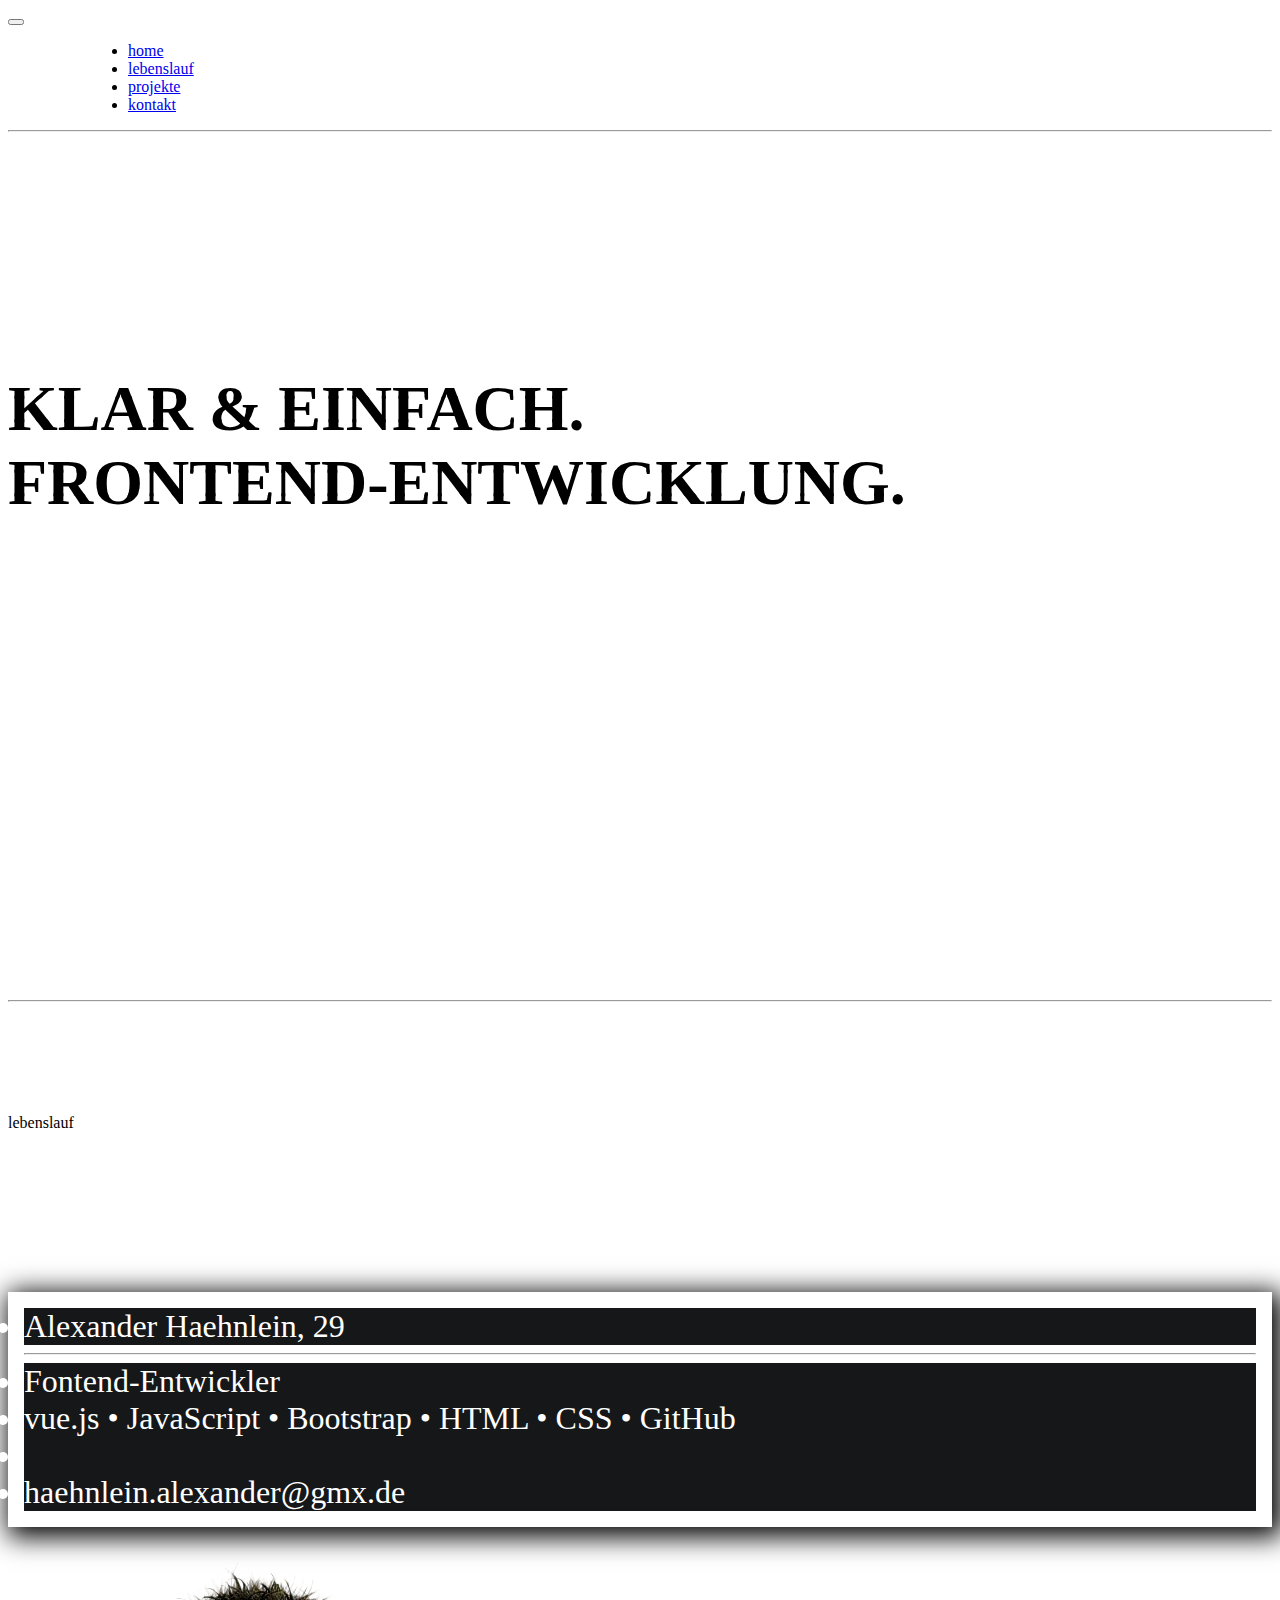
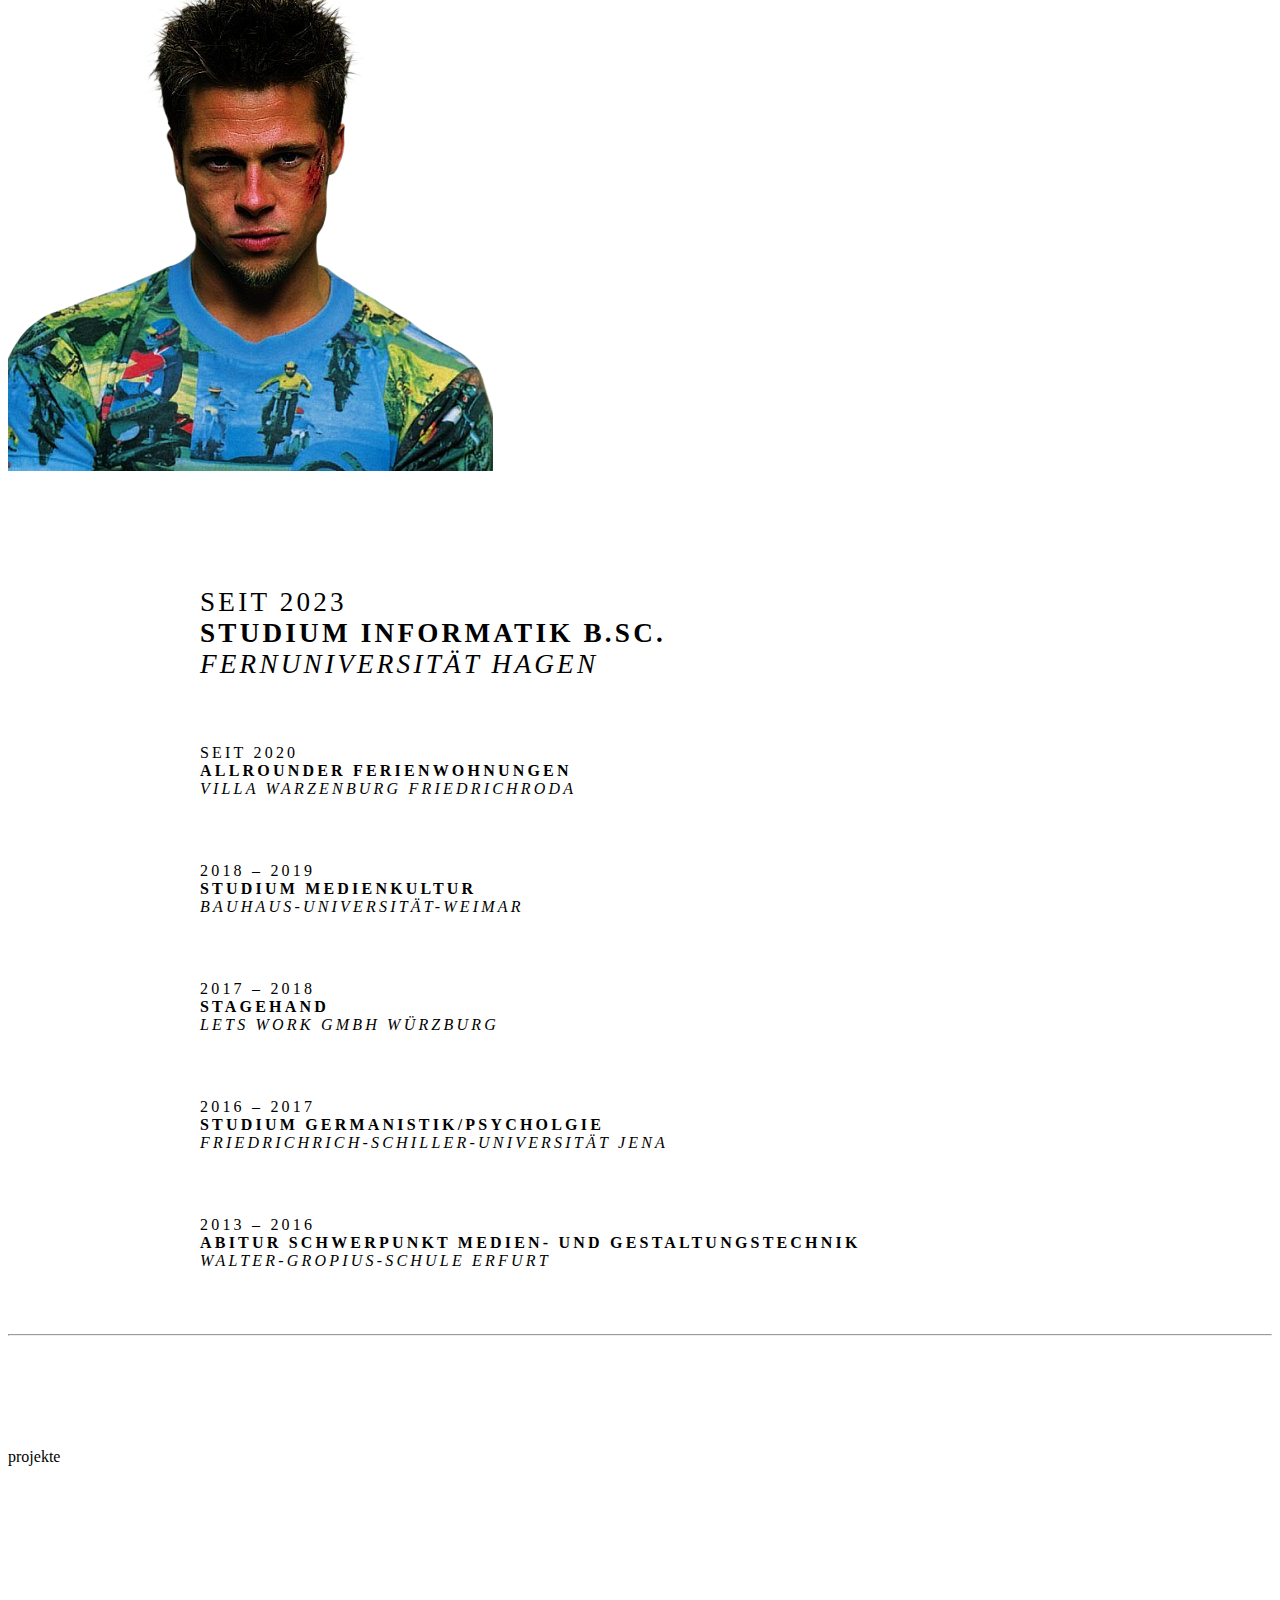
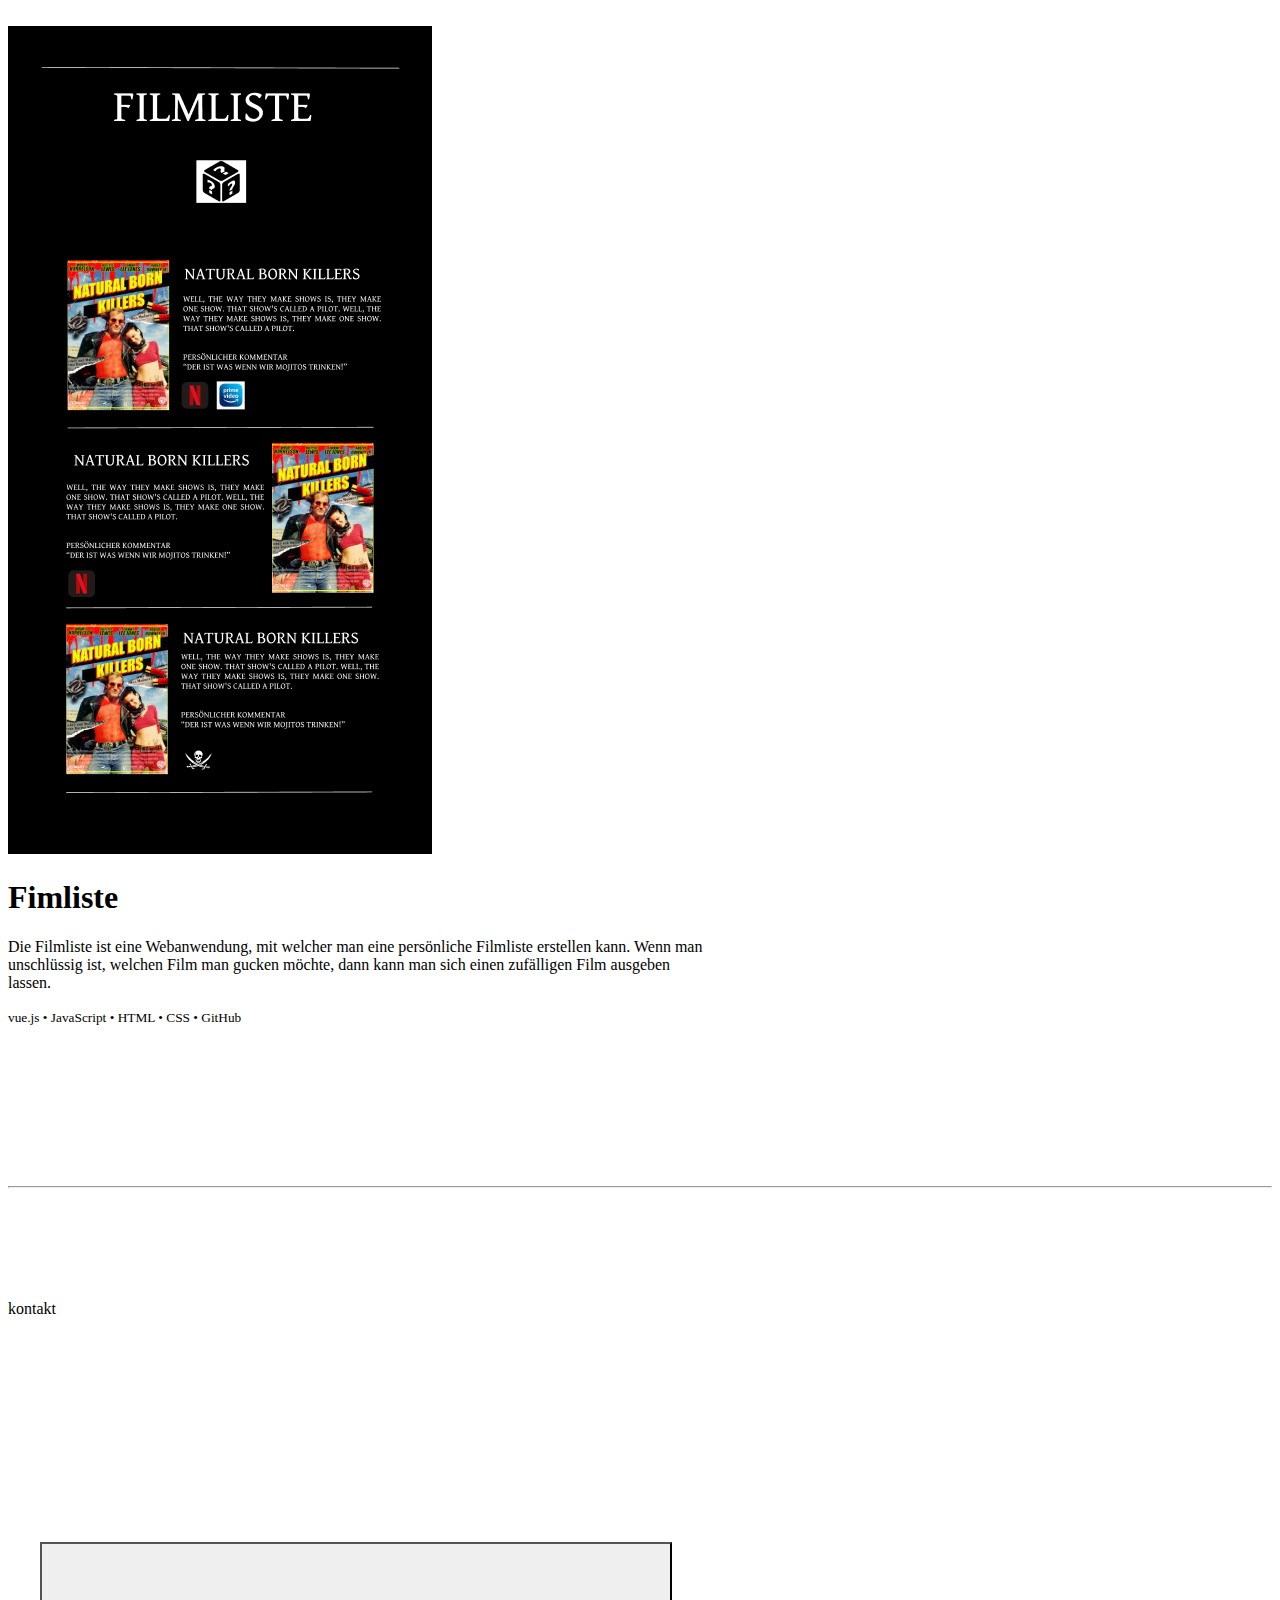
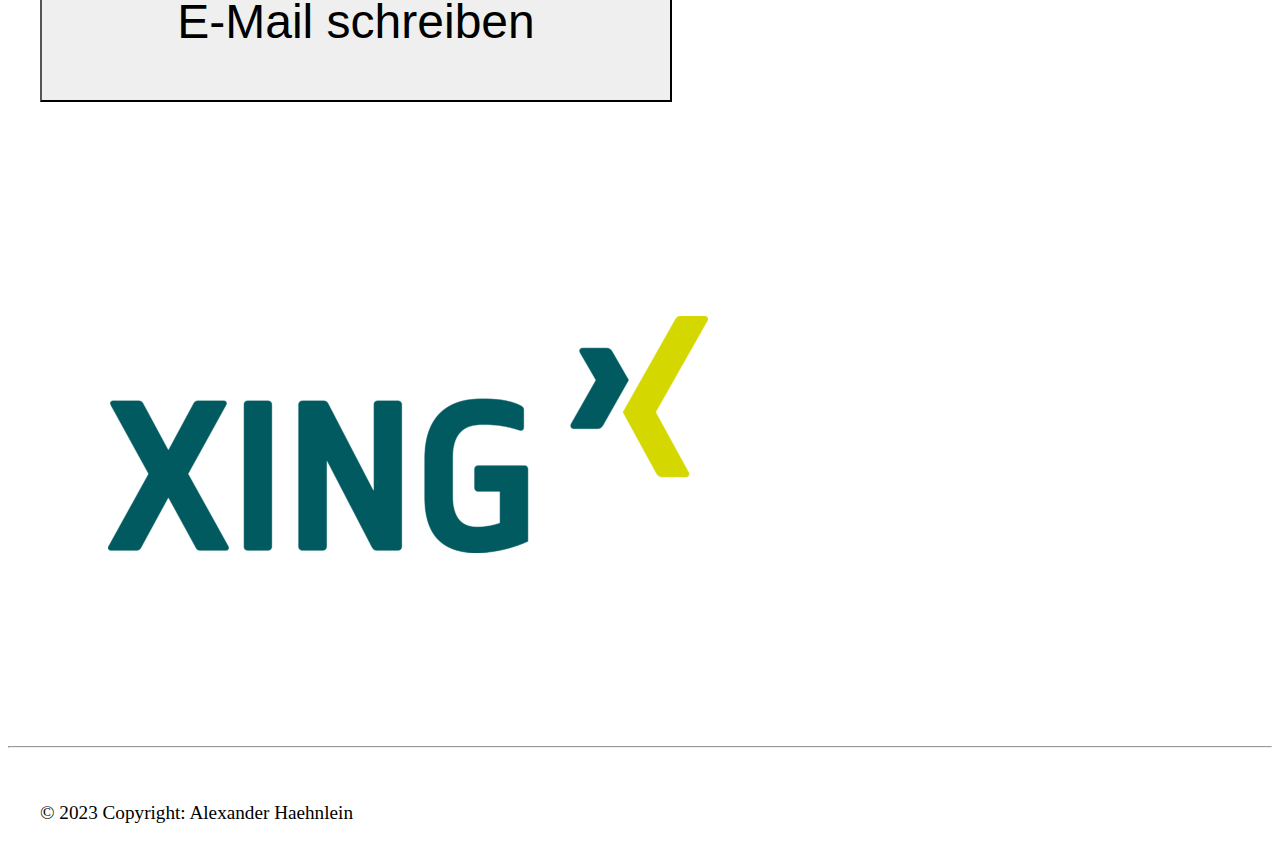
==== index.html @ 3c0e20c6 "Grob fertig" ====
<!DOCTYPE html>
<html lang="en" data-bs-theme="dark">
<head>
    <meta charset="UTF-8">
    <meta name="viewport" content="width=device-width, initial-scale=1.0">
    <title>index</title>
    
    <link href="https://cdn.jsdelivr.net/npm/bootstrap@5.3.0/dist/css/bootstrap.min.css" rel="stylesheet" integrity="sha384-9ndCyUaIbzAi2FUVXJi0CjmCapSmO7SnpJef0486qhLnuZ2cdeRhO02iuK6FUUVM" crossorigin="anonymous">
    <script src="https://cdn.jsdelivr.net/npm/bootstrap@5.3.0/dist/js/bootstrap.bundle.min.js" integrity="sha384-geWF76RCwLtnZ8qwWowPQNguL3RmwHVBC9FhGdlKrxdiJJigb/j/68SIy3Te4Bkz" crossorigin="anonymous"></script>
    <!-- <script src="https://cdnjs.cloudflare.com/ajax/libs/jquery/3.7.0/jquery.min.js" integrity="sha512-3gJwYpMe3QewGELv8k/BX9vcqhryRdzRMxVfq6ngyWXwo03GFEzjsUm8Q7RZcHPHksttq7/GFoxjCVUjkjvPdw==" crossorigin="anonymous" referrerpolicy="no-referrer"></script> -->
    <script src="index.js"></script>
    <link rel="stylesheet" href="style.css">
    
</head>

<body class="bg-secondary-subtle text-body-emphasis">

  <!-- NAVBAR  -->

  <div id="nav">
    
      <nav class="navbar navbar-expand-lg fs-3 m-3 font-monospace">
      <div class="container-fluid">
      <a class="navbar-brand" href="#"></a>
      <button class="navbar-toggler" type="button" data-bs-toggle="collapse" data-bs-target="#navbarNav" aria-controls="navbarNav" aria-expanded="false" aria-label="Toggle navigation">
        <span class="navbar-toggler-icon"></span>
      </button>

        <div class="collapse navbar-collapse " id="navbarNav">
          <ul class="navbar-nav">

            <li class="nav-item">
              <a class="nav-link active" href="#home">home</a>
            </li>
            
            <li class="nav-item">
              <a class="nav-link active" href="#cv">lebenslauf</a>
            </li>

            <li class="nav-item">
              <a class="nav-link active" href="#projects">projekte</a>
            </li>

            <li class="nav-item">
              <a class="nav-link active" href="#contact">kontakt</a>
            </li>

          </ul>
        </div>
    </div>
  </nav>
  </div>
  <hr>
 
<!-- Vorstellungsseite -->

  <div class="container containerEffect" id="home">
  
    <div class="stack text-center" style="--stacks: 3;">
      <span style="--index: 0;">klar & einfach.</span>
      <span style="--index: 1;">klar & einfach.</span>
      <span style="--index: 2;">klar & einfach.</span>
      <div class="stack text-center" style="--stacks: 3;">
        <span style="--index: 0;"></span>
        <span style="--index: 1;"></span>
        <span style="--index: 2;"></span>
      </div>
      <div class="stack text-center" style="--stacks: 3;">
        <span style="--index: 0;">Frontend-Entwicklung.</span>
        <span style="--index: 1;">Frontend-Entwicklung.</span>
        <span style="--index: 2;">Frontend-Entwicklung.</span>
      </div>
    </div>
  </div>

<!-- lebenslauf -->

<hr>
<div class="container" id="cv">
  <div class="display-1 text-center">lebenslauf</div>
   </div>

   <div class="container px-4 text-center" id="cv-person">
    <div class="row gx-5">
      <div class="col">
       <div class="p-3">
        <ul class="list-group border">
          <li class="list-group-item fs-2 text">Alexander Haehnlein, 29</li>
          <hr>
          <li class="list-group-item fs-1 text">Fontend-Entwickler</li>
          <li class="list-group-item fs-5 text">vue.js &bull; JavaScript &bull; Bootstrap &bull;  HTML &bull; CSS &bull; GitHub </li>
          <li class="list-group-item fs-4 text"></li>
          <li class="list-group-item fs-5 text text-end">haehnlein.alexander@gmx.de </li>
        </ul>
      </div>
      </div>
      <div class="col">
        <div class="p-3"><img src="./src/img/me2.png" alt="Portrait"></div>
      </div>
    </div>
  </div>
   
  <div class="container text-center">
   <div id="cv-item" class="cv-item1">seit 2023 <br><b> Studium Informatik B.Sc.</b><br><i>Fernuniversität Hagen</i></div>
  <div id="cv-item" class="cv-item2">seit 2020  <br><b>Allrounder ferienwohnungen</b><br><i>Villa Warzenburg Friedrichroda</i></div>
  <div id="cv-item" class="cv-item3">2018 &ndash; 2019  <br><b>Studium Medienkultur</b><br><i>Bauhaus-universität-weimar</i></div>
  <div id="cv-item" class="cv-item4">2017 &ndash; 2018  <br><b>Stagehand</b><br><i>Lets Work GmbH Würzburg</i></div>
  <div id="cv-item" class="cv-item5">2016 &ndash; 2017  <br><b>STUDIUM Germanistik/Psycholgie</b><br><i>Friedrichrich-schiller-universität jena</i></div>
  <div id="cv-item" class="cv-item6">2013 &ndash; 2016  <br><b>Abitur schwerpunkt medien- und gestaltungstechnik</b><br><i>Walter-gropius-schule erfurt</i></div>
</div>

<hr>

<!-- Projekte -->

<div class="container" id="projects">
  <div class="display-1 text-center">projekte</div>

  <div class="card p-5 text-bg-dark border-dark mb-3" style="max-width: 700px;" id="filmlist-box">
    <div class="row g-0">
      <div class="col-md-4">
        <img src="/src/img/filmliste.png" class="img-fluid rounded-start" alt="...">
      </div>
      <div class="col-md-8">
        <div class="card-body">
          <h1 class="card-title text-center">Fimliste</h1>
          <p class="card-text">Die Filmliste ist eine Webanwendung, mit welcher man eine persönliche Filmliste erstellen kann. Wenn man unschlüssig ist, welchen Film man gucken möchte, dann kann man sich einen zufälligen Film ausgeben lassen.</p>
          <p class="card-text"><small class="text-body-secondary">vue.js &bull; JavaScript &bull; HTML &bull; CSS &bull; GitHub</small></p>
        </div>
      </div>
    </div>
  </div>
</div>

<hr>
<!-- Contact -->
<div class="container" id="contact">
<div class="display-1 text-center">kontakt</div>


<div class="text-center">
      <a class="btn-email" href="mailto:haehnlein.alexander@gmx.de">
          <button type="button" id="contact-btn" class="btn btn-primary btn-lg btn btn-outline-light bg-secondary-subtle">E-Mail schreiben</button>
      </a>
  </div>   
  <div class="text-center">
        <a target="_blank" href="https://www.xing.com/profile/Alexander_Haehnlein2/cv"><img class="rounded float-center img-fluid" src="./src/img/xing-logo.png" alt="xing-logo"></a>
      </div>
      </div>
      

      <hr>
      
      


      <!-- Impressum -->
      
      <div class="d-flex" id="footer">
        <div class="p-2 flex-grow-1"><a class="text-body-emphasis " href="">Impressum</a></div>
        <div class="p-2 justify-content-center">&copy; 2023 Copyright: Alexander Haehnlein</div>
      </div>

</body>

</html>
---- style.css ----
#nav li {
    margin-left:5rem;
}

#home {
    margin-top:15rem !important;
    margin-bottom:30rem;
}

#quote {
    margin-right:7rem;
    margin-bottom:28rem;
}

/* CV */

#cv {
  margin-bottom:10rem;
}

#cv .display-1 {
    margin-bottom:10rem !important;
    margin-top:7rem;
}

#cv-person {
  margin-bottom:7rem;
}

#cv-person ul {
  border:solid white 1px !important;
  border:0 !important;
  border-radius:0;
  margin-top:8rem;
  padding:1rem;
  box-shadow: 5px 5px 25px 5px #000000;
}


#cv-person li {
 
 
  font-size:2rem;
  text-align:start;
  border:0;
  border-radius:0;
  background-color:#161719 !important;
  color:white !important;

}

#cv-item {
  margin-bottom:4rem;
  margin-left:12rem;
  text-transform: uppercase;
  text-align:left;
  font-weight:400;
  letter-spacing:.2rem;
}

.cv-item1 {
   font-size:1.7rem;
    
}

#cv .h1 {
    margin-bottom:10rem;
}

/* FLIP */



/* projects */

#projects {
  margin-bottom:10rem;
}

#projects .display-1 {
    margin-bottom:10rem !important;
    margin-top:7rem;
}

#projects-item {
    text-transform: uppercase;
    margin-left:20rem;
}


#filmlist-box:hover {
	transform: scale(110%);
  transition: all .4s;
  cursor:pointer;
}
/* EFFEKT */

.containerEffect {
    color: var(--color);
    font-size: 1.5rem;
    display: flex;
    flex-direction: column;
    text-transform:uppercase;
  }

.rightEffect {
    text-align: right;
    width: 100%;
  }
  
  .stack {
    display: grid;
    grid-template-columns: 1fr;
  }
  
  .stack span {
    font-weight: bold;
    grid-row-start: 1;
    grid-column-start: 1;
    font-size: 4rem;
    --stack-height: calc(100% / var(--stacks) - 1px);
    --inverse-index: calc(calc(var(--stacks) - 1) - var(--index));
    --clip-top: calc(var(--stack-height) * var(--index));
    --clip-bottom: calc(var(--stack-height) * var(--inverse-index));
    clip-path: inset(var(--clip-top) 0 var(--clip-bottom) 0);
    animation: stack 340ms cubic-bezier(.46,.29,0,1.24) 1 backwards calc(var(--index) * 120ms), glitch 2s ease infinite 2s alternate-reverse;
  }
  
  .stack span:nth-child(odd) { --glitch-translate: 8px; }
  .stack span:nth-child(even) { --glitch-translate: -8px; }
  
  @keyframes stack {
    0% {
      opacity: 0;
      transform: translateX(-50%);
      text-shadow: -2px 3px 0 rgb(0, 0, 0), 2px -3px 0 rgb(0, 0, 0);
    };
    60% {
      opacity: 0.5;
      transform: translateX(50%);
    }
    80% {
      transform: none;
      opacity: 1;
      text-shadow: 2px -3px 0 rgb(0, 0, 0), -2px 3px 0 rgb(0, 0, 0);
    }
    100% {
      text-shadow: none;
    }
  }
  
  @keyframes glitch {
    0% {
      text-shadow: -2px 3px 0 rgb(0, 0, 0), 2px -3px 0 rgb(0, 0, 0);
      transform: translate(var(--glitch-translate));
    }
    2% {
      text-shadow: 2px -3px 0 rgb(0, 0, 0), -2px 3px 0 rgb(0, 0, 0);
    }
    4%, 100% {  text-shadow: none; transform: none; }
  }


  /* Kontakt */

  #contact {
    margin-top:7rem;
  }
  
  #contact .display-1 {
    margin-bottom:6rem;
  }

  #contact img:hover {
    transform: scale(110%);
    transition: all .4s;
  }

  #contact-btn {
    margin:2rem;
    margin-top:8rem;
    width:50%;
    height:10rem;
    border-radius:0;
    font-size:3rem;  
    
  }

  #contact-btn:hover{
    transform: scale(110%);
    color:white !important;
    transition: all .4s;
  }
/* footer */

#footer {
  margin:2rem;
  font-size:1.2rem;
}

#footer a {
  text-decoration: none;
  color:rgba(255, 255, 255, 0.809) !important;
}

#footer a:hover {
  color:white !important;
}
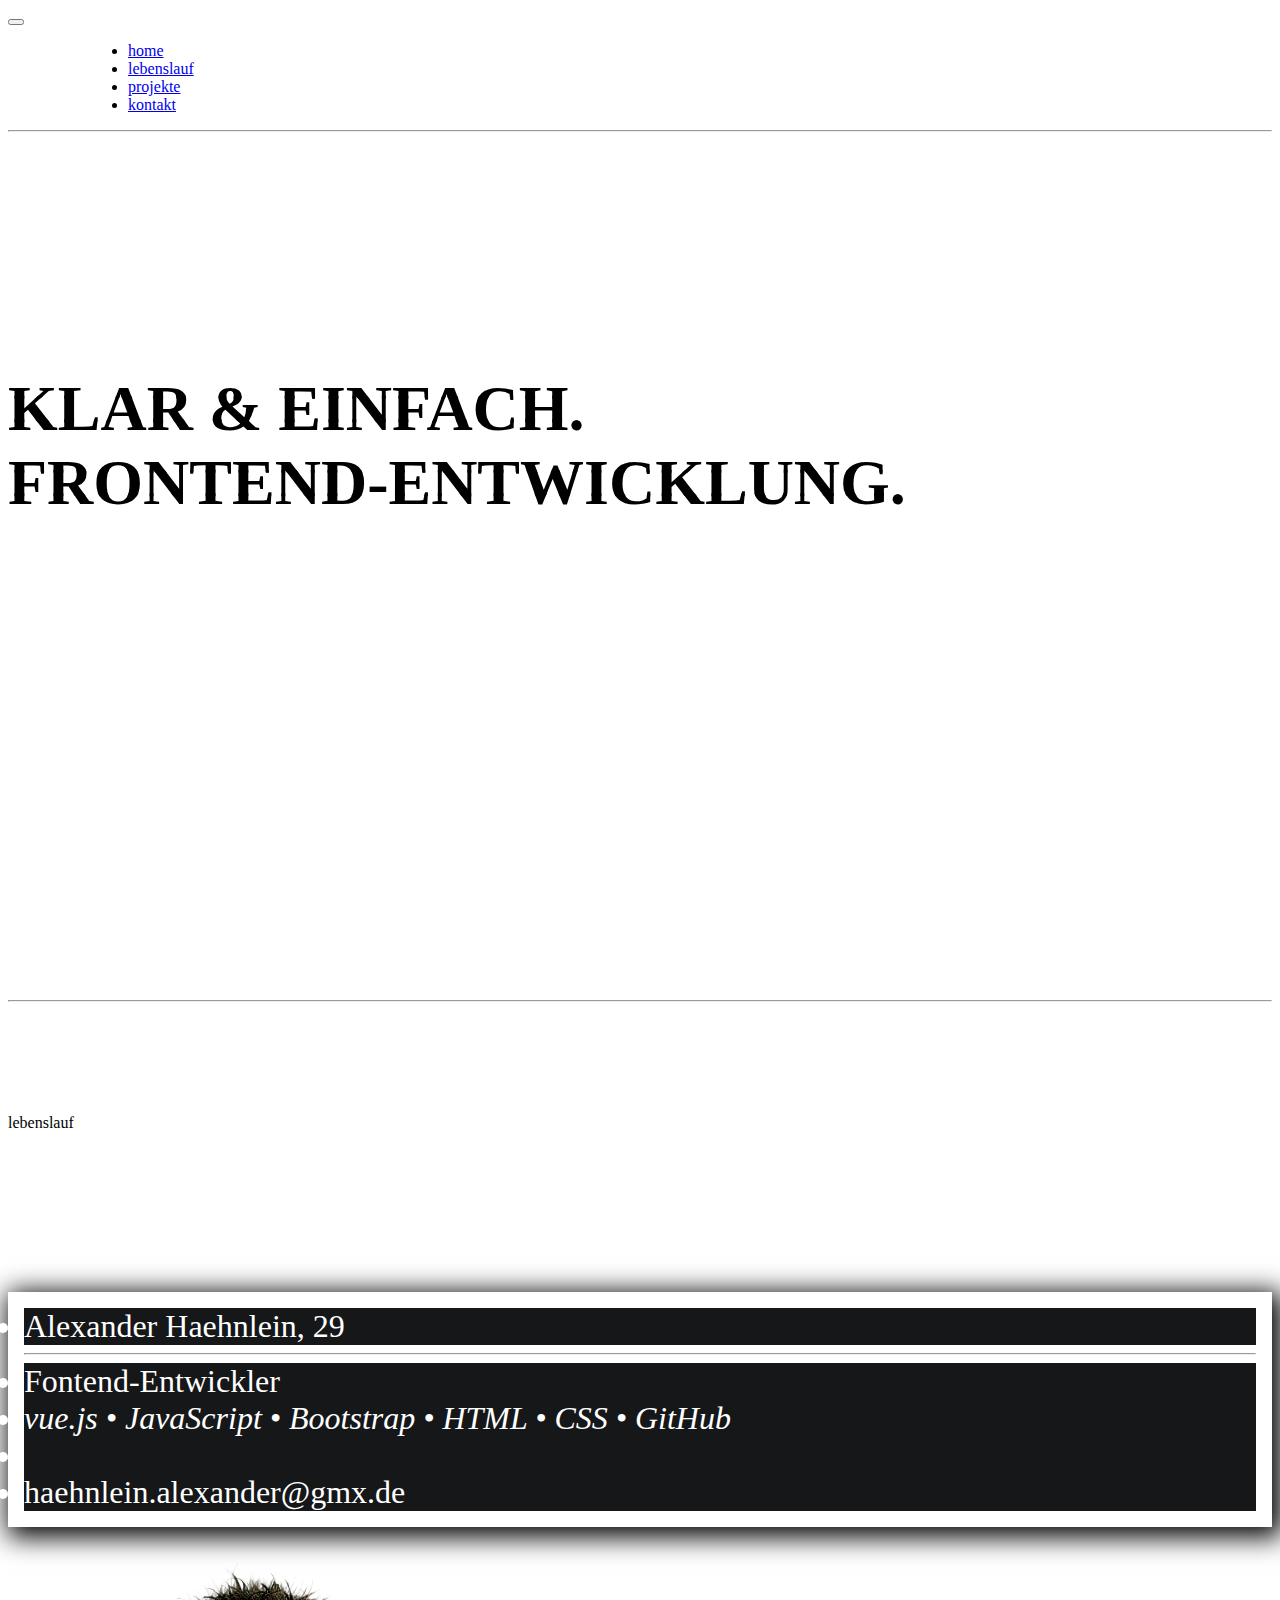
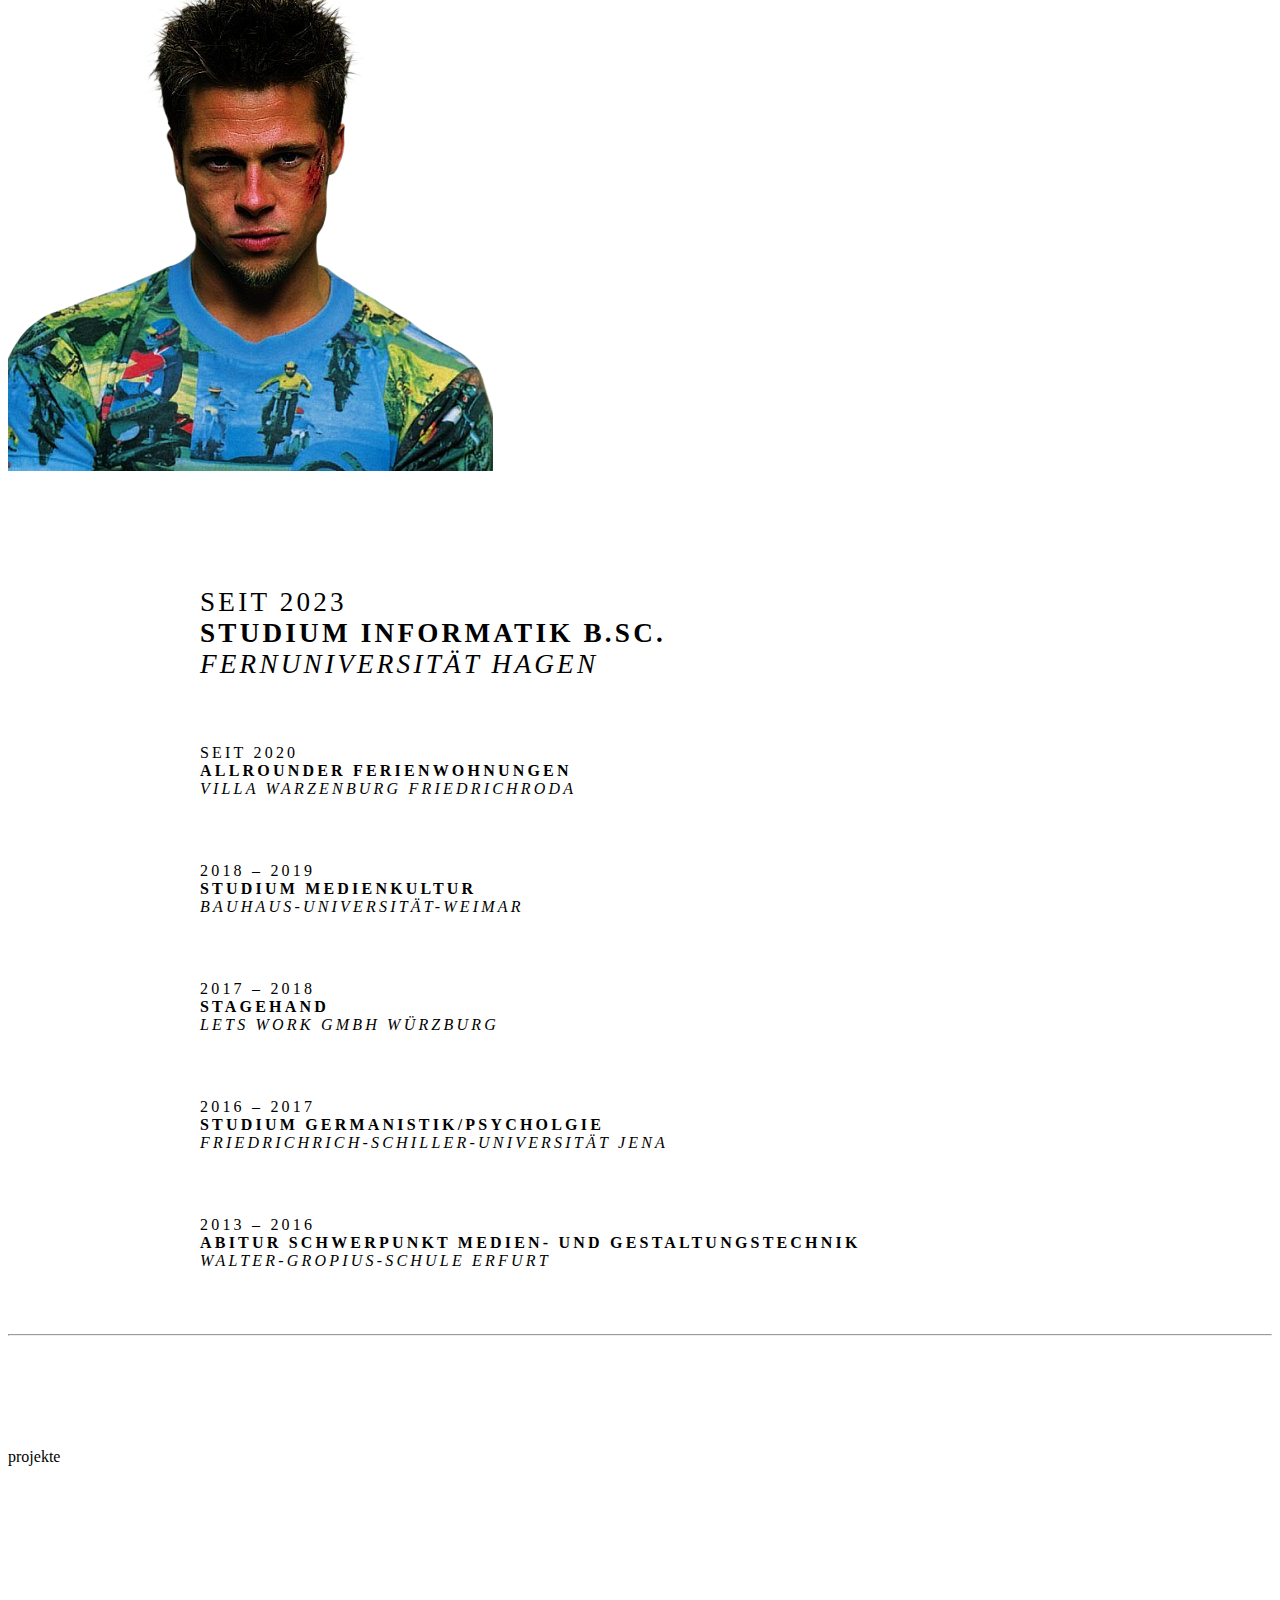
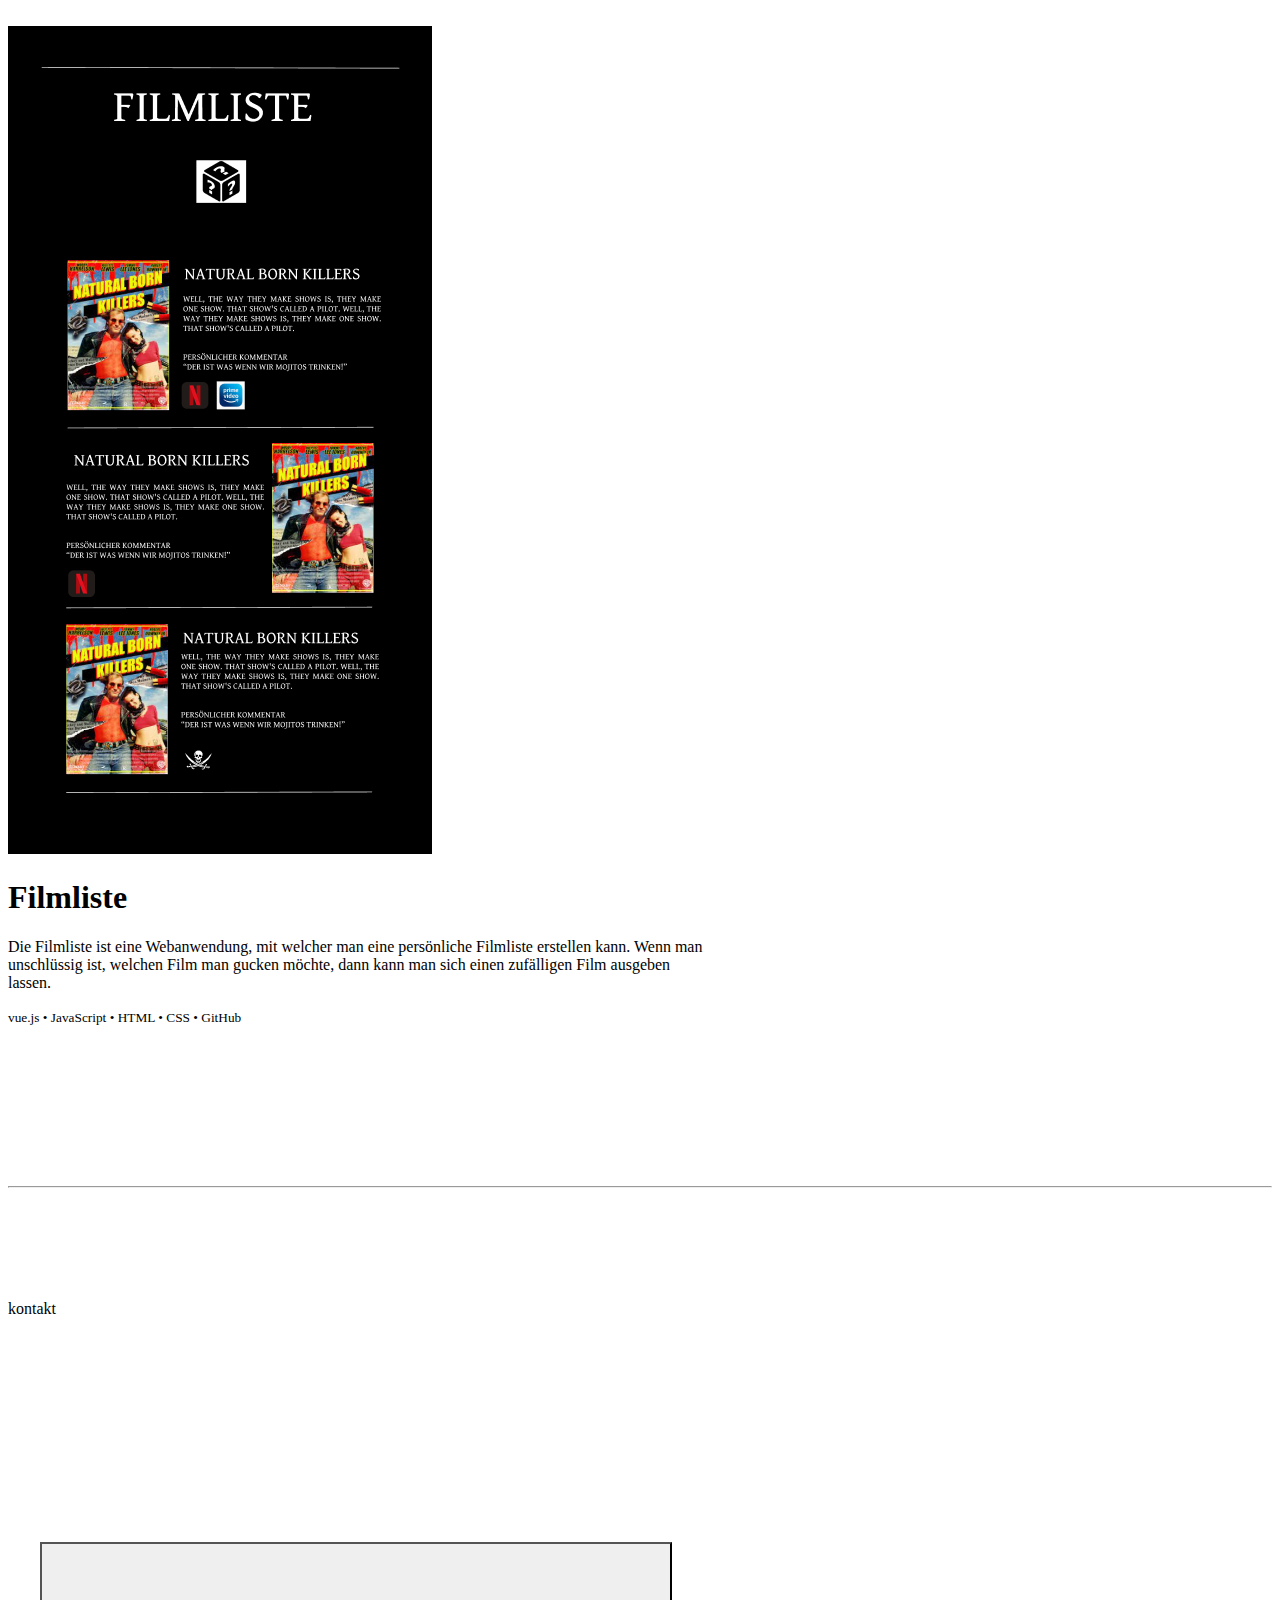
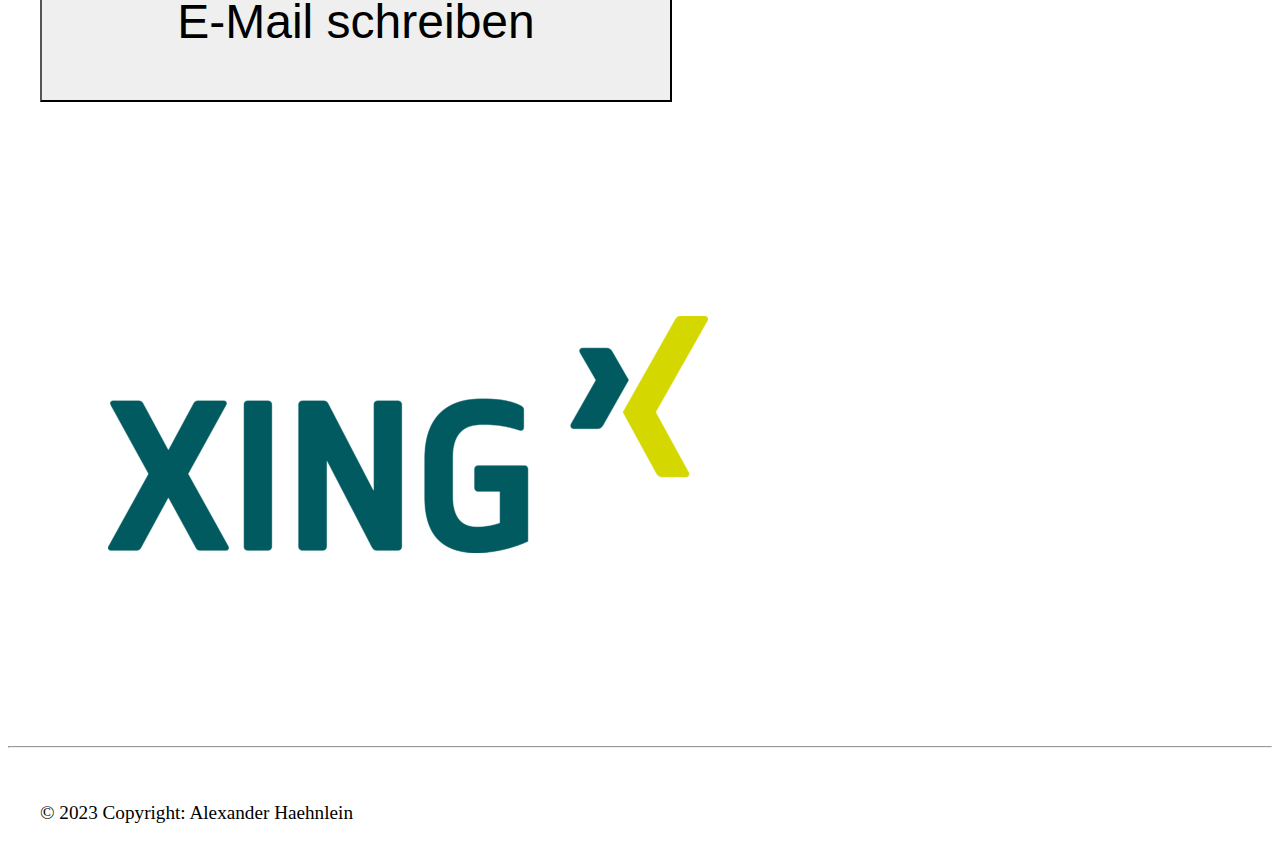
==== commit ab6e1934: "Impressum hinzugefügt" ====
--- a/index.html
+++ b/index.html
@@ -88,7 +88,7 @@
           <li class="list-group-item fs-2 text">Alexander Haehnlein, 29</li>
           <hr>
           <li class="list-group-item fs-1 text">Fontend-Entwickler</li>
-          <li class="list-group-item fs-5 text">vue.js &bull; JavaScript &bull; Bootstrap &bull;  HTML &bull; CSS &bull; GitHub </li>
+          <li class="list-group-item fs-5 text"><i>vue.js &bull; JavaScript &bull; Bootstrap &bull;  HTML &bull; CSS &bull; GitHub </i></li>
           <li class="list-group-item fs-4 text"></li>
           <li class="list-group-item fs-5 text text-end">haehnlein.alexander@gmx.de </li>
         </ul>
@@ -123,7 +123,7 @@
       </div>
       <div class="col-md-8">
         <div class="card-body">
-          <h1 class="card-title text-center">Fimliste</h1>
+          <h1 class="card-title text-center">Filmliste</h1>
           <p class="card-text">Die Filmliste ist eine Webanwendung, mit welcher man eine persönliche Filmliste erstellen kann. Wenn man unschlüssig ist, welchen Film man gucken möchte, dann kann man sich einen zufälligen Film ausgeben lassen.</p>
           <p class="card-text"><small class="text-body-secondary">vue.js &bull; JavaScript &bull; HTML &bull; CSS &bull; GitHub</small></p>
         </div>
@@ -157,7 +157,7 @@
       <!-- Impressum -->
       
       <div class="d-flex" id="footer">
-        <div class="p-2 flex-grow-1"><a class="text-body-emphasis " href="">Impressum</a></div>
+        <div class="p-2 flex-grow-1"><a class="text-body-emphasis " href="/impressum.html">Impressum</a></div>
         <div class="p-2 justify-content-center">&copy; 2023 Copyright: Alexander Haehnlein</div>
       </div>
 
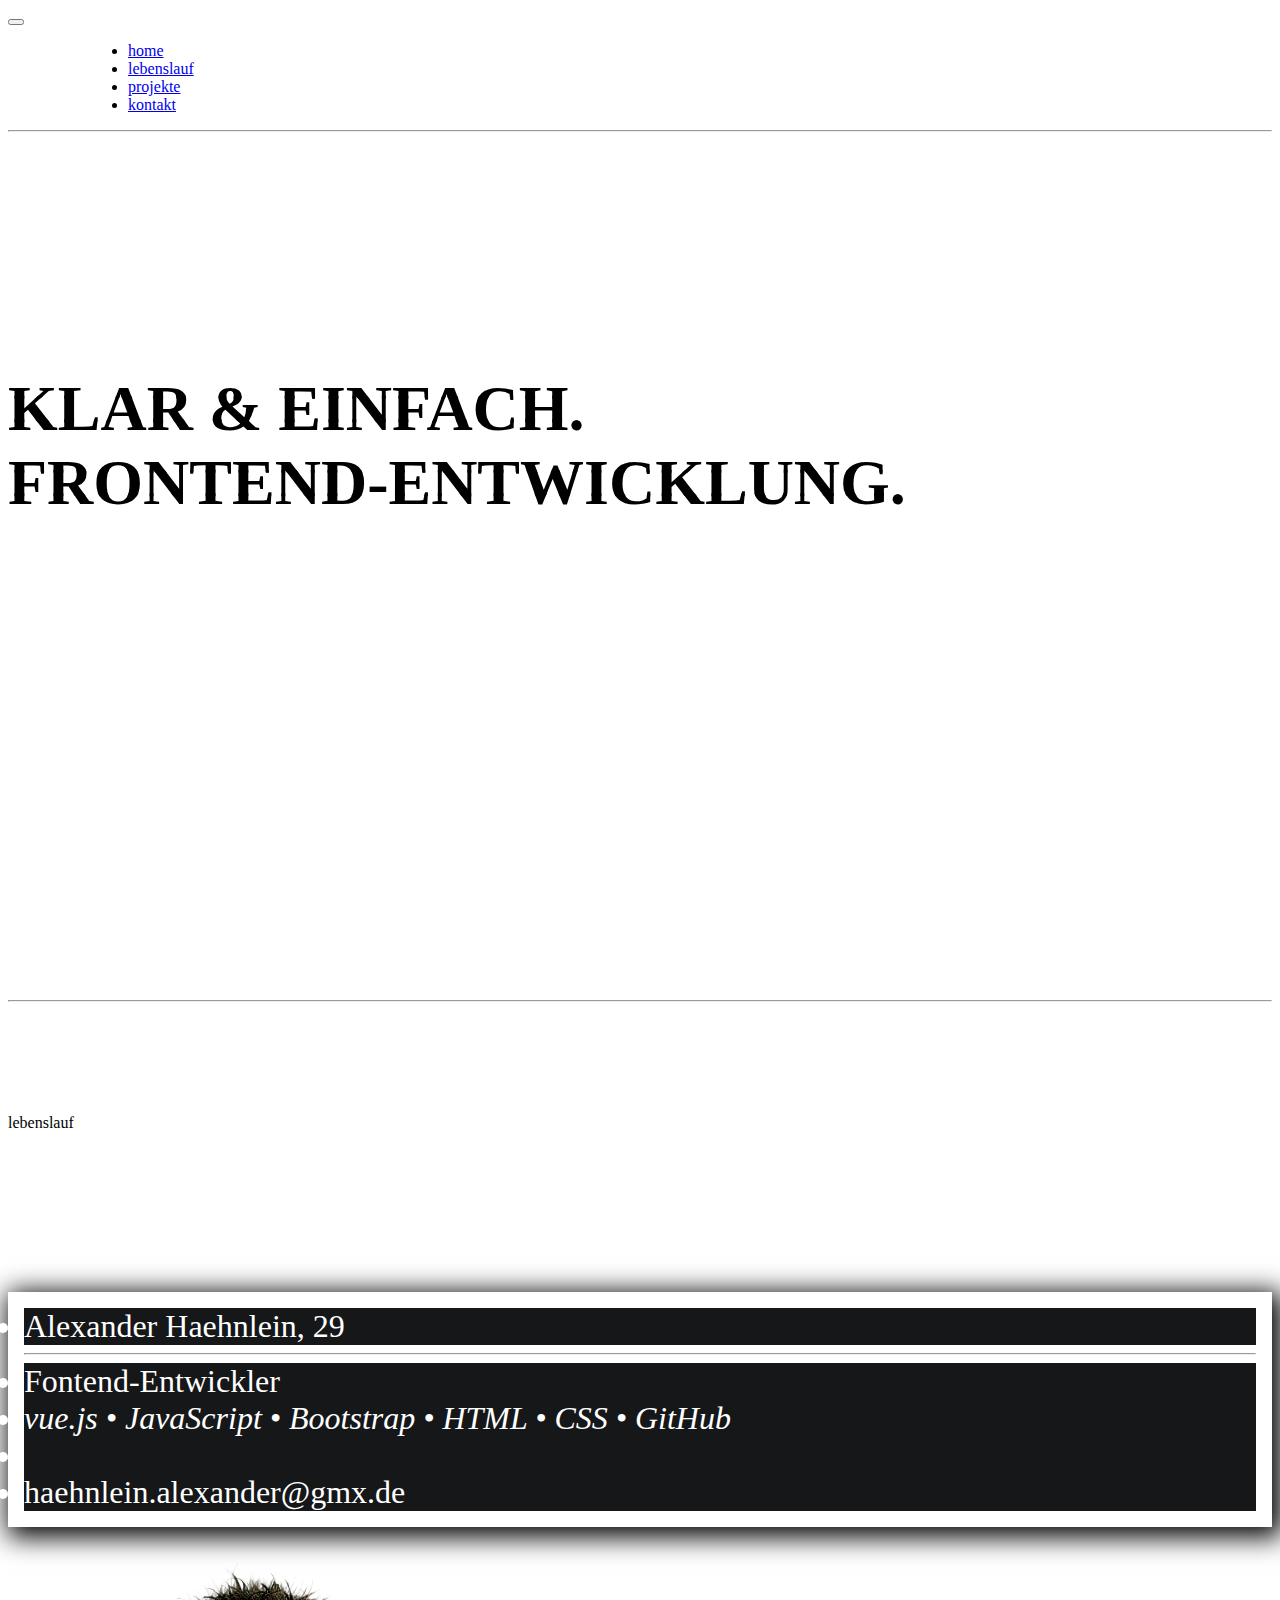
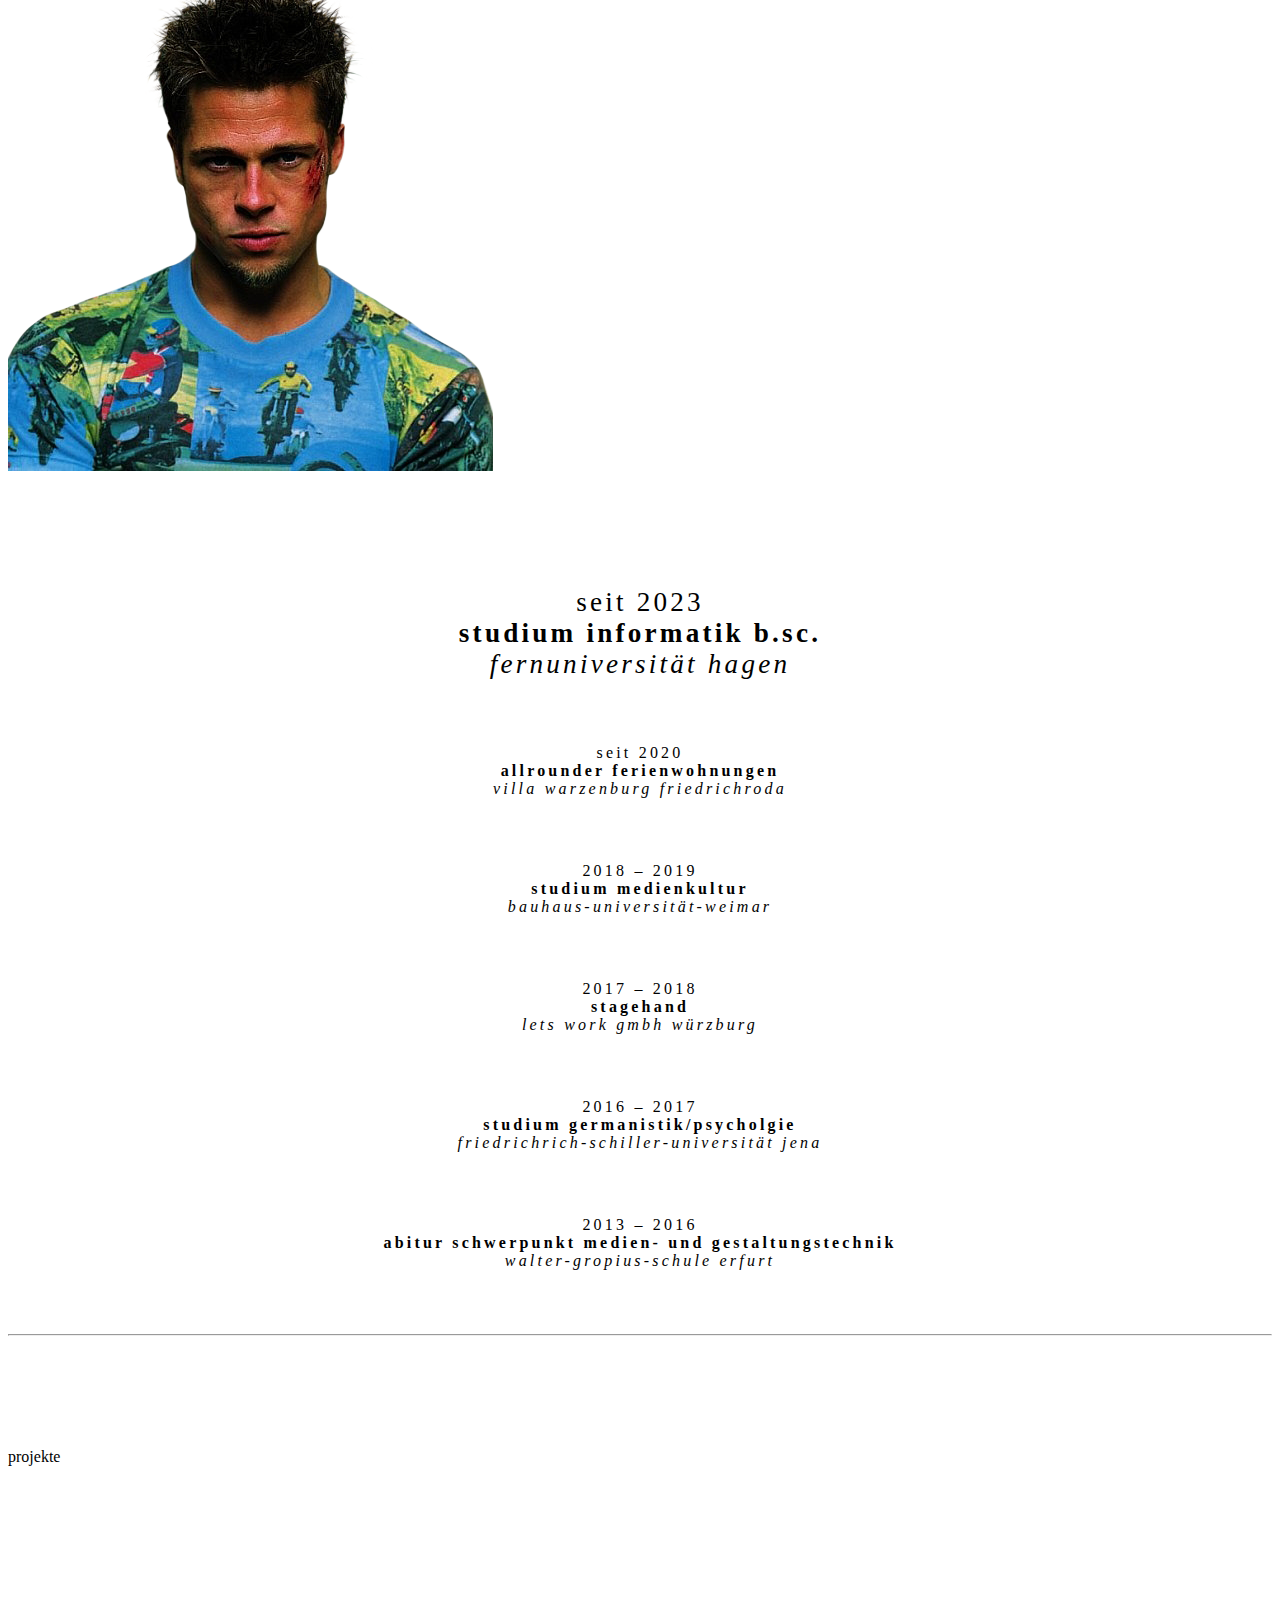
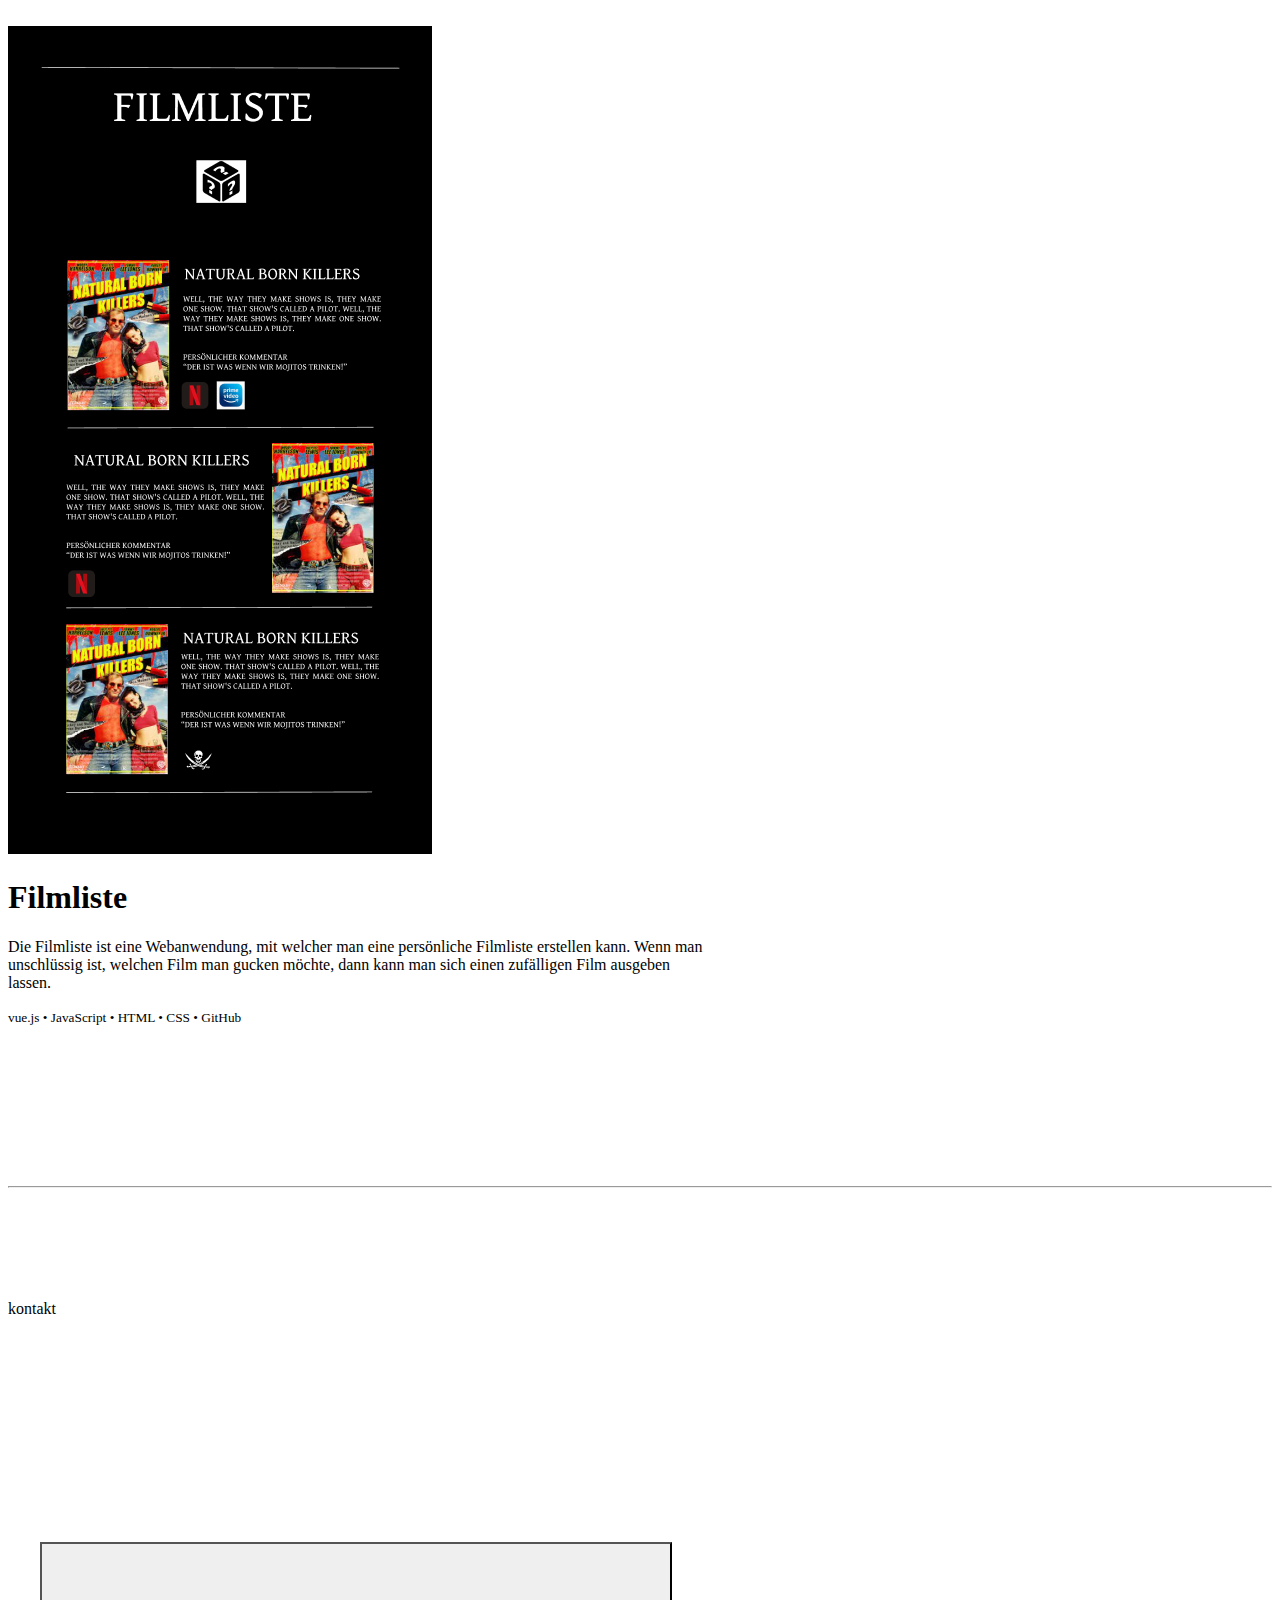
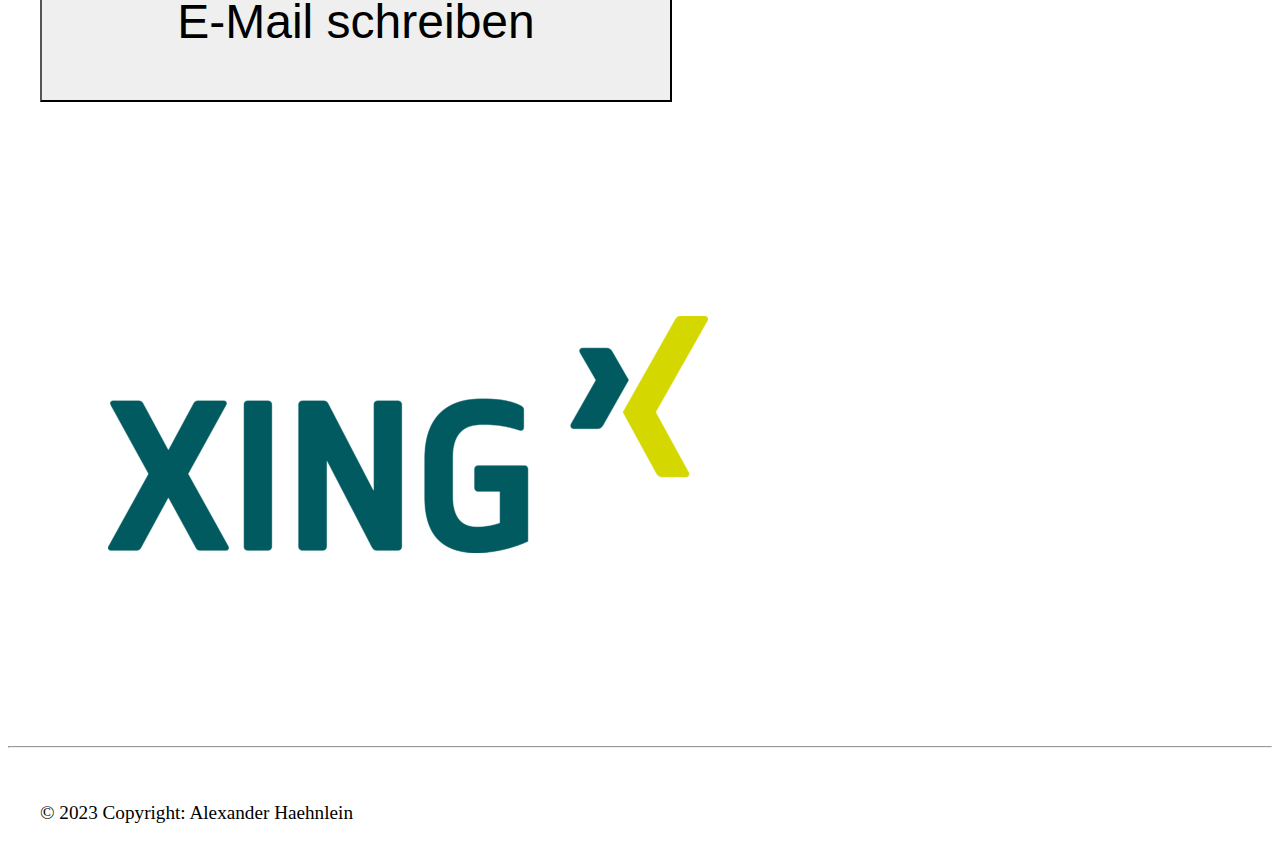
==== commit dc84d9f1: "Impressum fertig" ====
--- a/index.html
+++ b/index.html
@@ -3,7 +3,7 @@
 <head>
     <meta charset="UTF-8">
     <meta name="viewport" content="width=device-width, initial-scale=1.0">
-    <title>index</title>
+    <title>Alexander Haehnlein</title>
     
     <link href="https://cdn.jsdelivr.net/npm/bootstrap@5.3.0/dist/css/bootstrap.min.css" rel="stylesheet" integrity="sha384-9ndCyUaIbzAi2FUVXJi0CjmCapSmO7SnpJef0486qhLnuZ2cdeRhO02iuK6FUUVM" crossorigin="anonymous">
     <script src="https://cdn.jsdelivr.net/npm/bootstrap@5.3.0/dist/js/bootstrap.bundle.min.js" integrity="sha384-geWF76RCwLtnZ8qwWowPQNguL3RmwHVBC9FhGdlKrxdiJJigb/j/68SIy3Te4Bkz" crossorigin="anonymous"></script>
@@ -100,7 +100,7 @@
     </div>
   </div>
    
-  <div class="container text-center">
+  <div class="container">
    <div id="cv-item" class="cv-item1">seit 2023 <br><b> Studium Informatik B.Sc.</b><br><i>Fernuniversität Hagen</i></div>
   <div id="cv-item" class="cv-item2">seit 2020  <br><b>Allrounder ferienwohnungen</b><br><i>Villa Warzenburg Friedrichroda</i></div>
   <div id="cv-item" class="cv-item3">2018 &ndash; 2019  <br><b>Studium Medienkultur</b><br><i>Bauhaus-universität-weimar</i></div>
--- a/style.css
+++ b/style.css
@@ -1,3 +1,7 @@
+body {
+ 
+}
+
 #nav li {
     margin-left:5rem;
 }
@@ -51,9 +55,9 @@
 
 #cv-item {
   margin-bottom:4rem;
-  margin-left:12rem;
-  text-transform: uppercase;
-  text-align:left;
+  
+  text-transform: lowercase;
+  text-align:center;
   font-weight:400;
   letter-spacing:.2rem;
 }
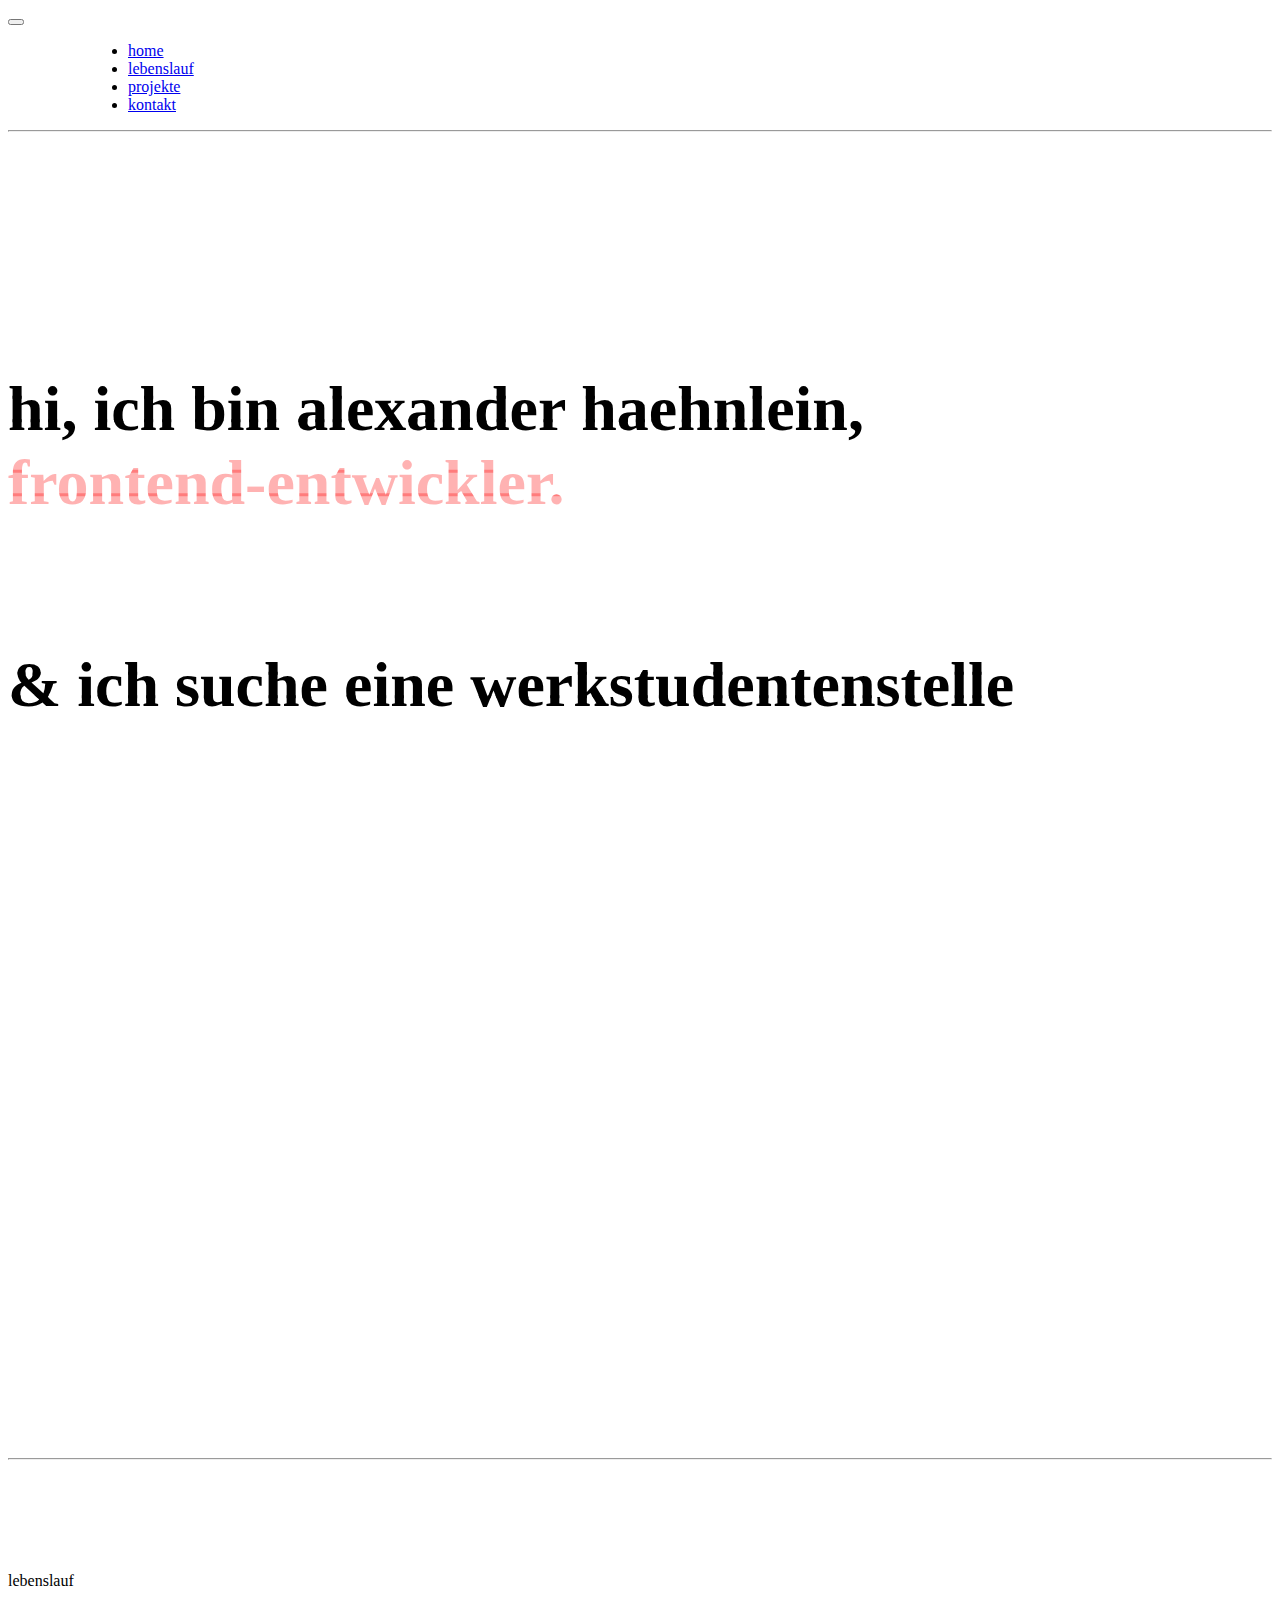
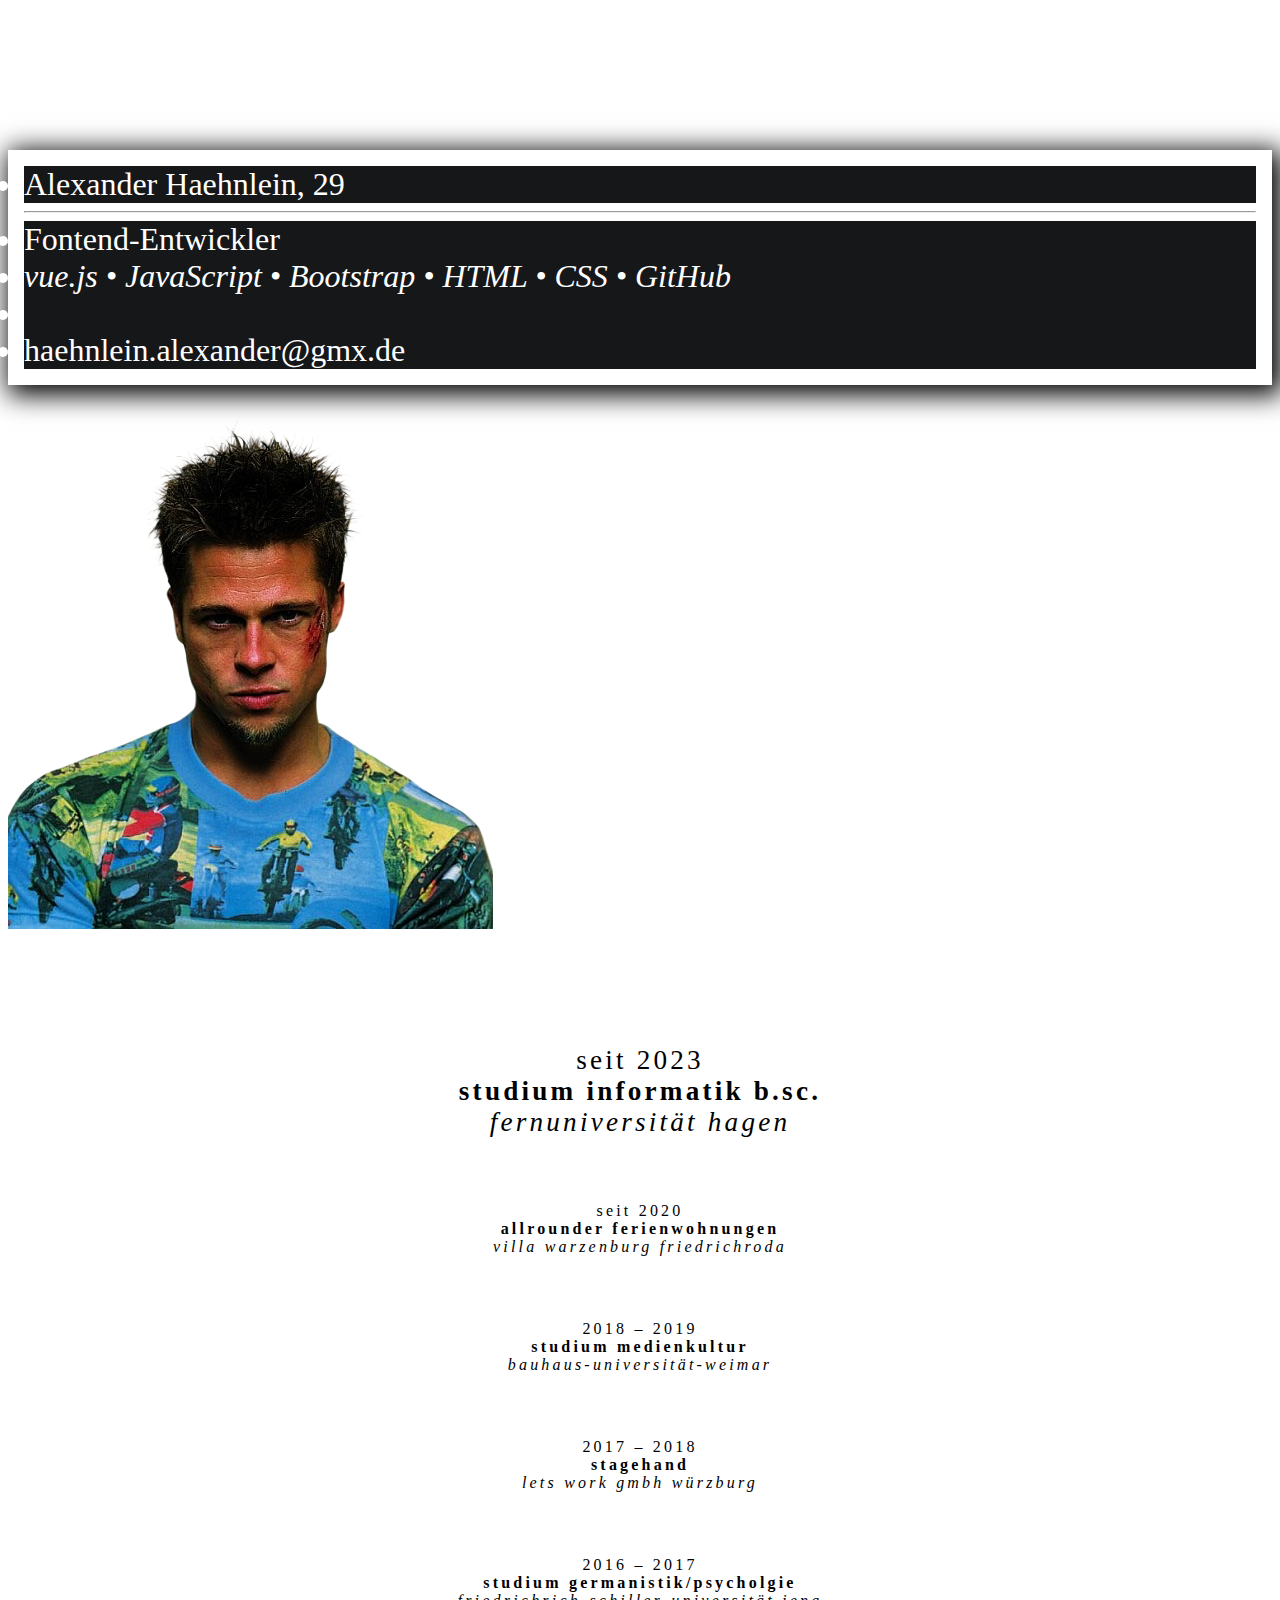
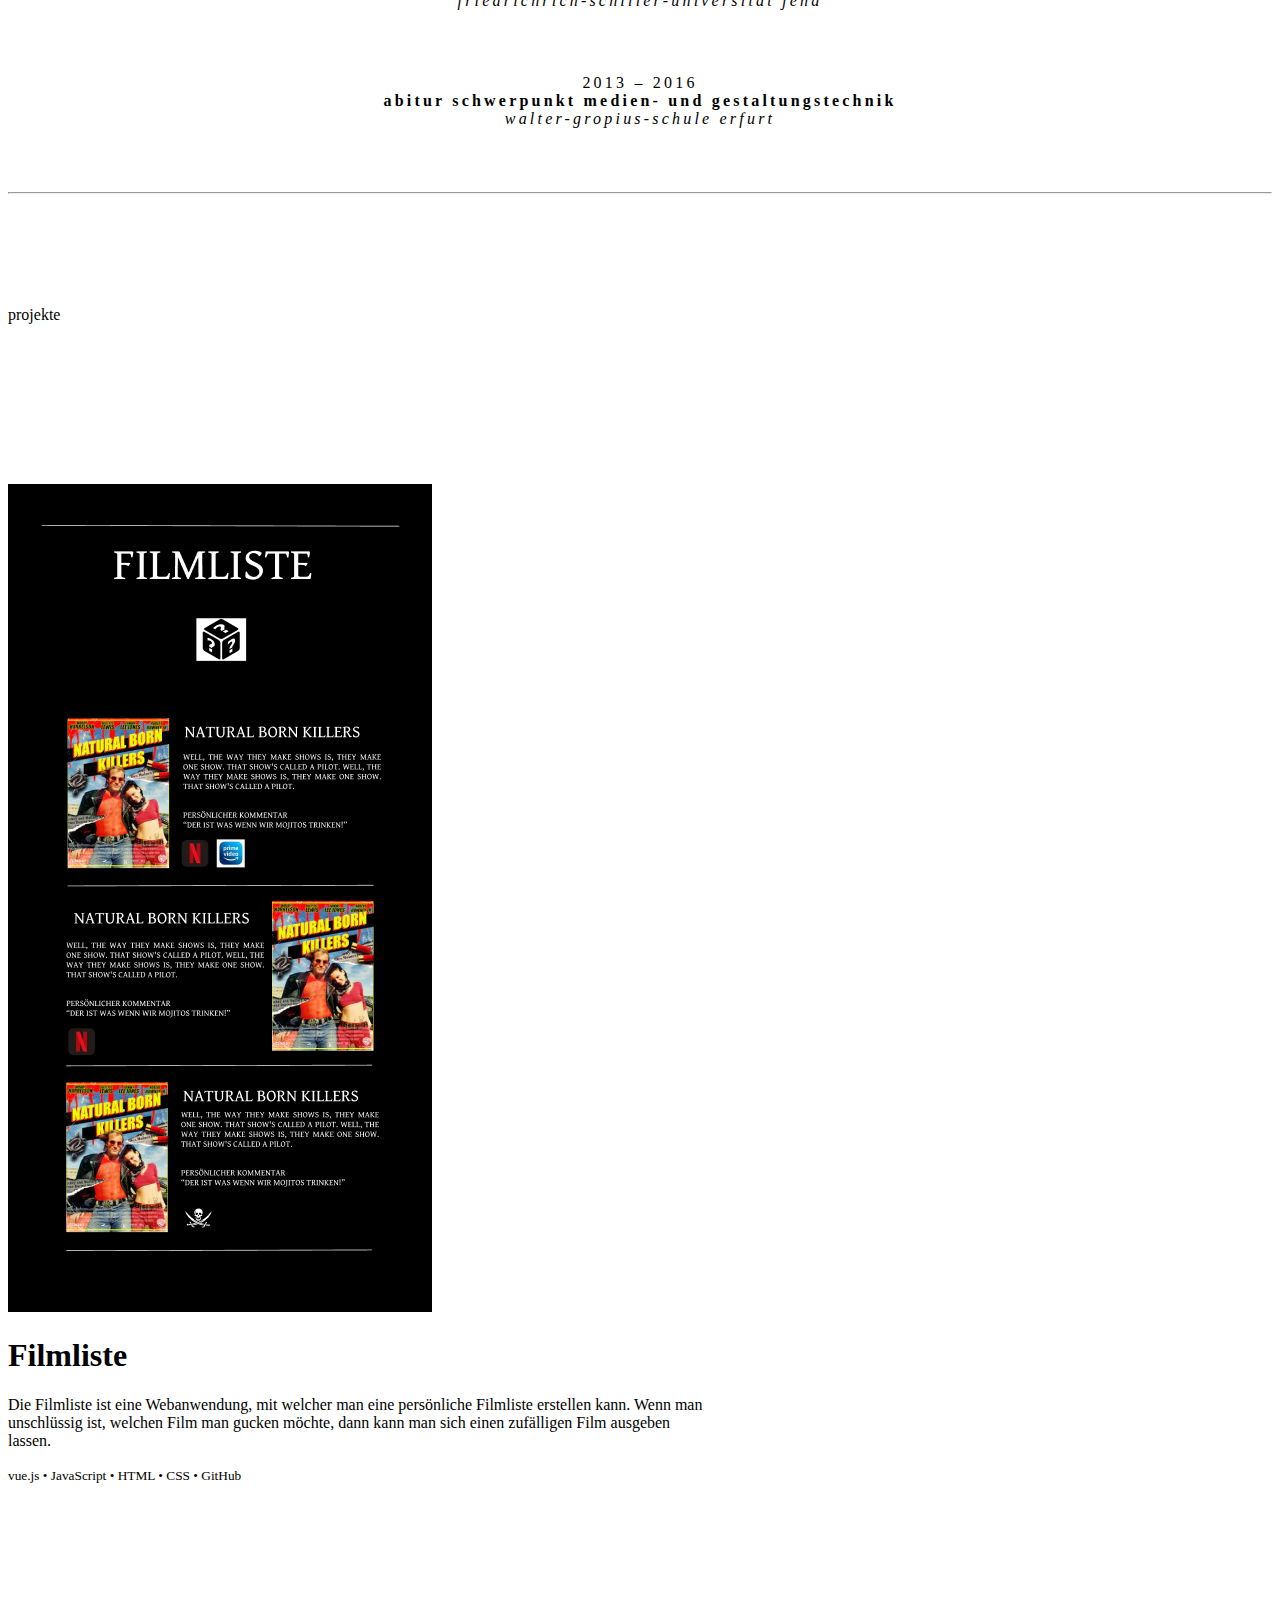
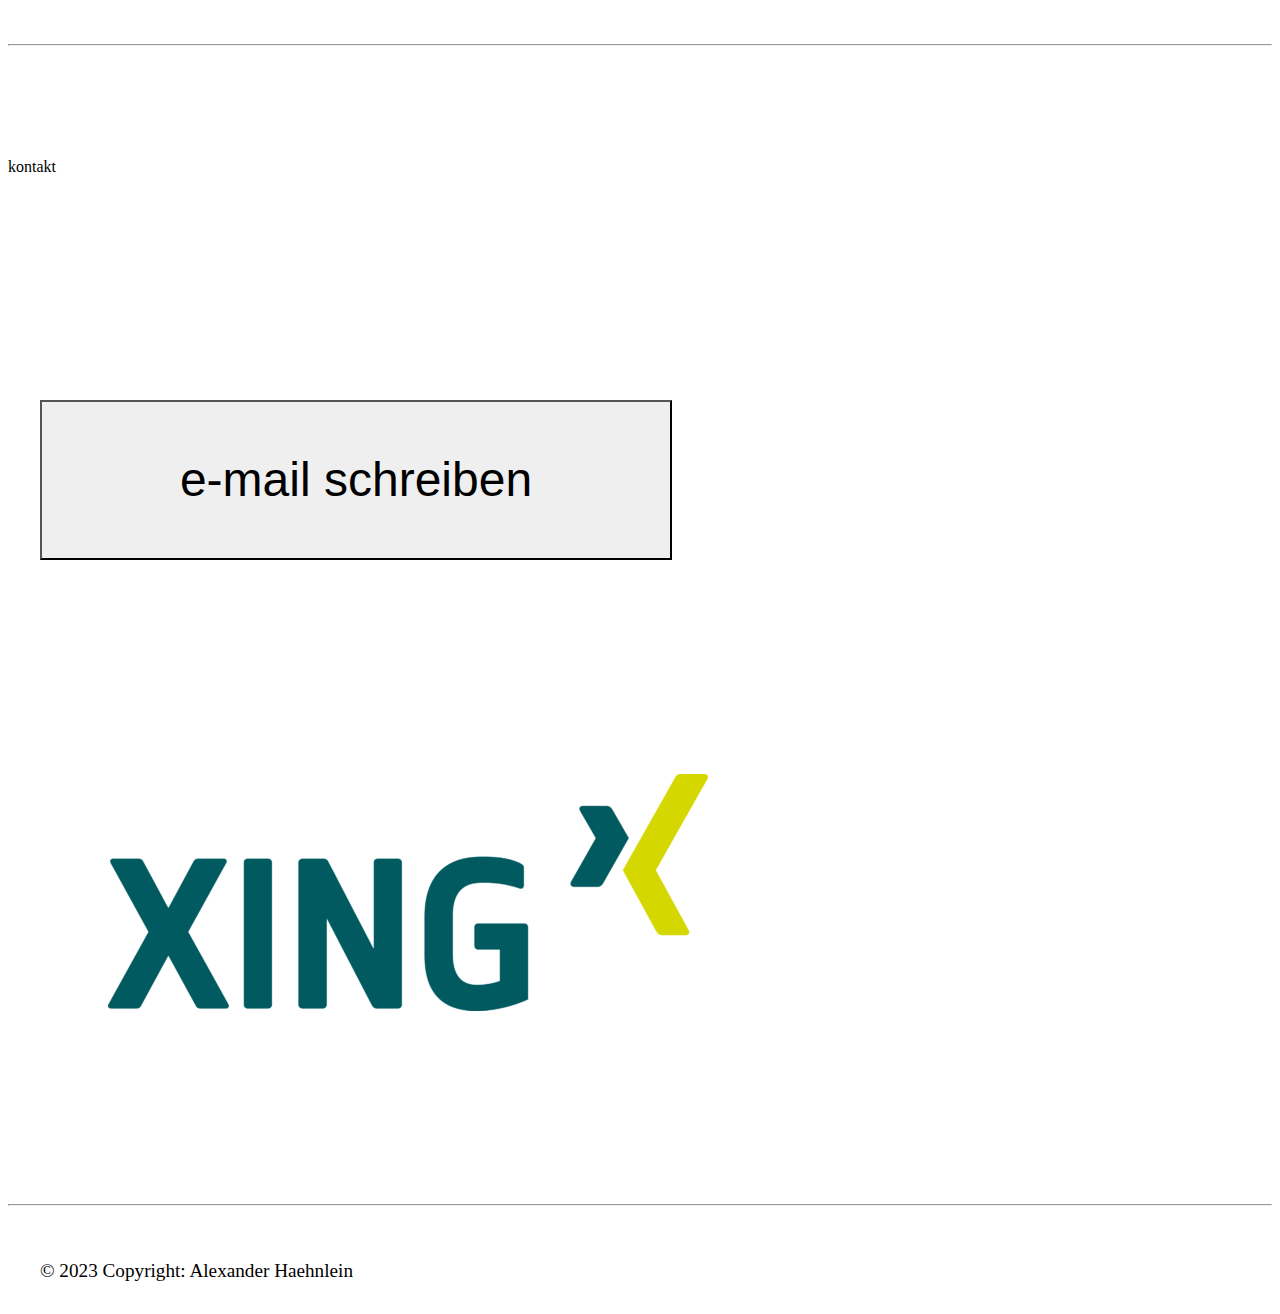
==== commit 09c2540f: "mediaqueries erstellt" ====
--- a/index.html
+++ b/index.html
@@ -56,19 +56,19 @@
 
   <div class="container containerEffect" id="home">
   
-    <div class="stack text-center" style="--stacks: 3;">
-      <span style="--index: 0;">klar & einfach.</span>
-      <span style="--index: 1;">klar & einfach.</span>
-      <span style="--index: 2;">klar & einfach.</span>
-      <div class="stack text-center" style="--stacks: 3;">
-        <span style="--index: 0;"></span>
-        <span style="--index: 1;"></span>
-        <span style="--index: 2;"></span>
+    <div class="stack text-start" style="--stacks: 3;">
+      <span style="--index: 0;">Hi, ich bin Alexander Haehnlein,</span>
+      <span style="--index: 1;">Hi, ich bin Alexander Haehnlein,</span>
+      <span style="--index: 2;">Hi, ich bin Alexander Haehnlein,</span>
+      <div class="stack text-end" style="--stacks: 3; color:rgba(255, 0, 0, 0.303);">
+        <span style="--index: 0;">Frontend-Entwickler.</span>
+        <span style="--index: 1;">Frontend-Entwickler.</span>
+        <span style="--index: 2;">Frontend-Entwickler.</span>
       </div>
       <div class="stack text-center" style="--stacks: 3;">
-        <span style="--index: 0;">Frontend-Entwicklung.</span>
-        <span style="--index: 1;">Frontend-Entwicklung.</span>
-        <span style="--index: 2;">Frontend-Entwicklung.</span>
+        <span style="--index: 0;">& Ich suche eine Werkstudentenstelle</span>
+        <span style="--index: 1;">& Ich suche eine Werkstudentenstelle</span>
+        <span style="--index: 2;">& Ich suche eine Werkstudentenstelle</span>
       </div>
     </div>
   </div>
@@ -140,7 +140,7 @@
 
 <div class="text-center">
       <a class="btn-email" href="mailto:haehnlein.alexander@gmx.de">
-          <button type="button" id="contact-btn" class="btn btn-primary btn-lg btn btn-outline-light bg-secondary-subtle">E-Mail schreiben</button>
+          <button type="button" id="contact-btn" class="btn btn-primary btn-lg btn btn-outline-light bg-secondary-subtle">e-mail schreiben</button>
       </a>
   </div>   
   <div class="text-center">
--- a/style.css
+++ b/style.css
@@ -9,6 +9,28 @@
 #home {
     margin-top:15rem !important;
     margin-bottom:30rem;
+    text-transform:lowercase;
+}
+
+@media (max-width:768px) {
+  #home span {
+    font-size:3rem;
+  }
+}
+
+@media (max-width:480px) {
+  #home span {
+    font-size:2rem;
+    text-align:left !important;
+  }
+  .btn-outline-light {
+    border:0;
+  }
+}
+
+#home .stack {
+  margin-bottom:8rem;
+  
 }
 
 #quote {
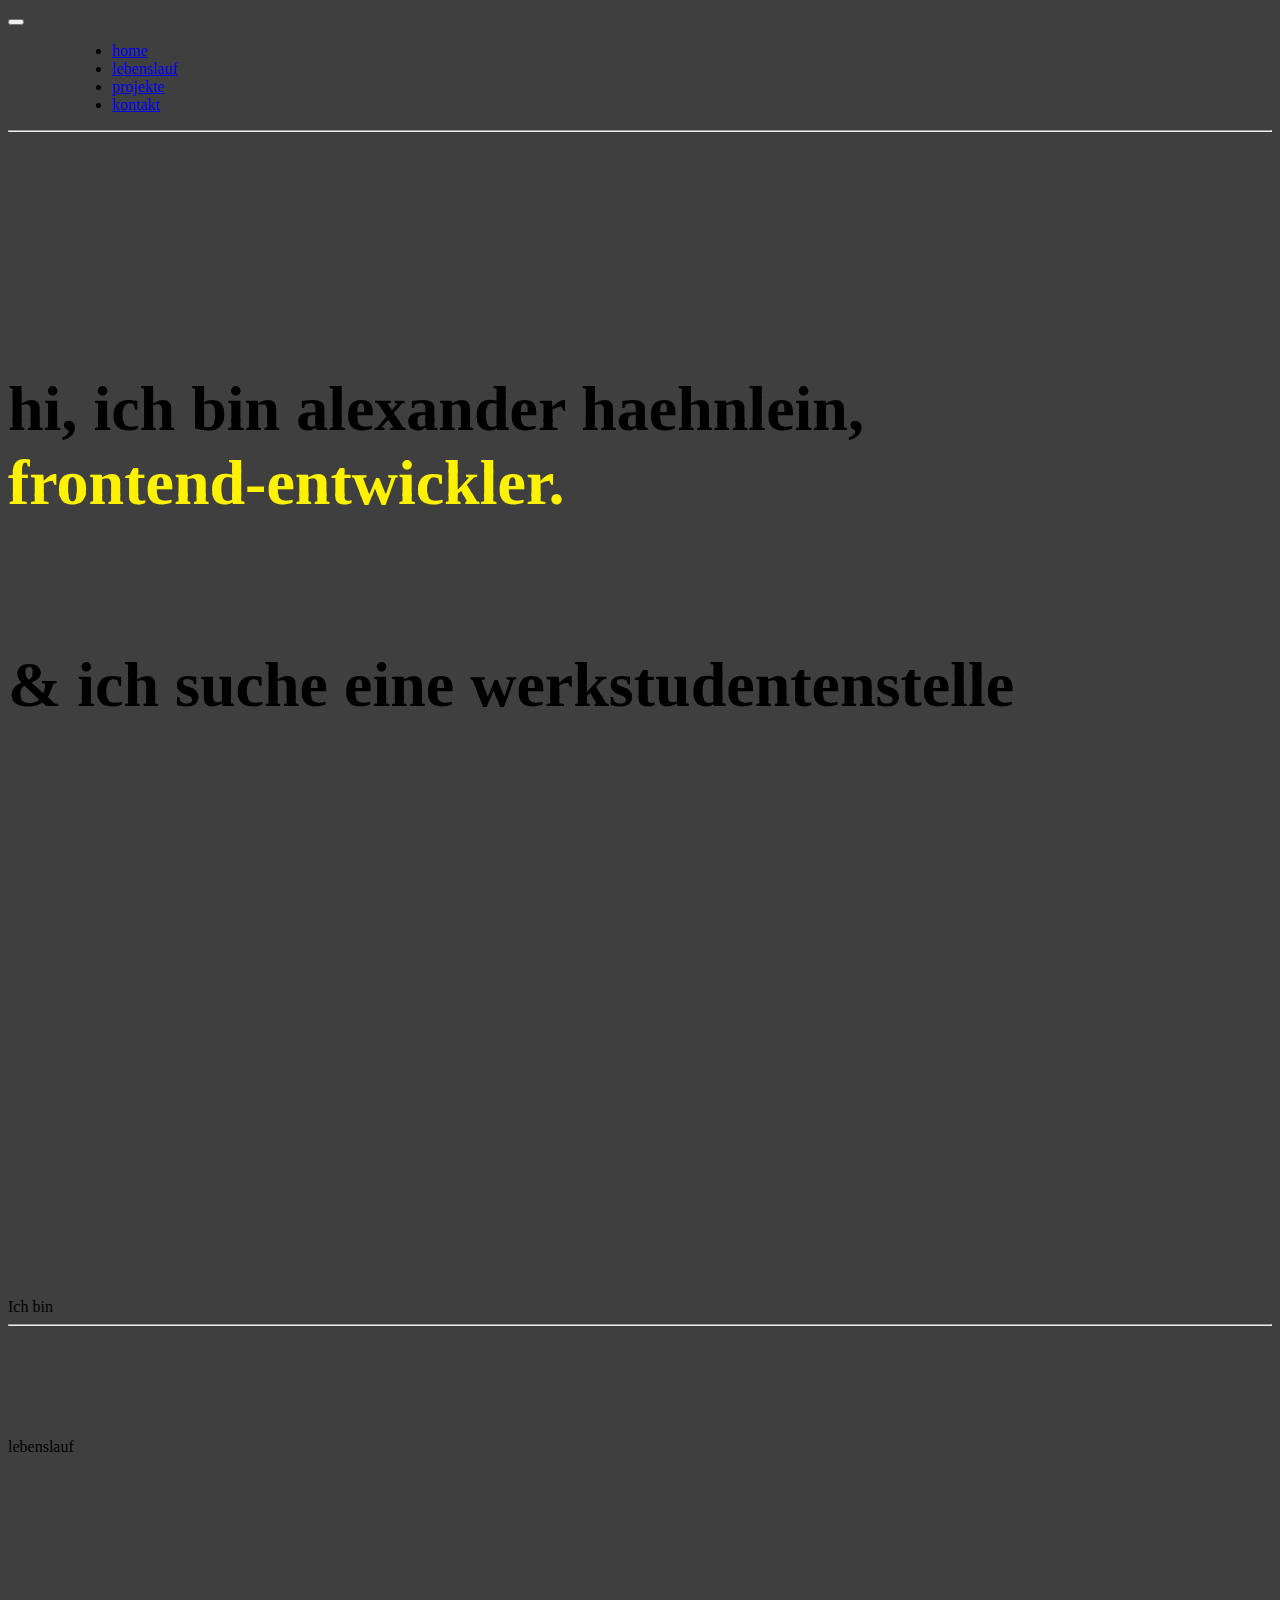
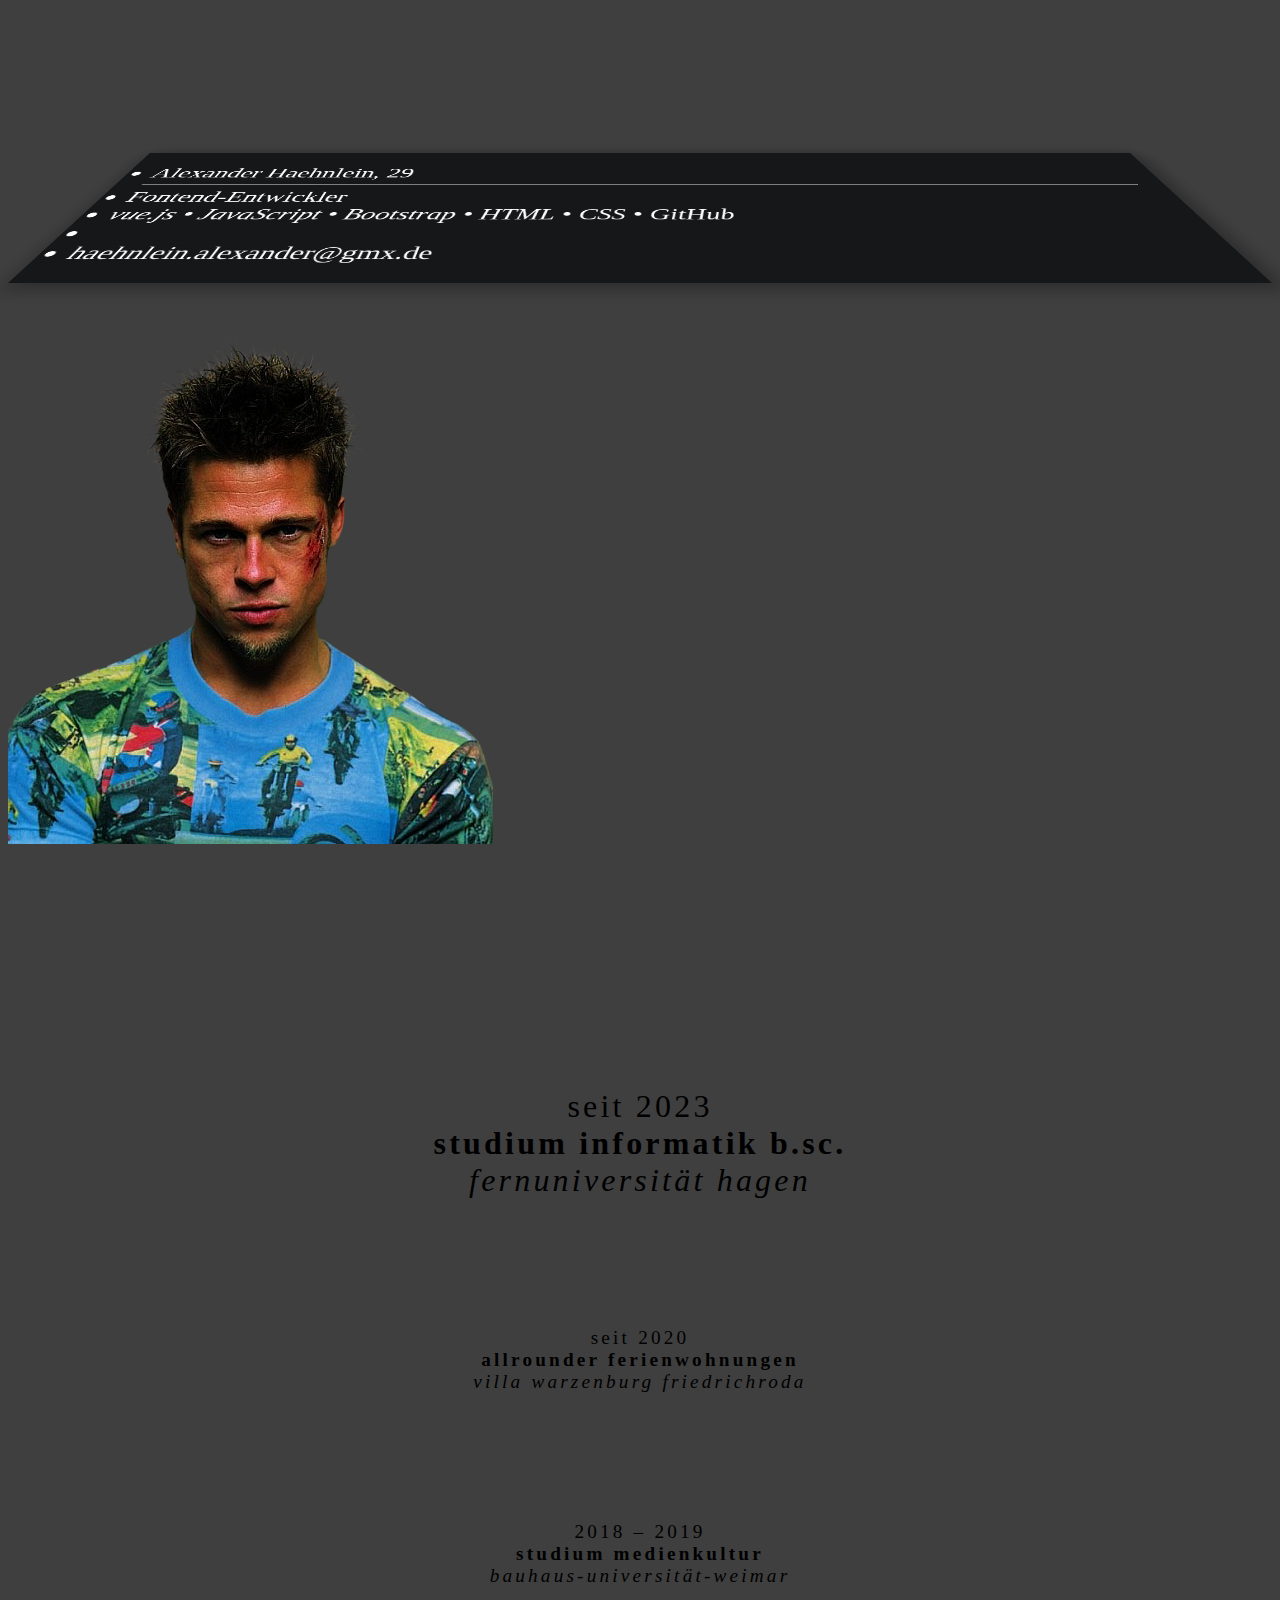
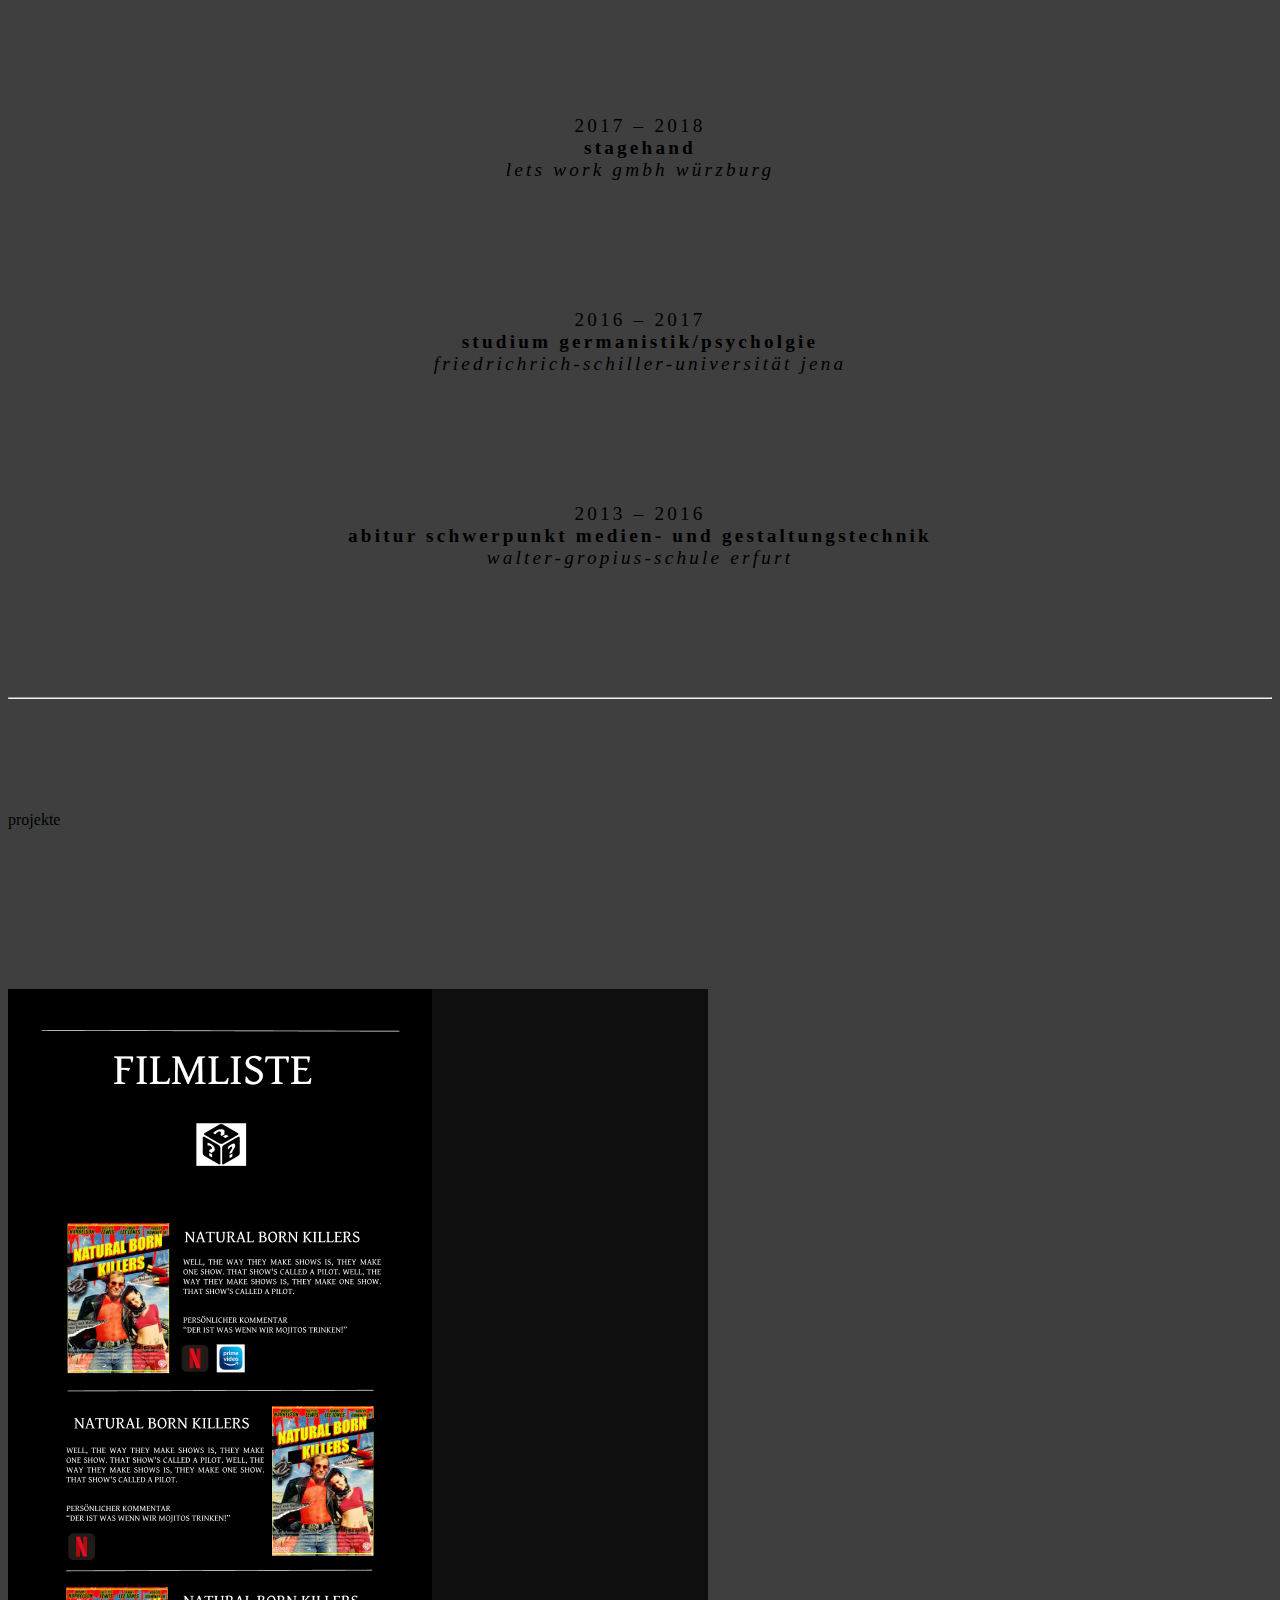
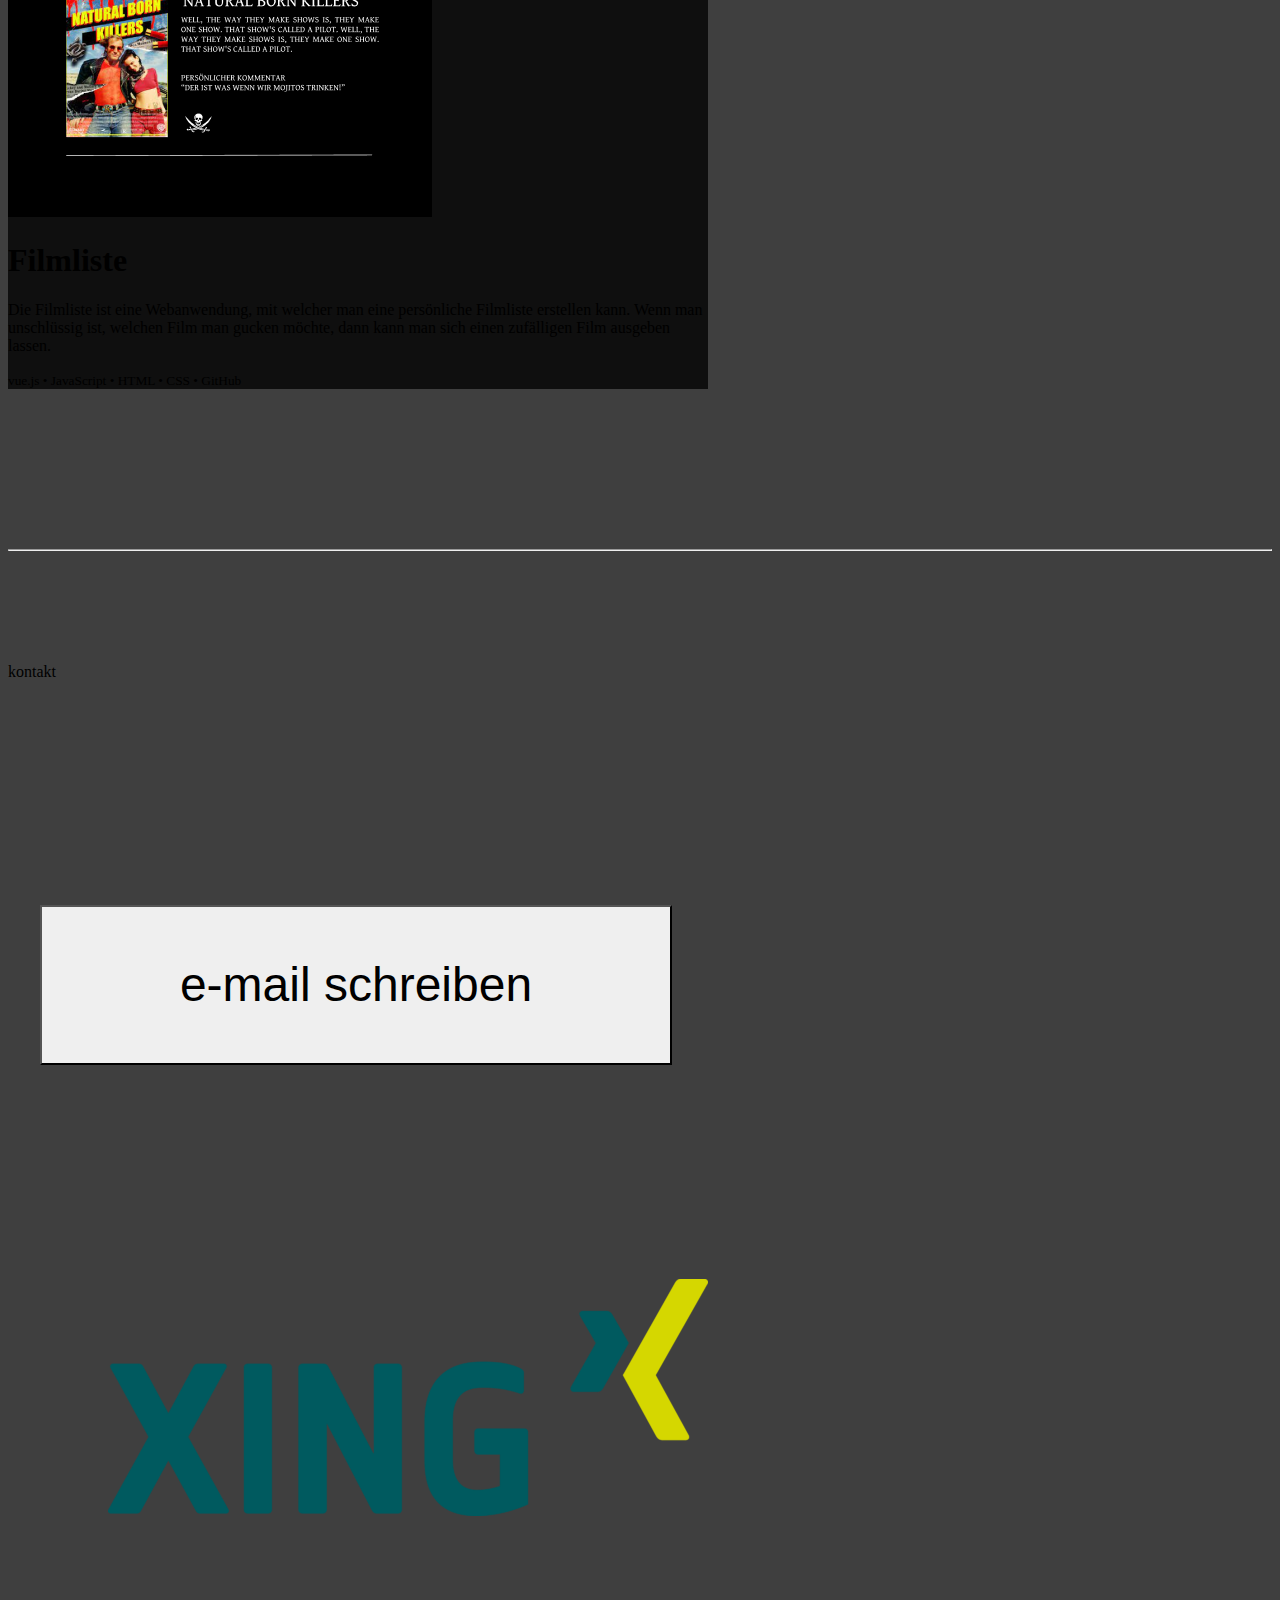
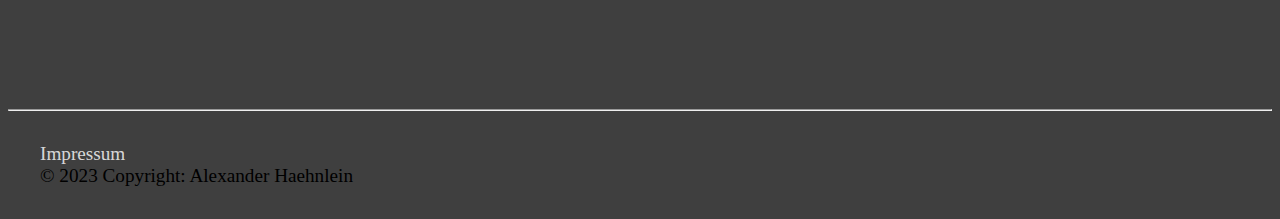
==== commit 280f81ea: "Website Stage" ====
--- a/index.html
+++ b/index.html
@@ -13,7 +13,7 @@
     
 </head>
 
-<body class="bg-secondary-subtle text-body-emphasis">
+<body class=" text-body-emphasis">
 
   <!-- NAVBAR  -->
 
@@ -60,7 +60,7 @@
       <span style="--index: 0;">Hi, ich bin Alexander Haehnlein,</span>
       <span style="--index: 1;">Hi, ich bin Alexander Haehnlein,</span>
       <span style="--index: 2;">Hi, ich bin Alexander Haehnlein,</span>
-      <div class="stack text-end" style="--stacks: 3; color:rgba(255, 0, 0, 0.303);">
+      <div class="stack text-end" style="--stacks: 3; color:rgb(255, 242, 0);">
         <span style="--index: 0;">Frontend-Entwickler.</span>
         <span style="--index: 1;">Frontend-Entwickler.</span>
         <span style="--index: 2;">Frontend-Entwickler.</span>
@@ -73,6 +73,8 @@
     </div>
   </div>
 
+<div class="container h1">Ich bin</div>
+
 <!-- lebenslauf -->
 
 <hr>
@@ -80,26 +82,38 @@
   <div class="display-1 text-center">lebenslauf</div>
    </div>
 
-   <div class="container px-4 text-center" id="cv-person">
-    <div class="row gx-5">
-      <div class="col">
-       <div class="p-3">
-        <ul class="list-group border">
-          <li class="list-group-item fs-2 text">Alexander Haehnlein, 29</li>
-          <hr>
-          <li class="list-group-item fs-1 text">Fontend-Entwickler</li>
-          <li class="list-group-item fs-5 text"><i>vue.js &bull; JavaScript &bull; Bootstrap &bull;  HTML &bull; CSS &bull; GitHub </i></li>
-          <li class="list-group-item fs-4 text"></li>
-          <li class="list-group-item fs-5 text text-end">haehnlein.alexander@gmx.de </li>
-        </ul>
-      </div>
-      </div>
-      <div class="col">
-        <div class="p-3"><img src="./src/img/me2.png" alt="Portrait"></div>
+  <!-- card -->
+
+    <div class="container px-4 text-center" id="cv-person">
+      <div class="row gx-5 ">
+        <div class="col">
+        <div class="p-3 thumb">
+          <ul class="list-group border">
+            <li class="list-group-item fs-2 text-center">Alexander Haehnlein, 29</li>
+            <hr>
+            <li class="list-group-item fs-1 text-center">Fontend-Entwickler</li>
+            <li class="list-group-item fs-5 text"><i>vue.js &bull; JavaScript &bull; Bootstrap &bull;  HTML &bull; CSS &bull; GitHub </i></li>
+            <li class="list-group-item fs-4 text"></li>
+            <li class="list-group-item fs-5 text text-center">haehnlein.alexander@gmx.de </li>
+          </ul>
+        </div>
+        </div>
+        <div class="col">
+          <div class="p-3" id=""><img src="./src/img/me2.png" alt="Portrait"></div>
+
+        </div>
       </div>
     </div>
-  </div>
-   
+
+    
+      
+
+
+
+
+    <!-- end-card -->
+
+    
   <div class="container">
    <div id="cv-item" class="cv-item1">seit 2023 <br><b> Studium Informatik B.Sc.</b><br><i>Fernuniversität Hagen</i></div>
   <div id="cv-item" class="cv-item2">seit 2020  <br><b>Allrounder ferienwohnungen</b><br><i>Villa Warzenburg Friedrichroda</i></div>
@@ -116,7 +130,7 @@
 <div class="container" id="projects">
   <div class="display-1 text-center">projekte</div>
 
-  <div class="card p-5 text-bg-dark border-dark mb-3" style="max-width: 700px;" id="filmlist-box">
+  <div class="card p-5  border-dark mb-3" style="max-width: 700px;" id="filmlist-box">
     <div class="row g-0">
       <div class="col-md-4">
         <img src="/src/img/filmliste.png" class="img-fluid rounded-start" alt="...">
--- a/style.css
+++ b/style.css
@@ -1,15 +1,17 @@
 body {
+ background-color:rgba(0, 0, 0, 0.752);
  
 }
 
 #nav li {
-    margin-left:5rem;
+    margin-left:4rem;
 }
 
 #home {
     margin-top:15rem !important;
-    margin-bottom:30rem;
+    margin-bottom:20rem;
     text-transform:lowercase;
+    
 }
 
 @media (max-width:768px) {
@@ -33,10 +35,7 @@
   
 }
 
-#quote {
-    margin-right:7rem;
-    margin-bottom:28rem;
-}
+
 
 /* CV */
 
@@ -50,34 +49,62 @@
 }
 
 #cv-person {
-  margin-bottom:7rem;
+  margin-bottom:15rem;
 }
 
 #cv-person ul {
-  border:solid white 1px !important;
+  background-color:#161719;
   border:0 !important;
   border-radius:0;
   margin-top:8rem;
-  padding:1rem;
-  box-shadow: 5px 5px 25px 5px #000000;
+  padding:2rem;
+  box-shadow: 5px 5px 25px 5px #00000050;
+  
 }
 
 
 #cv-person li {
- 
- 
   font-size:2rem;
   text-align:start;
   border:0;
   border-radius:0;
   background-color:#161719 !important;
   color:white !important;
-
-}
+  
+}
+
+#cv-person img {
+
+}
+
+
+.thumb { 
+  height: 300px;
+  perspective: 800px;
+  
+}
+
+.thumb ul {
+  
+  transform: rotateX(60deg) rotateY(0deg) ;
+  transform-origin: bottom;
+  transform-style: preserve-3d;
+  transition: all 0.6s;
+}
+
+.thumb:hover ul {
+  transform: rotateX(0deg) rotateY(0deg);
+  transform-origin: bottom;
+}
+
+/* Card Flip */
+
+
+
+/* cv list */
 
 #cv-item {
-  margin-bottom:4rem;
-  
+  margin-bottom:8rem;
   text-transform: lowercase;
   text-align:center;
   font-weight:400;
@@ -85,8 +112,11 @@
 }
 
 .cv-item1 {
-   font-size:1.7rem;
-    
+   font-size:2rem;   
+}
+
+.cv-item2, .cv-item3, .cv-item4, .cv-item5, .cv-item6 {
+  font-size:1.2rem;
 }
 
 #cv .h1 {
@@ -113,6 +143,11 @@
     margin-left:20rem;
 }
 
+#filmlist-box {
+  border-radius:0px;
+  border:0;
+  background-color:rgba(0, 0, 0, 0.752);
+}
 
 #filmlist-box:hover {
 	transform: scale(110%);
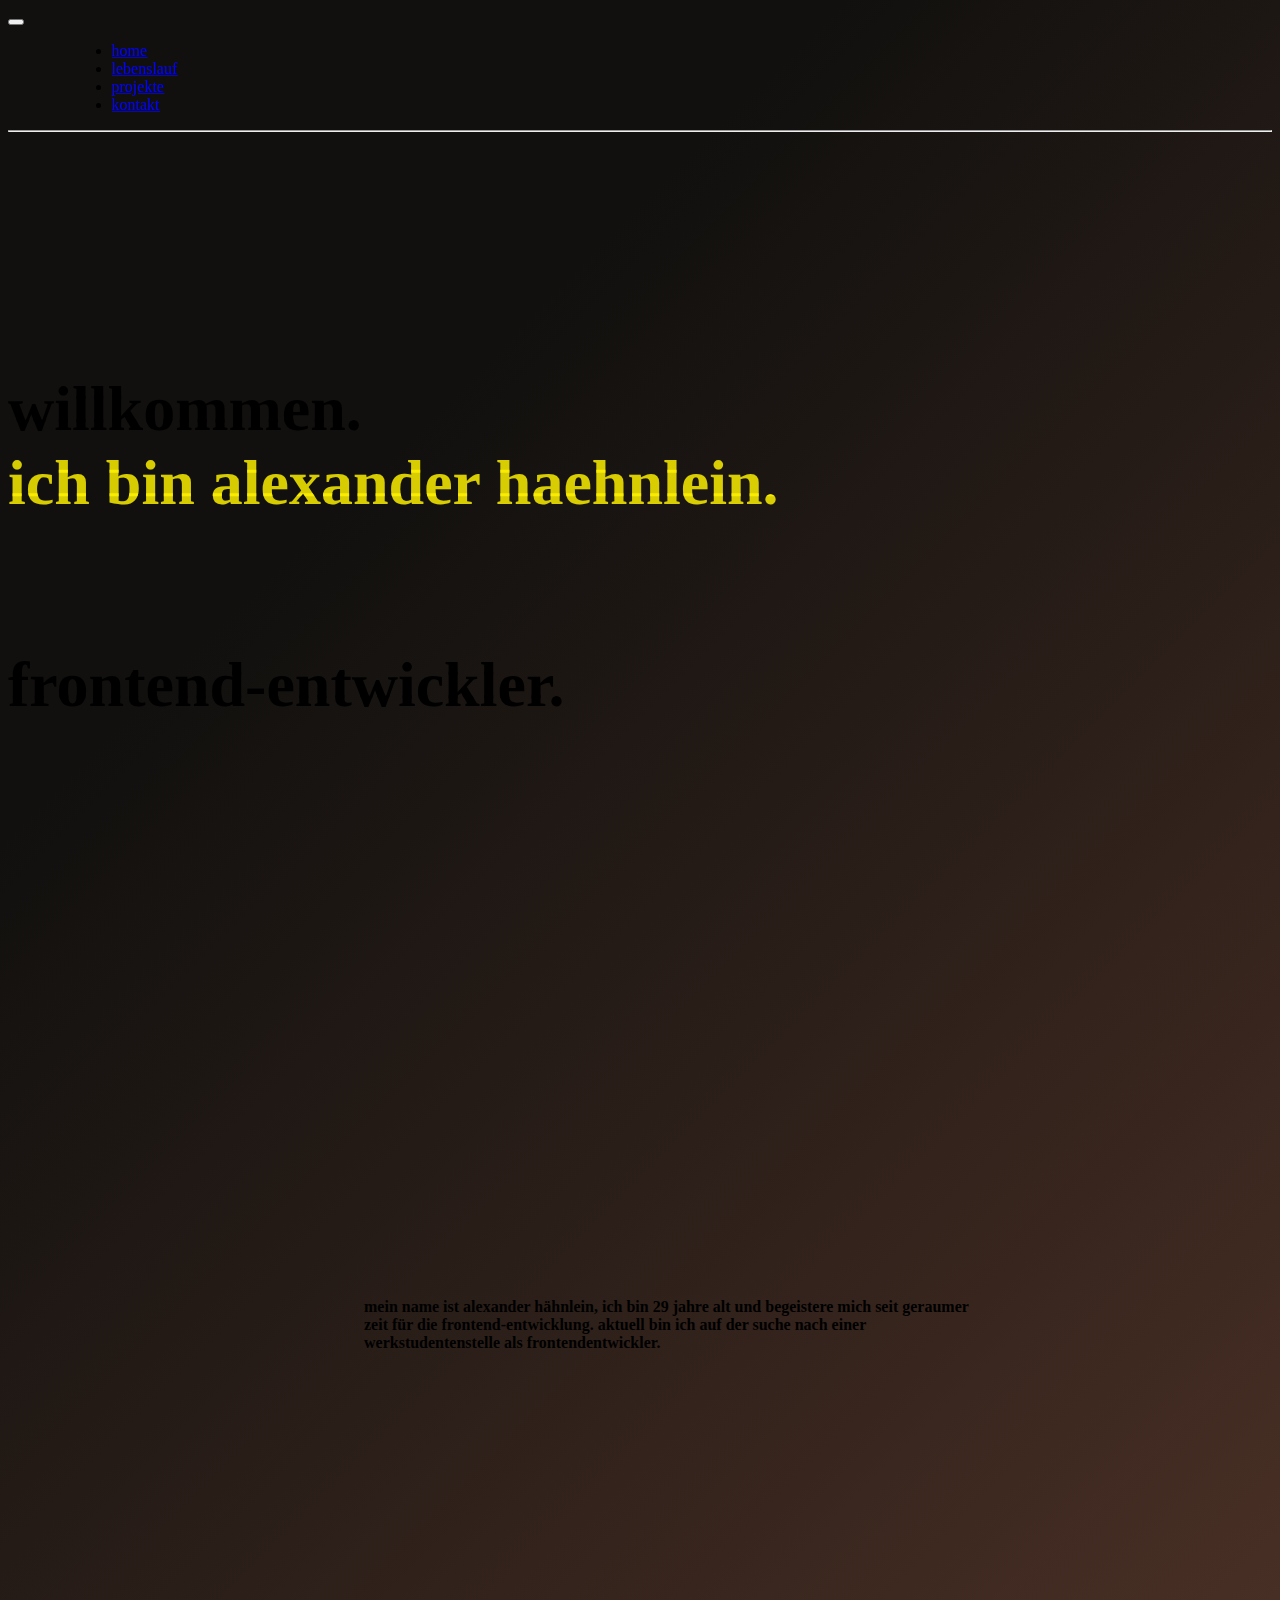
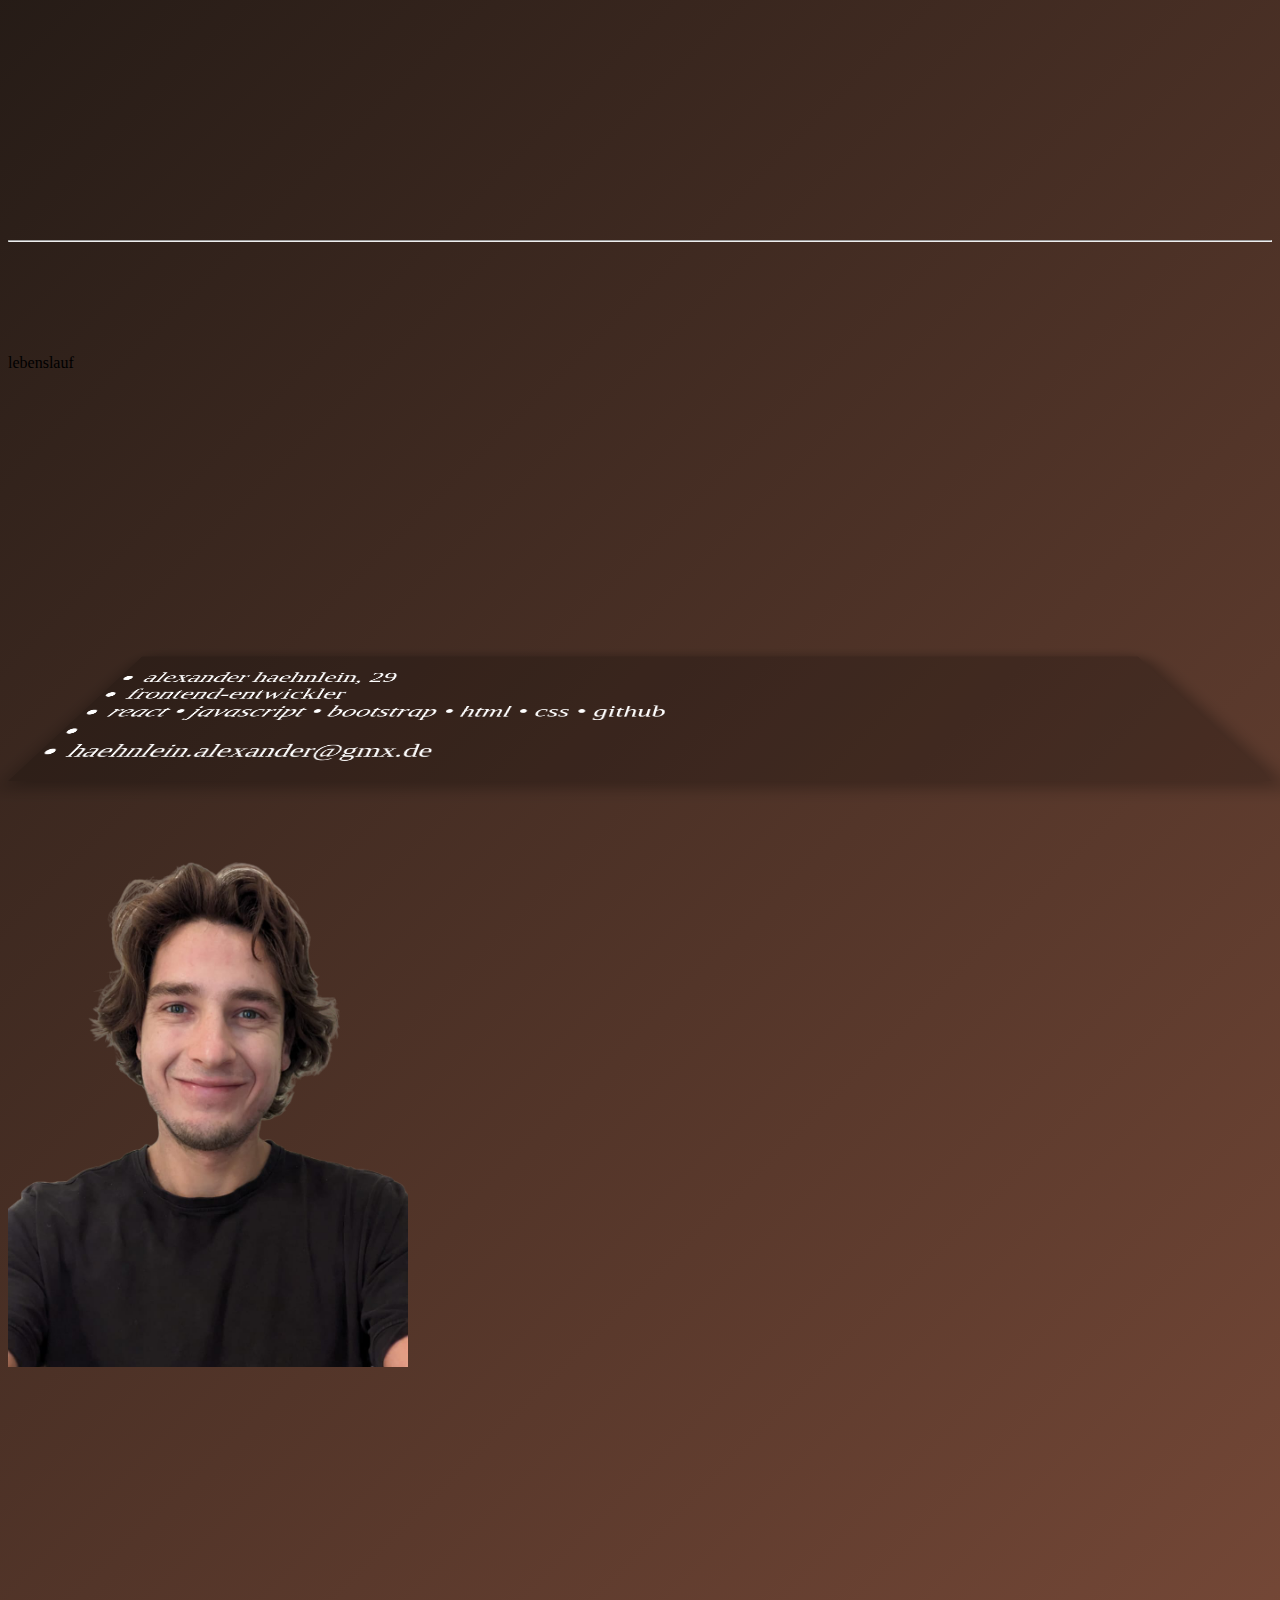
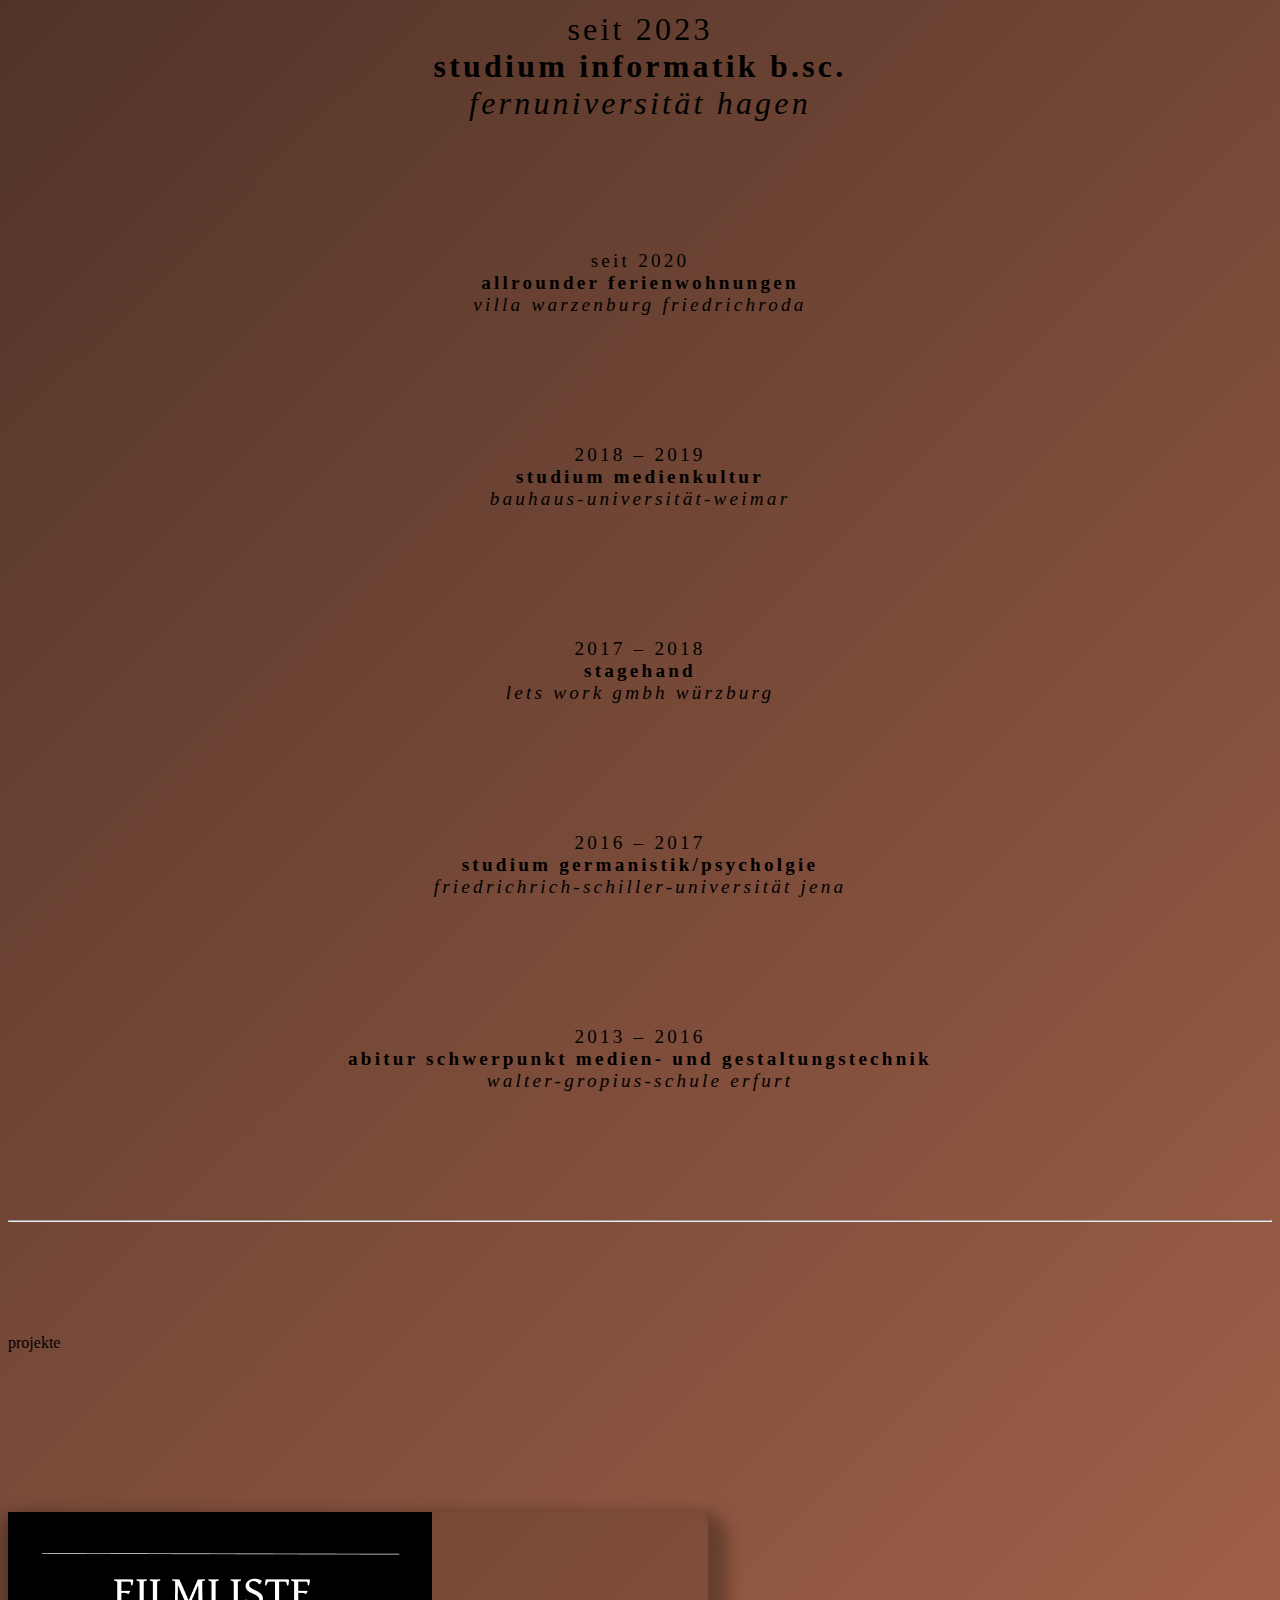
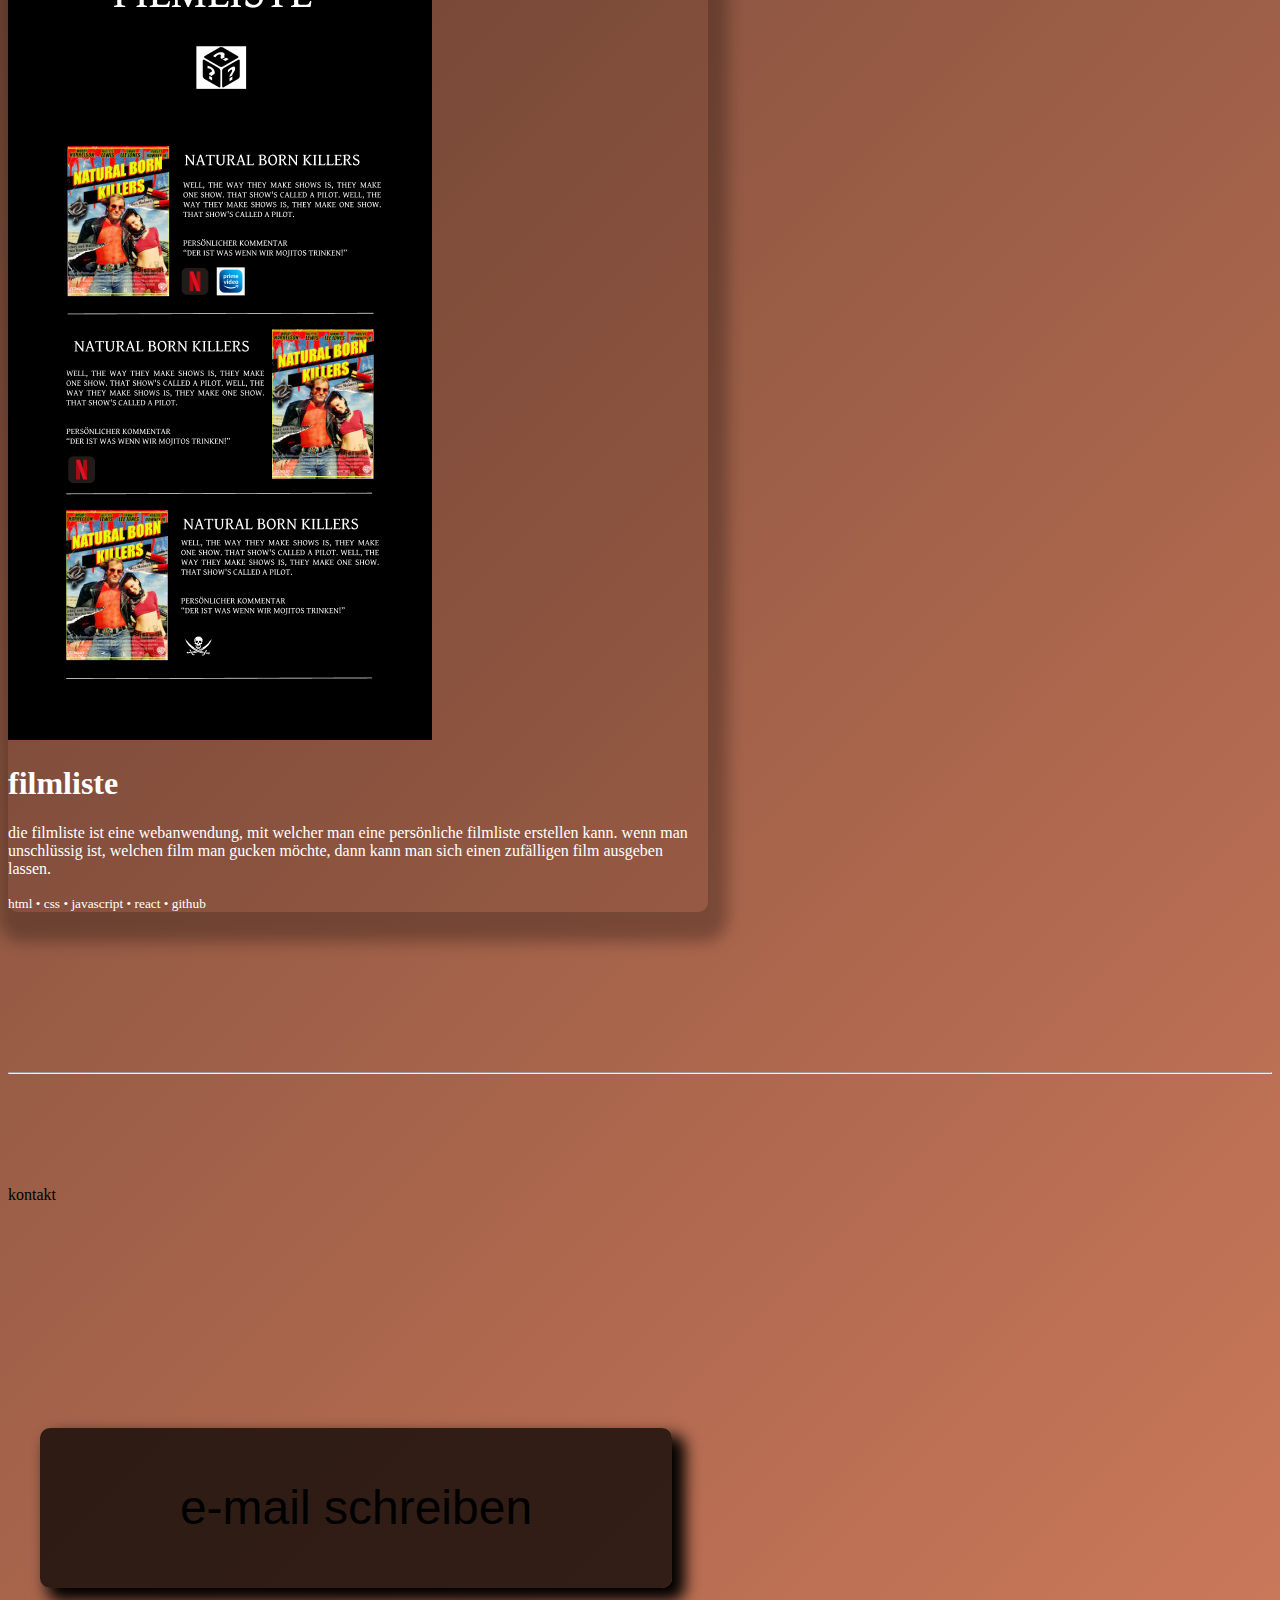
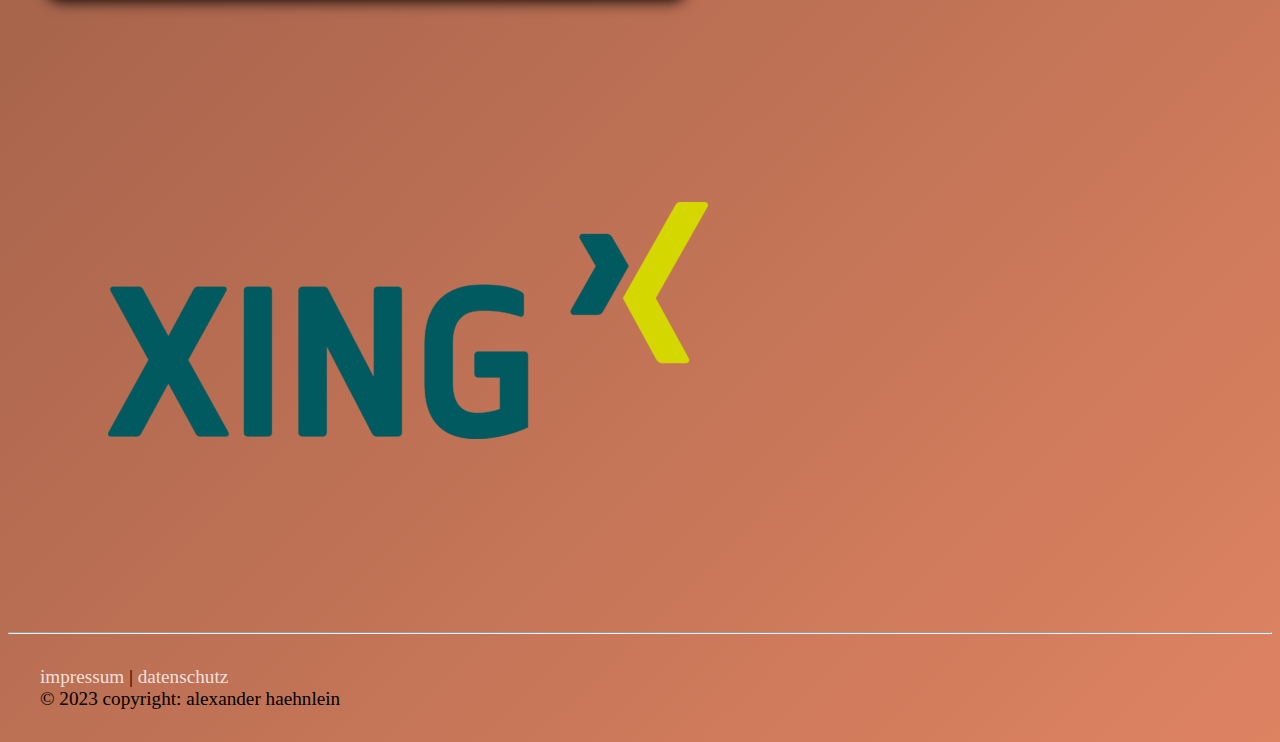
==== commit c1e52562: "Website Stage" ====
--- a/index.html
+++ b/index.html
@@ -1,180 +1,164 @@
 <!DOCTYPE html>
 <html lang="en" data-bs-theme="dark">
+
 <head>
-    <meta charset="UTF-8">
-    <meta name="viewport" content="width=device-width, initial-scale=1.0">
-    <title>Alexander Haehnlein</title>
-    
-    <link href="https://cdn.jsdelivr.net/npm/bootstrap@5.3.0/dist/css/bootstrap.min.css" rel="stylesheet" integrity="sha384-9ndCyUaIbzAi2FUVXJi0CjmCapSmO7SnpJef0486qhLnuZ2cdeRhO02iuK6FUUVM" crossorigin="anonymous">
-    <script src="https://cdn.jsdelivr.net/npm/bootstrap@5.3.0/dist/js/bootstrap.bundle.min.js" integrity="sha384-geWF76RCwLtnZ8qwWowPQNguL3RmwHVBC9FhGdlKrxdiJJigb/j/68SIy3Te4Bkz" crossorigin="anonymous"></script>
-    <!-- <script src="https://cdnjs.cloudflare.com/ajax/libs/jquery/3.7.0/jquery.min.js" integrity="sha512-3gJwYpMe3QewGELv8k/BX9vcqhryRdzRMxVfq6ngyWXwo03GFEzjsUm8Q7RZcHPHksttq7/GFoxjCVUjkjvPdw==" crossorigin="anonymous" referrerpolicy="no-referrer"></script> -->
-    <script src="index.js"></script>
-    <link rel="stylesheet" href="style.css">
-    
+  <meta charset="UTF-8">
+  <meta name="viewport" content="width=device-width, initial-scale=1.0">
+  <title>Alexander Haehnlein</title>
+
+  <link href="https://cdn.jsdelivr.net/npm/bootstrap@5.3.0/dist/css/bootstrap.min.css" rel="stylesheet"
+    integrity="sha384-9ndCyUaIbzAi2FUVXJi0CjmCapSmO7SnpJef0486qhLnuZ2cdeRhO02iuK6FUUVM" crossorigin="anonymous">
+  <link rel="stylesheet" href="style.css">
+  <script src="https://cdn.jsdelivr.net/npm/bootstrap@5.3.0/dist/js/bootstrap.bundle.min.js" integrity="sha384-geWF76RCwLtnZ8qwWowPQNguL3RmwHVBC9FhGdlKrxdiJJigb/j/68SIy3Te4Bkz" crossorigin="anonymous"></script>
 </head>
 
-<body class=" text-body-emphasis">
+<body class="text-body-emphasis">
 
   <!-- NAVBAR  -->
+  <div id="nav">
+    <nav class="navbar navbar-expand-lg fs-3 m-3 font-monospace">
+      <div class="container-fluid">
+        <a class="navbar-brand" href="#"></a>
+        <button class="navbar-toggler" type="button" data-bs-toggle="collapse" data-bs-target="#navbarNav"
+          aria-controls="navbarNav" aria-expanded="false" aria-label="Toggle navigation">
+          <span class="navbar-toggler-icon"></span>
+        </button>
 
-  <div id="nav">
-    
-      <nav class="navbar navbar-expand-lg fs-3 m-3 font-monospace">
-      <div class="container-fluid">
-      <a class="navbar-brand" href="#"></a>
-      <button class="navbar-toggler" type="button" data-bs-toggle="collapse" data-bs-target="#navbarNav" aria-controls="navbarNav" aria-expanded="false" aria-label="Toggle navigation">
-        <span class="navbar-toggler-icon"></span>
-      </button>
-
-        <div class="collapse navbar-collapse " id="navbarNav">
+        <div class="collapse navbar-collapse" id="navbarNav">
           <ul class="navbar-nav">
-
             <li class="nav-item">
-              <a class="nav-link active" href="#home">home</a>
+              <a class="nav-link active" href="index.html">home</a>
             </li>
-            
             <li class="nav-item">
               <a class="nav-link active" href="#cv">lebenslauf</a>
             </li>
-
             <li class="nav-item">
               <a class="nav-link active" href="#projects">projekte</a>
             </li>
-
             <li class="nav-item">
               <a class="nav-link active" href="#contact">kontakt</a>
             </li>
-
           </ul>
         </div>
-    </div>
-  </nav>
+      </div>
+    </nav>
   </div>
   <hr>
- 
-<!-- Vorstellungsseite -->
 
+  <!-- Vorstellungsseite -->
   <div class="container containerEffect" id="home">
-  
     <div class="stack text-start" style="--stacks: 3;">
-      <span style="--index: 0;">Hi, ich bin Alexander Haehnlein,</span>
-      <span style="--index: 1;">Hi, ich bin Alexander Haehnlein,</span>
-      <span style="--index: 2;">Hi, ich bin Alexander Haehnlein,</span>
-      <div class="stack text-end" style="--stacks: 3; color:rgb(255, 242, 0);">
+      <span style="--index: 0;">Willkommen.</span>
+      <span style="--index: 1;">Willkommen.</span>
+      <span style="--index: 2;">Willkommen.</span>
+      <div class="stack text-center font-monospace" style="--stacks: 3; color:rgba(255, 242, 0, 0.835);">
+        <span style="--index: 0;">Ich bin Alexander Haehnlein.</span>
+        <span style="--index: 1;">Ich bin Alexander Haehnlein.</span>
+        <span style="--index: 2;">Ich bin Alexander Haehnlein.</span>
+      </div>
+      <div class="stack text-end" style="--stacks: 3;">
         <span style="--index: 0;">Frontend-Entwickler.</span>
         <span style="--index: 1;">Frontend-Entwickler.</span>
         <span style="--index: 2;">Frontend-Entwickler.</span>
       </div>
-      <div class="stack text-center" style="--stacks: 3;">
-        <span style="--index: 0;">& Ich suche eine Werkstudentenstelle</span>
-        <span style="--index: 1;">& Ich suche eine Werkstudentenstelle</span>
-        <span style="--index: 2;">& Ich suche eine Werkstudentenstelle</span>
+    </div>
+  </div>
+
+  <div id="textMeWrapper">
+    <div class="fs-1 text-center" id="textMe">Mein Name ist Alexander Hähnlein, ich bin 29 Jahre alt und begeistere mich
+      seit geraumer Zeit für die Frontend-Entwicklung. Aktuell bin ich auf der Suche nach einer Werkstudentenstelle als
+      Frontendentwickler.</div>
+  </div>
+
+  <!-- Lebenslauf -->
+  <hr>
+  <div class="container" id="cv">
+    <div class="display-1 text-center fw-semibold">lebenslauf</div>
+  </div>
+
+  <!-- Card -->
+  <div class="container px-4 text-center" id="cv-person">
+    <div class="row gx-5">
+      <div class="col">
+        <div class="p-3 thumb">
+          <ul class="list-group border">
+            <li class="list-group-item fs-2 text-center">Alexander Haehnlein, 29</li>
+            <li class="list-group-item fs-1 text-center">Frontend-Entwickler</li>
+            <li class="list-group-item fs-5 text text-center">
+              <i>React &bull; JavaScript &bull; Bootstrap &bull; HTML &bull; CSS &bull; GitHub </i>
+            </li>
+            <li class="list-group-item fs-4 text"></li>
+            <li class="list-group-item fs-5 text text-center">haehnlein.alexander@gmx.de</li>
+          </ul>
+        </div>
+      </div>
+      <div class="col">
+        <div class="p-3" id=""><img src="./src/img/me2.png" alt="Portrait"></div>
       </div>
     </div>
   </div>
+  <!-- End-Card -->
+  
+  <div class="container">
+    <div id="cv-item" class="cv-item1">seit 2023 <br><b> Studium Informatik B.Sc.</b><br><i>Fernuniversität Hagen</i></div>
+    <div id="cv-item" class="cv-item2">seit 2020 <br><b>Allrounder ferienwohnungen</b><br><i>Villa Warzenburg Friedrichroda</i></div>
+    <div id="cv-item" class="cv-item3">2018 &ndash; 2019 <br><b>Studium Medienkultur</b><br><i>Bauhaus-universität-weimar</i></div>
+    <div id="cv-item" class="cv-item4">2017 &ndash; 2018 <br><b>Stagehand</b><br><i>Lets Work GmbH Würzburg</i></div>
+    <div id="cv-item" class="cv-item5">2016 &ndash; 2017 <br><b>STUDIUM Germanistik/Psycholgie</b><br><i>Friedrichrich-schiller-universität jena</i></div>
+    <div id="cv-item" class="cv-item6">2013 &ndash; 2016 <br><b>Abitur schwerpunkt medien- und gestaltungstechnik</b><br><i>Walter-gropius-schule erfurt</i></div>
+  </div>
 
-<div class="container h1">Ich bin</div>
+  <hr>
 
-<!-- lebenslauf -->
+  <!-- Projekte -->
+  <div class="container" id="projects">
+    <div class="display-1 text-center fw-semibold">projekte</div>
 
-<hr>
-<div class="container" id="cv">
-  <div class="display-1 text-center">lebenslauf</div>
-   </div>
-
-  <!-- card -->
-
-    <div class="container px-4 text-center" id="cv-person">
-      <div class="row gx-5 ">
-        <div class="col">
-        <div class="p-3 thumb">
-          <ul class="list-group border">
-            <li class="list-group-item fs-2 text-center">Alexander Haehnlein, 29</li>
-            <hr>
-            <li class="list-group-item fs-1 text-center">Fontend-Entwickler</li>
-            <li class="list-group-item fs-5 text"><i>vue.js &bull; JavaScript &bull; Bootstrap &bull;  HTML &bull; CSS &bull; GitHub </i></li>
-            <li class="list-group-item fs-4 text"></li>
-            <li class="list-group-item fs-5 text text-center">haehnlein.alexander@gmx.de </li>
-          </ul>
-        </div>
-        </div>
-        <div class="col">
-          <div class="p-3" id=""><img src="./src/img/me2.png" alt="Portrait"></div>
-
+    <a href="./projectInWork.html">
+      <div class="card p-5  border-dark mb-3" style="max-width: 700px;" id="filmlist-box">
+        <div class="row g-0">
+          <div class="col-md-4">
+            <img src="./src/img/filmliste.png" class="img-fluid rounded-start" alt="Filmlist">
+          </div>
+          <div class="col-md-8">
+            <div class="card-body">
+              <h1 class="card-title text-center">Filmliste</h1>
+              <p class="card-text">Die Filmliste ist eine Webanwendung, mit welcher man eine persönliche Filmliste
+                erstellen kann. Wenn man unschlüssig ist, welchen Film man gucken möchte, dann kann man sich einen
+                zufälligen Film ausgeben lassen.</p>
+              <p class="card-text"><small>HTML &bull; CSS &bull; JavaScript &bull; React
+                  &bull; GitHub</small></p>
+            </div>
+          </div>
         </div>
       </div>
+    </a>
+  </div>
+
+  <hr>
+
+  <!-- Kontakt -->
+  <div class="container" id="contact">
+    <div class="display-1 text-center">kontakt</div>
+
+    <div class="text-center">
+      <a class="btn-email" href="mailto:haehnlein.alexander@gmx.de">
+        <button type="button" id="contact-btn" class="btn btn-primary btn-lg btn btn-outline-light bg-secondary-subtle">e-mail schreiben</button>
+      </a>
     </div>
-
-    
-      
-
-
-
-
-    <!-- end-card -->
-
-    
-  <div class="container">
-   <div id="cv-item" class="cv-item1">seit 2023 <br><b> Studium Informatik B.Sc.</b><br><i>Fernuniversität Hagen</i></div>
-  <div id="cv-item" class="cv-item2">seit 2020  <br><b>Allrounder ferienwohnungen</b><br><i>Villa Warzenburg Friedrichroda</i></div>
-  <div id="cv-item" class="cv-item3">2018 &ndash; 2019  <br><b>Studium Medienkultur</b><br><i>Bauhaus-universität-weimar</i></div>
-  <div id="cv-item" class="cv-item4">2017 &ndash; 2018  <br><b>Stagehand</b><br><i>Lets Work GmbH Würzburg</i></div>
-  <div id="cv-item" class="cv-item5">2016 &ndash; 2017  <br><b>STUDIUM Germanistik/Psycholgie</b><br><i>Friedrichrich-schiller-universität jena</i></div>
-  <div id="cv-item" class="cv-item6">2013 &ndash; 2016  <br><b>Abitur schwerpunkt medien- und gestaltungstechnik</b><br><i>Walter-gropius-schule erfurt</i></div>
-</div>
-
-<hr>
-
-<!-- Projekte -->
-
-<div class="container" id="projects">
-  <div class="display-1 text-center">projekte</div>
-
-  <div class="card p-5  border-dark mb-3" style="max-width: 700px;" id="filmlist-box">
-    <div class="row g-0">
-      <div class="col-md-4">
-        <img src="/src/img/filmliste.png" class="img-fluid rounded-start" alt="...">
-      </div>
-      <div class="col-md-8">
-        <div class="card-body">
-          <h1 class="card-title text-center">Filmliste</h1>
-          <p class="card-text">Die Filmliste ist eine Webanwendung, mit welcher man eine persönliche Filmliste erstellen kann. Wenn man unschlüssig ist, welchen Film man gucken möchte, dann kann man sich einen zufälligen Film ausgeben lassen.</p>
-          <p class="card-text"><small class="text-body-secondary">vue.js &bull; JavaScript &bull; HTML &bull; CSS &bull; GitHub</small></p>
-        </div>
-      </div>
+    <div class="text-center">
+      <a target="_blank" href="https://www.xing.com/profile/Alexander_Haehnlein2/cv"><img class="rounded float-center img-fluid" src="./src/img/xing-logo.png" alt="xing-logo"></a>
     </div>
   </div>
-</div>
 
-<hr>
-<!-- Contact -->
-<div class="container" id="contact">
-<div class="display-1 text-center">kontakt</div>
+  <hr>
 
-
-<div class="text-center">
-      <a class="btn-email" href="mailto:haehnlein.alexander@gmx.de">
-          <button type="button" id="contact-btn" class="btn btn-primary btn-lg btn btn-outline-light bg-secondary-subtle">e-mail schreiben</button>
-      </a>
-  </div>   
-  <div class="text-center">
-        <a target="_blank" href="https://www.xing.com/profile/Alexander_Haehnlein2/cv"><img class="rounded float-center img-fluid" src="./src/img/xing-logo.png" alt="xing-logo"></a>
-      </div>
-      </div>
-      
-
-      <hr>
-      
-      
-
-
-      <!-- Impressum -->
-      
-      <div class="d-flex" id="footer">
-        <div class="p-2 flex-grow-1"><a class="text-body-emphasis " href="/impressum.html">Impressum</a></div>
-        <div class="p-2 justify-content-center">&copy; 2023 Copyright: Alexander Haehnlein</div>
-      </div>
+  <!-- Impressum -->
+  <div class="d-flex" id="footer">
+    <div class="p-2 flex-grow-1"><a class="text-body-emphasis" href="impressum.html">Impressum</a> | <a class="text-body-emphasis" href="datenschutz.html">Datenschutz</a></div>
+    <div class="p-2 justify-content-center">&copy; 2023 Copyright: Alexander Haehnlein</div>
+  </div>
 
 </body>
 
-</html>+</html>
--- a/style.css
+++ b/style.css
@@ -1,85 +1,98 @@
+/* Globale Stile */
+html {
+  
+}
+
 body {
- background-color:rgba(0, 0, 0, 0.752);
- 
-}
-
+  background: linear-gradient(135deg, #11100e 10%, #de8362 100%);
+  text-transform:lowercase !important;
+}
+
+/* Navigation */
 #nav li {
-    margin-left:4rem;
-}
-
+  margin-left: 4rem;
+}
+
+/* Vorstellungsseite */
 #home {
-    margin-top:15rem !important;
-    margin-bottom:20rem;
-    text-transform:lowercase;
-    
-}
-
-@media (max-width:768px) {
+  margin-top: 15rem !important;
+  margin-bottom: 20rem;
+  text-transform: lowercase;
+}
+
+
+
+@media (max-width: 480px) {
   #home span {
-    font-size:3rem;
-  }
-}
-
-@media (max-width:480px) {
+    font-size: 2rem;
+    text-align: center !important;
+  }
+  .btn-outline-light {
+    border: 0;
+  }
+}
+
+#home .stack {
+  margin-bottom: 8rem;
+}
+
+#textMeWrapper {
+  display: flex;
+  justify-content: center;
+}
+
+#textMe {
+  font-weight: bold;
+  margin-bottom: 30rem;
+  margin-left: 5rem;
+  width: 50%;
+}
+@media (max-width: 768px) {
   #home span {
-    font-size:2rem;
+    font-size: 3rem;
+    text-align: center !important;
+  }
+  #textMe {
+    margin-bottom: 30rem;
+    margin-left:0;
+    width: 50%;
     text-align:left !important;
-  }
-  .btn-outline-light {
-    border:0;
-  }
-}
-
-#home .stack {
-  margin-bottom:8rem;
-  
-}
-
-
-
-/* CV */
-
+    font-size: 1.5rem !important;
+  }
+}
+/* Lebenslauf */
 #cv {
-  margin-bottom:10rem;
+  margin-bottom: 10rem;
 }
 
 #cv .display-1 {
-    margin-bottom:10rem !important;
-    margin-top:7rem;
+  margin-bottom: 10rem !important;
+  margin-top: 7rem;
 }
 
 #cv-person {
-  margin-bottom:15rem;
+  margin-bottom: 15rem;
 }
 
 #cv-person ul {
-  background-color:#161719;
-  border:0 !important;
-  border-radius:0;
-  margin-top:8rem;
-  padding:2rem;
+  background-color: rgba(0, 0, 0, 0.229);
+  border: 0 !important;
+  border-radius: 0;
+  margin-top: 8rem;
+  padding: 2rem;
   box-shadow: 5px 5px 25px 5px #00000050;
-  
-}
-
+}
 
 #cv-person li {
-  font-size:2rem;
-  text-align:start;
-  border:0;
-  border-radius:0;
-  background-color:#161719 !important;
-  color:white !important;
-  
-}
-
-#cv-person img {
-
-}
-
-
+  font-size: 2rem;
+  text-align: start;
+  border: 0;
+  border-radius: 0;
+  background-color: #b38b3c00;
+  color: white !important;
+}
 .thumb { 
-  height: 300px;
+  height: auto;
   perspective: 800px;
   
 }
@@ -97,173 +110,240 @@
   transform-origin: bottom;
 }
 
-/* Card Flip */
-
-
-
-/* cv list */
-
+#cv-person img {
+  max-width:400px; 
+  
+  
+  
+
+}
+
+@media (max-width:1200px) {
+  .thumb { 
+    height: auto;
+    max-width:100%;
+    perspective:800px; 
+  }
+  .thumb ul {
+  
+    transform: none;
+  }
+  
+  .thumb:hover ul {
+    transform:none;
+  }
+}
+
+
+@media (max-width:570px) {
+  #cv-person img {
+   display:none;
+  }
+  .thumb ul {
+  
+    transform: none;
+  }
+  
+  .thumb:hover ul {
+    transform:none;
+  }
+}
+
+/* CV-Liste */
 #cv-item {
-  margin-bottom:8rem;
+  margin-bottom: 8rem;
   text-transform: lowercase;
-  text-align:center;
-  font-weight:400;
-  letter-spacing:.2rem;
+  text-align: center;
+  font-weight: 400;
+  letter-spacing: 0.2rem;
 }
 
 .cv-item1 {
-   font-size:2rem;   
-}
-
-.cv-item2, .cv-item3, .cv-item4, .cv-item5, .cv-item6 {
-  font-size:1.2rem;
-}
-
-#cv .h1 {
-    margin-bottom:10rem;
-}
-
-/* FLIP */
-
-
-
-/* projects */
-
+  font-size: 2rem;
+}
+
+.cv-item2,
+.cv-item3,
+.cv-item4,
+.cv-item5,
+.cv-item6 {
+  font-size: 1.2rem;
+}
+
+/* Projekte */
 #projects {
-  margin-bottom:10rem;
+  margin-bottom: 10rem;
 }
 
 #projects .display-1 {
-    margin-bottom:10rem !important;
-    margin-top:7rem;
+  margin-bottom: 10rem !important;
+  margin-top: 7rem;
 }
 
 #projects-item {
-    text-transform: uppercase;
-    margin-left:20rem;
+  text-transform: uppercase;
+  margin-left: 20rem;
 }
 
 #filmlist-box {
-  border-radius:0px;
-  border:0;
-  background-color:rgba(0, 0, 0, 0.752);
+  border-radius: 10px;
+  color:white !important;
+  border: 0;
+  background-color: rgba(0, 0, 0, 0.1);
+  box-shadow: 5px 15px 15px 15px rgba(0, 0, 0, 0.278);
 }
 
 #filmlist-box:hover {
-	transform: scale(110%);
-  transition: all .4s;
-  cursor:pointer;
-}
-/* EFFEKT */
-
+  transform: scale(104%);
+  transition: all 0.4s;
+  cursor: pointer;
+}
+
+#projects a {
+  text-decoration: none;
+  color: white;
+}
+
+/* Effekt */
 .containerEffect {
-    color: var(--color);
-    font-size: 1.5rem;
-    display: flex;
-    flex-direction: column;
-    text-transform:uppercase;
-  }
+  color: var(--color);
+  font-size: 1.5rem;
+  display: flex;
+  flex-direction: column;
+  text-transform: uppercase;
+}
 
 .rightEffect {
-    text-align: right;
-    width: 100%;
-  }
-  
-  .stack {
-    display: grid;
-    grid-template-columns: 1fr;
-  }
-  
-  .stack span {
-    font-weight: bold;
-    grid-row-start: 1;
-    grid-column-start: 1;
-    font-size: 4rem;
-    --stack-height: calc(100% / var(--stacks) - 1px);
-    --inverse-index: calc(calc(var(--stacks) - 1) - var(--index));
-    --clip-top: calc(var(--stack-height) * var(--index));
-    --clip-bottom: calc(var(--stack-height) * var(--inverse-index));
-    clip-path: inset(var(--clip-top) 0 var(--clip-bottom) 0);
-    animation: stack 340ms cubic-bezier(.46,.29,0,1.24) 1 backwards calc(var(--index) * 120ms), glitch 2s ease infinite 2s alternate-reverse;
-  }
-  
-  .stack span:nth-child(odd) { --glitch-translate: 8px; }
-  .stack span:nth-child(even) { --glitch-translate: -8px; }
-  
-  @keyframes stack {
-    0% {
-      opacity: 0;
-      transform: translateX(-50%);
-      text-shadow: -2px 3px 0 rgb(0, 0, 0), 2px -3px 0 rgb(0, 0, 0);
-    };
-    60% {
-      opacity: 0.5;
-      transform: translateX(50%);
+  text-align: right;
+  width: 100%;
+}
+
+.stack {
+  display: grid;
+  grid-template-columns: 1fr;
+}
+
+.stack span {
+  font-weight: bold;
+  grid-row-start: 1;
+  grid-column-start: 1;
+  font-size: 4rem;
+  --stack-height: calc(100% / var(--stacks) - 1px);
+  --inverse-index: calc(calc(var(--stacks) - 1) - var(--index));
+  --clip-top: calc(var(--stack-height) * var(--index));
+  --clip-bottom: calc(var(--stack-height) * var(--inverse-index));
+  clip-path: inset(var(--clip-top) 0 var(--clip-bottom) 0);
+  animation: stack 340ms cubic-bezier(.46, .29, 0, 1.24) 1 backwards calc(var(--index) * 120ms), glitch 2s ease infinite 2s alternate-reverse;
+}
+
+.stack span:nth-child(odd) {
+  --glitch-translate: 8px;
+}
+
+.stack span:nth-child(even) {
+  --glitch-translate: -8px;
+}
+
+@keyframes stack {
+  0% {
+    opacity: 0;
+    transform: translateX(-50%);
+    text-shadow: -2px 3px 0 rgb(0, 0, 0), 2px -3px 0 rgb(0, 0, 0);
+  }
+
+  60% {
+    opacity: 0.5;
+    transform: translateX(50%);
+  }
+
+  80% {
+    transform: none;
+    opacity: 1;
+    text-shadow: 2px -3px 0 rgb(0, 0, 0), -2px 3px 0 rgb(0, 0, 0);
+  }
+
+  100% {
+    text-shadow: none;
+  }
+}
+
+@keyframes glitch {
+  0% {
+    text-shadow: -2px 3px 0 rgb(0, 0, 0), 2px -3px 0 rgb(0, 0, 0);
+    transform: translate(var(--glitch-translate));
+  }
+
+  2% {
+    text-shadow: 2px -3px 0 rgb(0, 0, 0), -2px 3px 0 rgb(0, 0, 0);
+  }
+
+  4%,
+  100% {
+    text-shadow: none;
+    transform: none;
+  }
+}
+
+/* Kontakt */
+#contact {
+  margin-top: 7rem;
+}
+
+#contact .display-1 {
+  margin-bottom: 6rem;
+}
+
+#contact img:hover {
+  transform: scale(110%);
+  transition: all 0.4s;
+}
+
+#contact-btn {
+  margin: 2rem;
+  margin-top: 8rem;
+  width: 50%;
+  height: 10rem;
+  border-radius: 10px;
+  border:none;
+  font-size: 3rem;
+  background-color: #000000b9 !important;
+  box-shadow: 10px 10px 15px 3px black;
+}
+
+#contact-btn:hover {
+  transform: scale(105%);
+  color: white !important;
+  background-color: #11100e2b !important;
+  transition: all 0.4s;
+}
+
+@media (max-width:600px) {
+  #contact-btn {
+    background-color: #00000000 !important;
+    box-shadow: none;}
+    #contact-btn:hover {
+      transform: scale(105%);
+      background-color: #11100e00 !important;
     }
-    80% {
-      transform: none;
-      opacity: 1;
-      text-shadow: 2px -3px 0 rgb(0, 0, 0), -2px 3px 0 rgb(0, 0, 0);
-    }
-    100% {
-      text-shadow: none;
-    }
-  }
-  
-  @keyframes glitch {
-    0% {
-      text-shadow: -2px 3px 0 rgb(0, 0, 0), 2px -3px 0 rgb(0, 0, 0);
-      transform: translate(var(--glitch-translate));
-    }
-    2% {
-      text-shadow: 2px -3px 0 rgb(0, 0, 0), -2px 3px 0 rgb(0, 0, 0);
-    }
-    4%, 100% {  text-shadow: none; transform: none; }
-  }
-
-
-  /* Kontakt */
-
-  #contact {
-    margin-top:7rem;
-  }
-  
-  #contact .display-1 {
-    margin-bottom:6rem;
-  }
-
-  #contact img:hover {
-    transform: scale(110%);
-    transition: all .4s;
-  }
-
-  #contact-btn {
-    margin:2rem;
-    margin-top:8rem;
-    width:50%;
-    height:10rem;
-    border-radius:0;
-    font-size:3rem;  
     
   }
 
-  #contact-btn:hover{
-    transform: scale(110%);
-    color:white !important;
-    transition: all .4s;
-  }
-/* footer */
-
+
+
+
+/* Footer */
 #footer {
-  margin:2rem;
-  font-size:1.2rem;
+  margin: 2rem;
+  font-size: 1.2rem;
 }
 
 #footer a {
   text-decoration: none;
-  color:rgba(255, 255, 255, 0.809) !important;
+  color: rgba(255, 255, 255, 0.809) !important;
 }
 
 #footer a:hover {
-  color:white !important;
-}+  color: white !important;
+}
+
+/* DELETE LATER IN WORK */
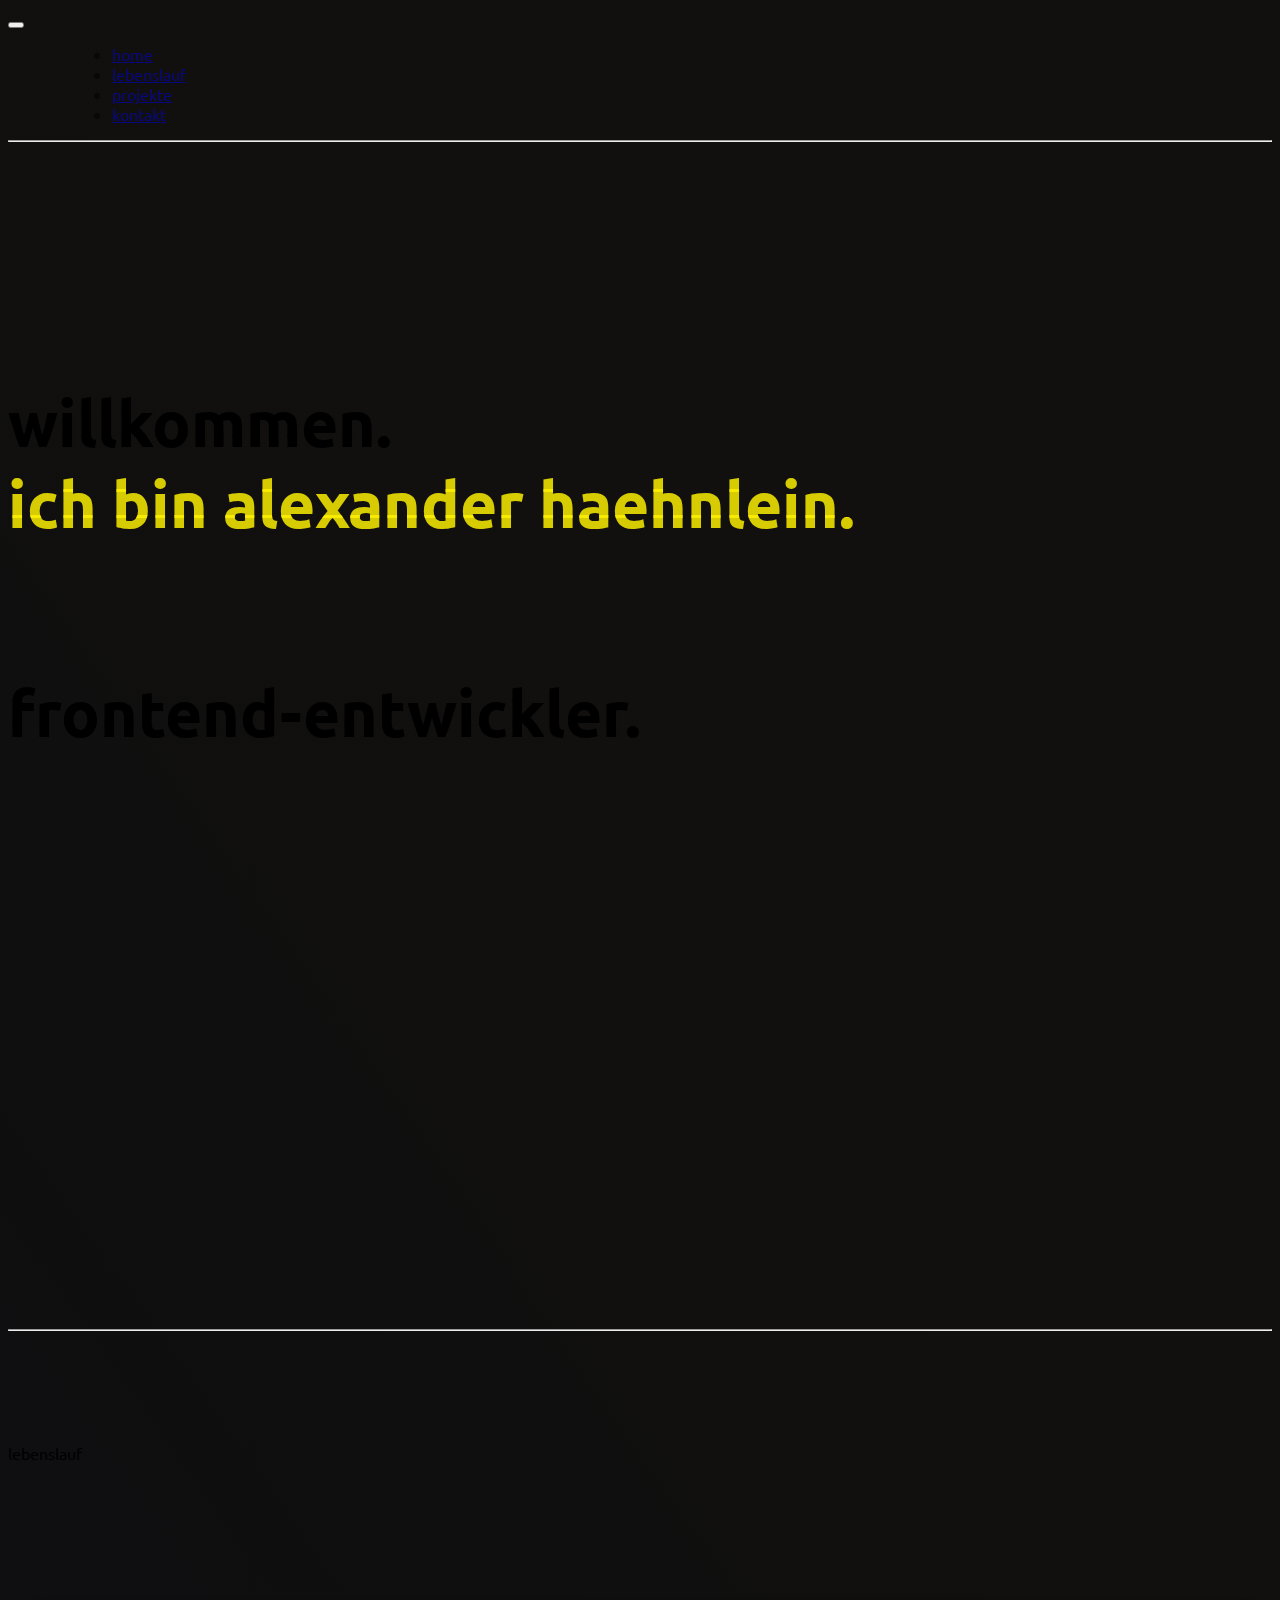
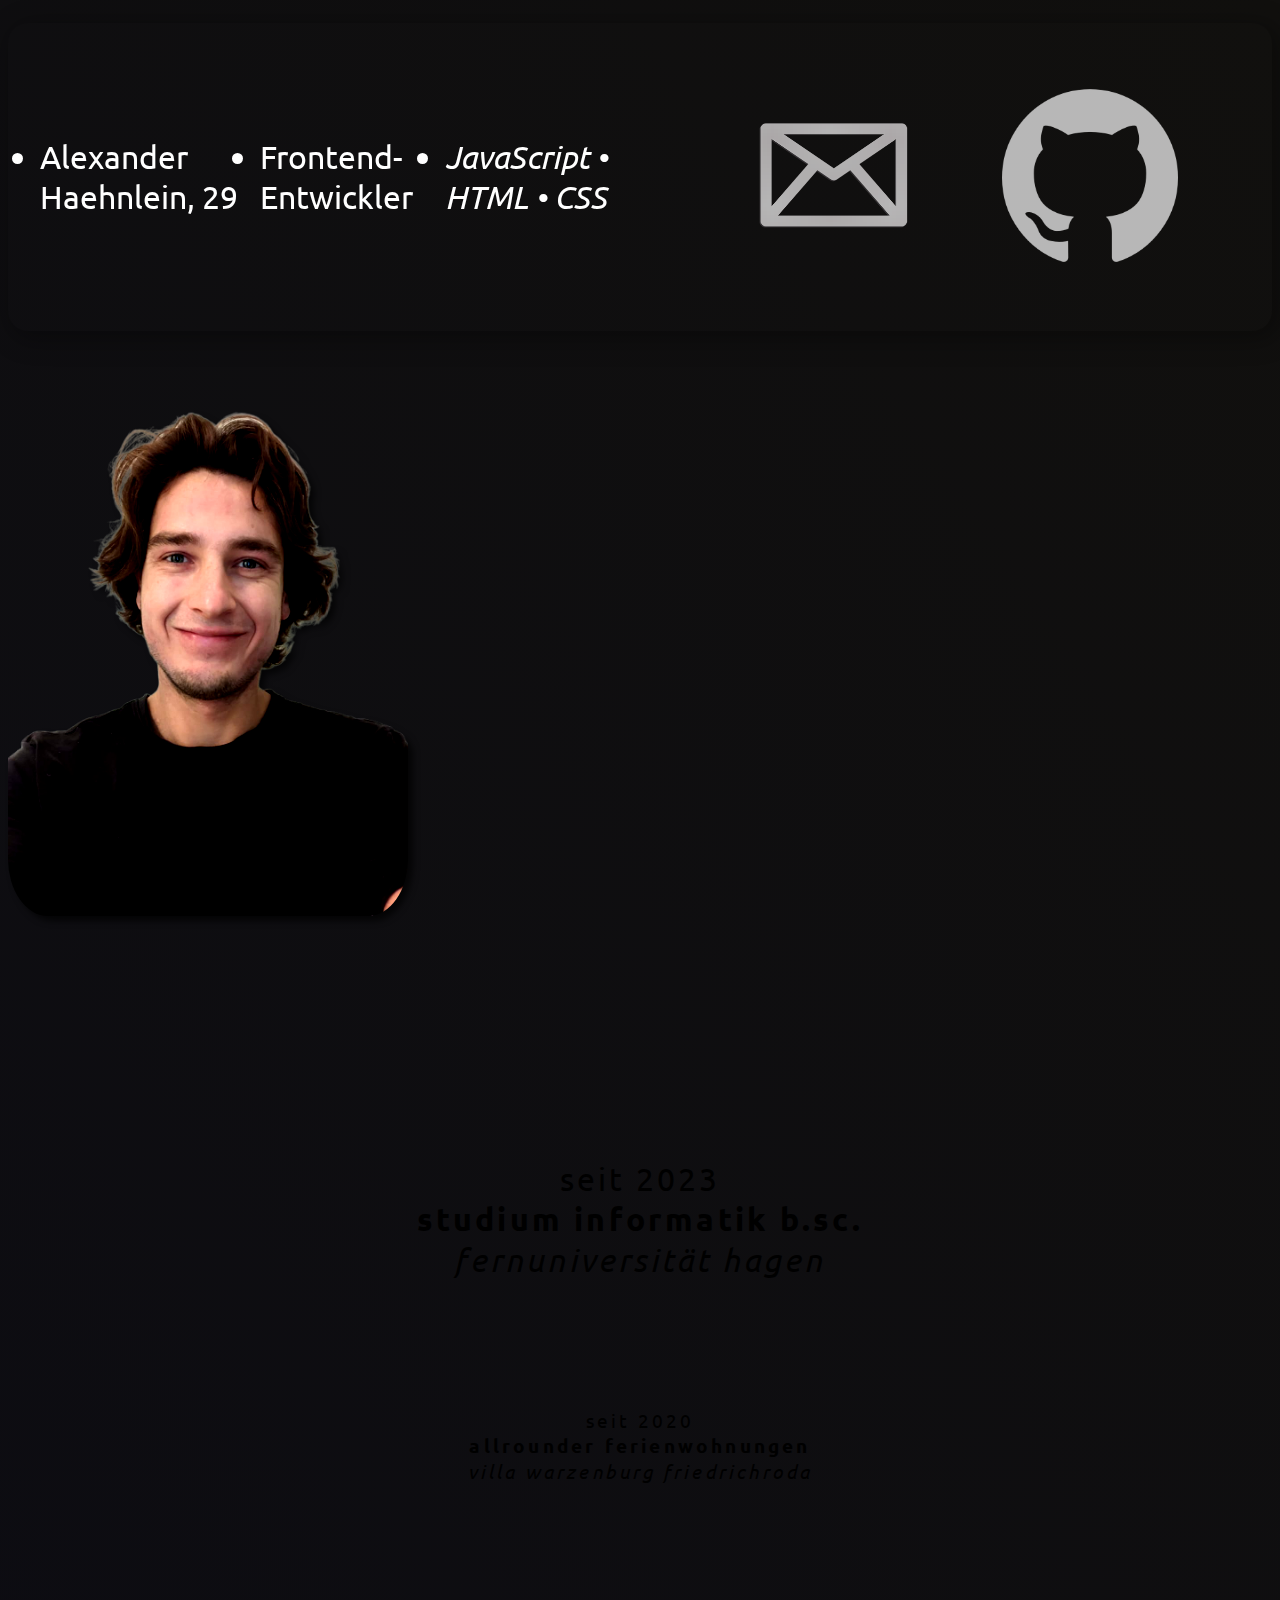
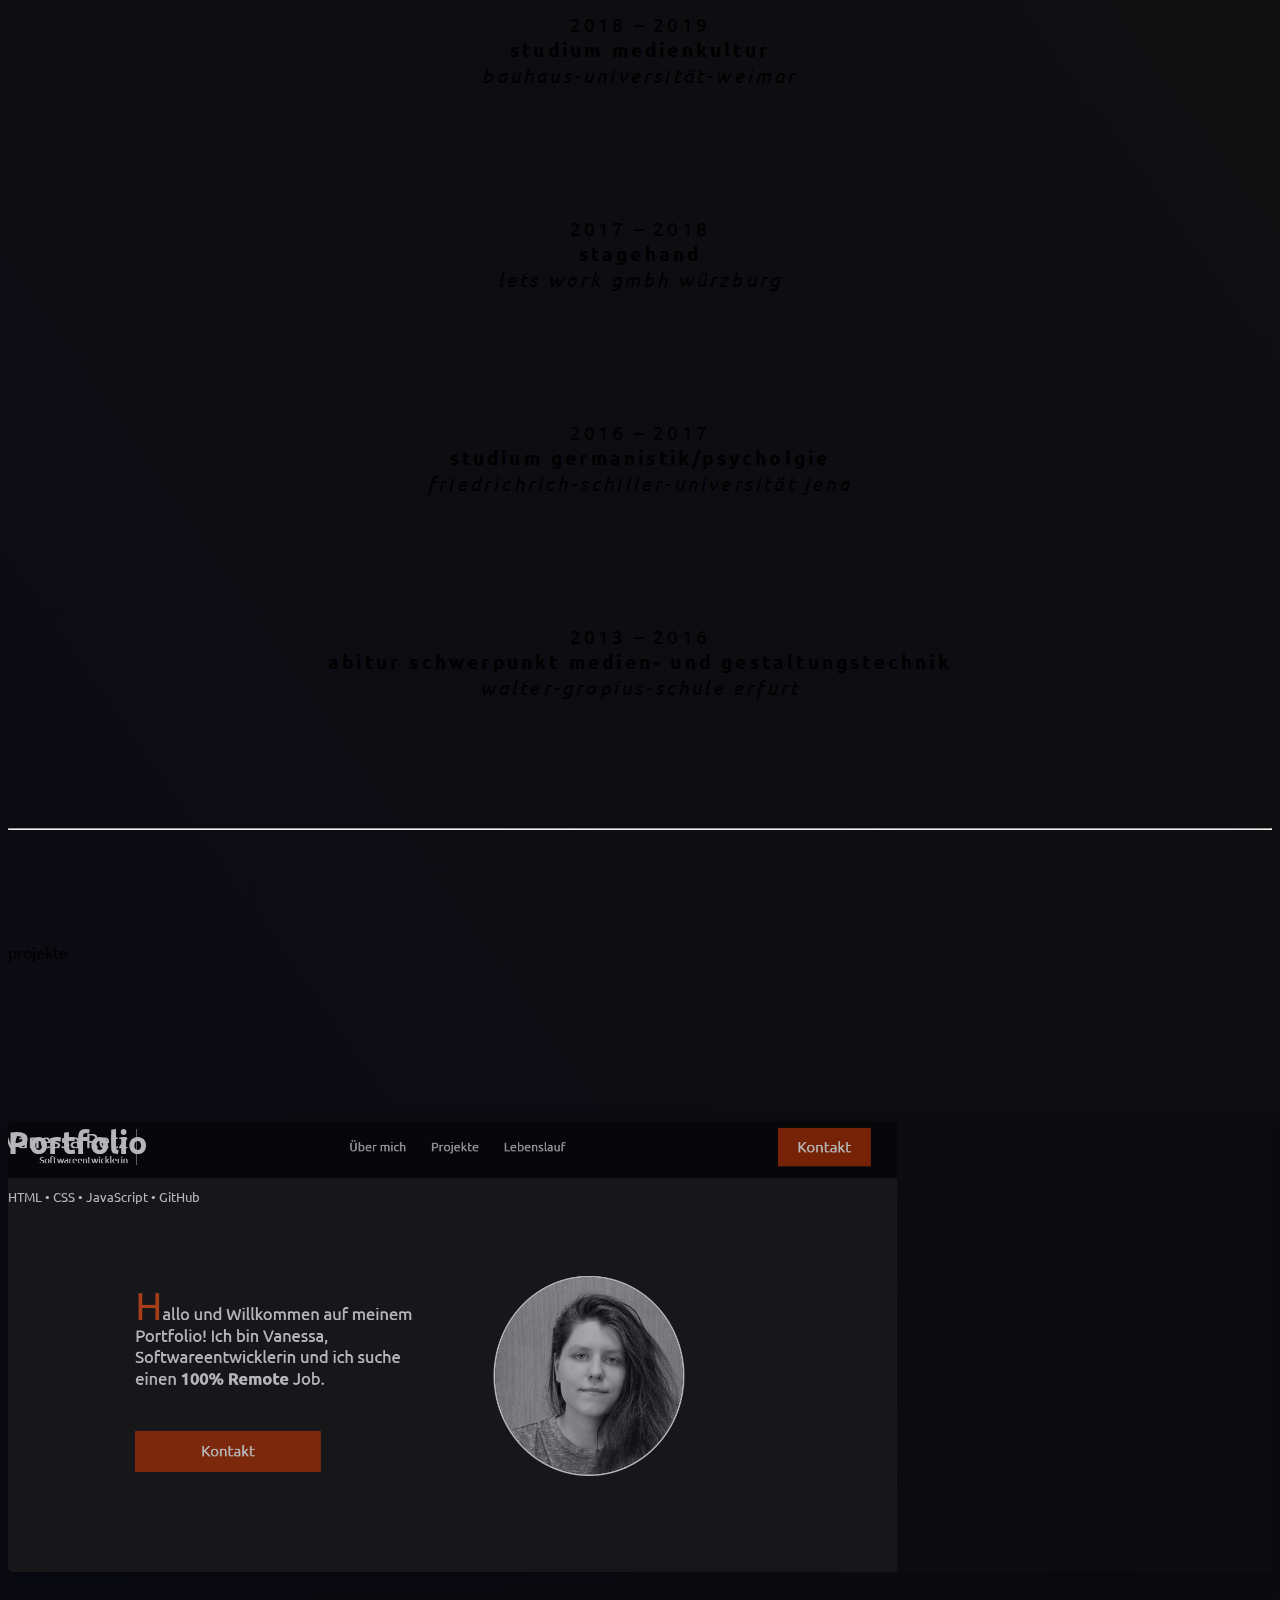
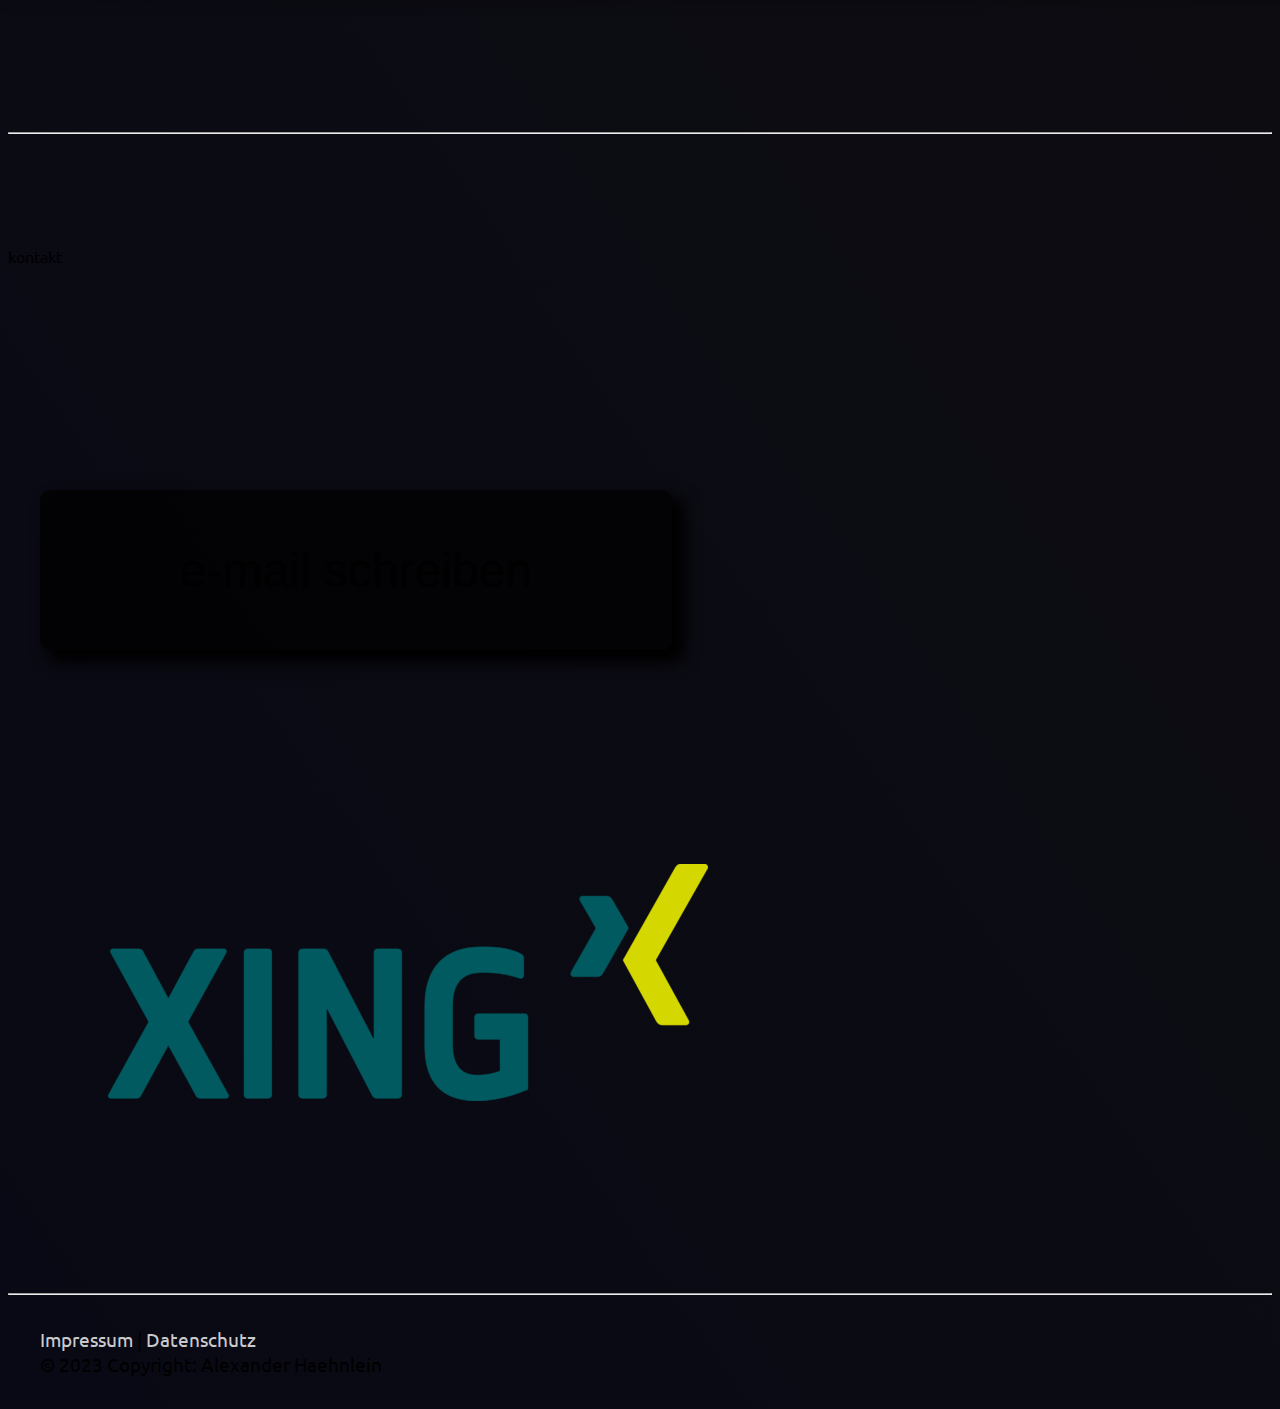
==== commit b2259a33: "projekte aktualisiert" ====
--- a/index.html
+++ b/index.html
@@ -1,164 +1,169 @@
-<!DOCTYPE html>
-<html lang="en" data-bs-theme="dark">
-
-<head>
-  <meta charset="UTF-8">
-  <meta name="viewport" content="width=device-width, initial-scale=1.0">
-  <title>Alexander Haehnlein</title>
-
-  <link href="https://cdn.jsdelivr.net/npm/bootstrap@5.3.0/dist/css/bootstrap.min.css" rel="stylesheet"
-    integrity="sha384-9ndCyUaIbzAi2FUVXJi0CjmCapSmO7SnpJef0486qhLnuZ2cdeRhO02iuK6FUUVM" crossorigin="anonymous">
-  <link rel="stylesheet" href="style.css">
-  <script src="https://cdn.jsdelivr.net/npm/bootstrap@5.3.0/dist/js/bootstrap.bundle.min.js" integrity="sha384-geWF76RCwLtnZ8qwWowPQNguL3RmwHVBC9FhGdlKrxdiJJigb/j/68SIy3Te4Bkz" crossorigin="anonymous"></script>
-</head>
-
-<body class="text-body-emphasis">
-
-  <!-- NAVBAR  -->
-  <div id="nav">
-    <nav class="navbar navbar-expand-lg fs-3 m-3 font-monospace">
-      <div class="container-fluid">
-        <a class="navbar-brand" href="#"></a>
-        <button class="navbar-toggler" type="button" data-bs-toggle="collapse" data-bs-target="#navbarNav"
-          aria-controls="navbarNav" aria-expanded="false" aria-label="Toggle navigation">
-          <span class="navbar-toggler-icon"></span>
-        </button>
-
-        <div class="collapse navbar-collapse" id="navbarNav">
-          <ul class="navbar-nav">
-            <li class="nav-item">
-              <a class="nav-link active" href="index.html">home</a>
-            </li>
-            <li class="nav-item">
-              <a class="nav-link active" href="#cv">lebenslauf</a>
-            </li>
-            <li class="nav-item">
-              <a class="nav-link active" href="#projects">projekte</a>
-            </li>
-            <li class="nav-item">
-              <a class="nav-link active" href="#contact">kontakt</a>
-            </li>
-          </ul>
-        </div>
-      </div>
-    </nav>
-  </div>
-  <hr>
-
-  <!-- Vorstellungsseite -->
-  <div class="container containerEffect" id="home">
-    <div class="stack text-start" style="--stacks: 3;">
-      <span style="--index: 0;">Willkommen.</span>
-      <span style="--index: 1;">Willkommen.</span>
-      <span style="--index: 2;">Willkommen.</span>
-      <div class="stack text-center font-monospace" style="--stacks: 3; color:rgba(255, 242, 0, 0.835);">
-        <span style="--index: 0;">Ich bin Alexander Haehnlein.</span>
-        <span style="--index: 1;">Ich bin Alexander Haehnlein.</span>
-        <span style="--index: 2;">Ich bin Alexander Haehnlein.</span>
-      </div>
-      <div class="stack text-end" style="--stacks: 3;">
-        <span style="--index: 0;">Frontend-Entwickler.</span>
-        <span style="--index: 1;">Frontend-Entwickler.</span>
-        <span style="--index: 2;">Frontend-Entwickler.</span>
-      </div>
-    </div>
-  </div>
-
-  <div id="textMeWrapper">
-    <div class="fs-1 text-center" id="textMe">Mein Name ist Alexander Hähnlein, ich bin 29 Jahre alt und begeistere mich
-      seit geraumer Zeit für die Frontend-Entwicklung. Aktuell bin ich auf der Suche nach einer Werkstudentenstelle als
-      Frontendentwickler.</div>
-  </div>
-
-  <!-- Lebenslauf -->
-  <hr>
-  <div class="container" id="cv">
-    <div class="display-1 text-center fw-semibold">lebenslauf</div>
-  </div>
-
-  <!-- Card -->
-  <div class="container px-4 text-center" id="cv-person">
-    <div class="row gx-5">
-      <div class="col">
-        <div class="p-3 thumb">
-          <ul class="list-group border">
-            <li class="list-group-item fs-2 text-center">Alexander Haehnlein, 29</li>
-            <li class="list-group-item fs-1 text-center">Frontend-Entwickler</li>
-            <li class="list-group-item fs-5 text text-center">
-              <i>React &bull; JavaScript &bull; Bootstrap &bull; HTML &bull; CSS &bull; GitHub </i>
-            </li>
-            <li class="list-group-item fs-4 text"></li>
-            <li class="list-group-item fs-5 text text-center">haehnlein.alexander@gmx.de</li>
-          </ul>
-        </div>
-      </div>
-      <div class="col">
-        <div class="p-3" id=""><img src="./src/img/me2.png" alt="Portrait"></div>
-      </div>
-    </div>
-  </div>
-  <!-- End-Card -->
-  
-  <div class="container">
-    <div id="cv-item" class="cv-item1">seit 2023 <br><b> Studium Informatik B.Sc.</b><br><i>Fernuniversität Hagen</i></div>
-    <div id="cv-item" class="cv-item2">seit 2020 <br><b>Allrounder ferienwohnungen</b><br><i>Villa Warzenburg Friedrichroda</i></div>
-    <div id="cv-item" class="cv-item3">2018 &ndash; 2019 <br><b>Studium Medienkultur</b><br><i>Bauhaus-universität-weimar</i></div>
-    <div id="cv-item" class="cv-item4">2017 &ndash; 2018 <br><b>Stagehand</b><br><i>Lets Work GmbH Würzburg</i></div>
-    <div id="cv-item" class="cv-item5">2016 &ndash; 2017 <br><b>STUDIUM Germanistik/Psycholgie</b><br><i>Friedrichrich-schiller-universität jena</i></div>
-    <div id="cv-item" class="cv-item6">2013 &ndash; 2016 <br><b>Abitur schwerpunkt medien- und gestaltungstechnik</b><br><i>Walter-gropius-schule erfurt</i></div>
-  </div>
-
-  <hr>
-
-  <!-- Projekte -->
-  <div class="container" id="projects">
-    <div class="display-1 text-center fw-semibold">projekte</div>
-
-    <a href="./projectInWork.html">
-      <div class="card p-5  border-dark mb-3" style="max-width: 700px;" id="filmlist-box">
-        <div class="row g-0">
-          <div class="col-md-4">
-            <img src="./src/img/filmliste.png" class="img-fluid rounded-start" alt="Filmlist">
-          </div>
-          <div class="col-md-8">
-            <div class="card-body">
-              <h1 class="card-title text-center">Filmliste</h1>
-              <p class="card-text">Die Filmliste ist eine Webanwendung, mit welcher man eine persönliche Filmliste
-                erstellen kann. Wenn man unschlüssig ist, welchen Film man gucken möchte, dann kann man sich einen
-                zufälligen Film ausgeben lassen.</p>
-              <p class="card-text"><small>HTML &bull; CSS &bull; JavaScript &bull; React
-                  &bull; GitHub</small></p>
-            </div>
-          </div>
-        </div>
-      </div>
-    </a>
-  </div>
-
-  <hr>
-
-  <!-- Kontakt -->
-  <div class="container" id="contact">
-    <div class="display-1 text-center">kontakt</div>
-
-    <div class="text-center">
-      <a class="btn-email" href="mailto:haehnlein.alexander@gmx.de">
-        <button type="button" id="contact-btn" class="btn btn-primary btn-lg btn btn-outline-light bg-secondary-subtle">e-mail schreiben</button>
-      </a>
-    </div>
-    <div class="text-center">
-      <a target="_blank" href="https://www.xing.com/profile/Alexander_Haehnlein2/cv"><img class="rounded float-center img-fluid" src="./src/img/xing-logo.png" alt="xing-logo"></a>
-    </div>
-  </div>
-
-  <hr>
-
-  <!-- Impressum -->
-  <div class="d-flex" id="footer">
-    <div class="p-2 flex-grow-1"><a class="text-body-emphasis" href="impressum.html">Impressum</a> | <a class="text-body-emphasis" href="datenschutz.html">Datenschutz</a></div>
-    <div class="p-2 justify-content-center">&copy; 2023 Copyright: Alexander Haehnlein</div>
-  </div>
-
-</body>
-
-</html>
+<!DOCTYPE html>
+<html lang="en" data-bs-theme="dark">
+
+<head>
+  <meta charset="UTF-8">
+  <meta name="viewport" content="width=device-width, initial-scale=1.0">
+  <title>Alexander Haehnlein</title>
+
+  <link href="https://cdn.jsdelivr.net/npm/bootstrap@5.3.0/dist/css/bootstrap.min.css" rel="stylesheet"
+    integrity="sha384-9ndCyUaIbzAi2FUVXJi0CjmCapSmO7SnpJef0486qhLnuZ2cdeRhO02iuK6FUUVM" crossorigin="anonymous">
+  <link rel="stylesheet" href="style.css">
+  <script src="https://cdn.jsdelivr.net/npm/bootstrap@5.3.0/dist/js/bootstrap.bundle.min.js" integrity="sha384-geWF76RCwLtnZ8qwWowPQNguL3RmwHVBC9FhGdlKrxdiJJigb/j/68SIy3Te4Bkz" crossorigin="anonymous"></script>
+</head>
+
+<body class="text-body-emphasis" id="start">
+
+  <!-- NAVBAR  -->
+  <div id="nav">
+    <nav class="navbar navbar-expand-lg fs-3 m-3">
+      <div class="container-fluid">
+        <a class="navbar-brand" href="#"></a>
+        <button class="navbar-toggler" type="button" data-bs-toggle="collapse" data-bs-target="#navbarNav"
+          aria-controls="navbarNav" aria-expanded="false" aria-label="Toggle navigation">
+          <span class="navbar-toggler-icon"></span>
+        </button>
+
+        <div class="collapse navbar-collapse" id="navbarNav">
+          <ul class="navbar-nav">
+            <li class="nav-item">
+              <a class="nav-link active" href="#start">home</a>
+            </li>
+            <li class="nav-item">
+              <a class="nav-link active" href="#cv">lebenslauf</a>
+            </li>
+            <li class="nav-item">
+              <a class="nav-link active" href="#projects">projekte</a>
+            </li>
+            <li class="nav-item">
+              <a class="nav-link active" href="#contact">kontakt</a>
+            </li>
+          </ul>
+        </div>
+      </div>
+    </nav>
+  </div>
+  <hr>
+
+  <!-- Vorstellungsseite -->
+  <div class="container containerEffect" id="home">
+    <div class="stack text-start" style="--stacks: 3;">
+      <span style="--index: 0;">Willkommen.</span>
+      <span style="--index: 1;">Willkommen.</span>
+      <span style="--index: 2;">Willkommen.</span>
+      <div class="stack text-center font-monospace" style="--stacks: 3; color:rgba(255, 242, 0, 0.835);">
+        <span style="--index: 0;">Ich bin Alexander Haehnlein.</span>
+        <span style="--index: 1;">Ich bin Alexander Haehnlein.</span>
+        <span style="--index: 2;">Ich bin Alexander Haehnlein.</span>
+      </div>
+      <div class="stack text-end" style="--stacks: 3;">
+        <span style="--index: 0;">Frontend-Entwickler.</span>
+        <span style="--index: 1;">Frontend-Entwickler.</span>
+        <span style="--index: 2;">Frontend-Entwickler.</span>
+      </div>
+    </div>
+  </div>
+
+
+
+  <!-- Lebenslauf -->
+  <hr>
+  <div class="container" id="cv">
+    <div class="display-1 text-center fw-semibold">lebenslauf</div>
+  </div>
+
+  <!-- Card -->
+  <div class="container px-4 text-center" id="cv-person">
+    <div class="row gx-5">
+      <div class="col">
+        <div class="p-3 thumb">
+          <ul class="list-group border">
+            <li class="list-group-item fs-2 text-center">Alexander Haehnlein, 29</li>
+            <li class="list-group-item fs-1 text-center">Frontend-Entwickler</li>
+            <li class="list-group-item fs-5 text text-center">
+              <i>JavaScript &bull; HTML &bull; CSS</i>
+            </li>
+            
+            <div id="github-mail-container">
+            <a href="mailto:haehnlein.alexander@gmx.de" id="githubLink"><img src="./src/img/email.png" alt=""></a>
+            <a href="https://github.com/br4hmGIT?tab=repositories" target="_blank" id="githubLink"><img src="./src/img/github.png" alt=""></a>
+            </div>
+
+          </ul>
+        </div>
+        
+      </div>
+      
+      <div class="col" id="portrait">
+        <div class="p-3" id="portrait"><img src="./src/img/me2.png" alt="Portrait"></div>
+      </div>
+    </div>
+  </div>
+  <!-- End-Card -->
+  
+  <div class="container">
+    <div id="cv-item" class="cv-item1">seit 2023 <br><b> Studium Informatik B.Sc.</b><br><i>Fernuniversität Hagen</i></div>
+    <div id="cv-item" class="cv-item2">seit 2020 <br><b>Allrounder ferienwohnungen</b><br><i>Villa Warzenburg Friedrichroda</i></div>
+    <div id="cv-item" class="cv-item3">2018 &ndash; 2019 <br><b>Studium Medienkultur</b><br><i>Bauhaus-universität-weimar</i></div>
+    <div id="cv-item" class="cv-item4">2017 &ndash; 2018 <br><b>Stagehand</b><br><i>Lets Work GmbH Würzburg</i></div>
+    <div id="cv-item" class="cv-item5">2016 &ndash; 2017 <br><b>STUDIUM Germanistik/Psycholgie</b><br><i>Friedrichrich-schiller-universität jena</i></div>
+    <div id="cv-item" class="cv-item6">2013 &ndash; 2016 <br><b>Abitur schwerpunkt medien- und gestaltungstechnik</b><br><i>Walter-gropius-schule erfurt</i></div>
+  </div>
+
+  <hr>
+
+  <!-- Projekte -->
+  <div class="container" id="projects">
+    <div class="display-1 text-center fw-semibold">projekte</div>
+
+    <a href="https://vanessa-portfolio123.netlify.app/" target="_blank">
+      <div class="card p-4 border-dark mb-3 text-end bg-secondary-subtle" style="max-width: 700px;" id="project1">    
+          <div class="col-md-12" id="filmlist-text">
+            <div class="card-body">
+              <h1 class="card-title text-end mb-5">Portfolio</h1>
+              <p class="card-text"><small>HTML &bull; CSS &bull; JavaScript &bull; GitHub</small></p>
+            </div>
+          </div> 
+      </div>
+    </a>
+
+    <!-- <a href="https://vanessa-portfolio123.netlify.app/" target="_blank">
+    <div class="card p-4 border-dark mb-3 text-end bg-secondary-subtle" style="max-width: 700px;" id="project2">    
+        <div class="col-md-12" id="filmlist-text">
+          <div class="card-body">
+            <h1 class="card-title text-end mb-5">Nicer Movie Dicer</h1>
+            <p class="card-text"><small>HTML &bull; CSS &bull; JavaScript &bull; GitHub</small></p>
+          </div>
+        </div> 
+    </div>
+  </a> -->
+  
+  </div>
+
+  <hr>
+
+  <!-- Kontakt -->
+  <div class="container" id="contact">
+    <div class="display-1 text-center">kontakt</div>
+
+    <div class="text-center">
+      <a class="btn-email" href="mailto:haehnlein.alexander@gmx.de">
+        <button type="button" id="contact-btn" class="btn btn-primary btn-lg btn btn-outline-light bg-secondary-subtle">e-mail schreiben</button>
+      </a>
+    </div>
+    <div class="text-center">
+      <a target="_blank" href="https://www.xing.com/profile/Alexander_Haehnlein2/cv"><img class="rounded float-center img-fluid" src="./src/img/xing-logo.png" alt="xing-logo"></a>
+    </div>
+  </div>
+
+  <hr>
+
+  <!-- Impressum -->
+  <div class="d-flex" id="footer">
+    <div class="p-2 flex-grow-1"><a class="text-body-emphasis" href="impressum.html">Impressum</a> | <a class="text-body-emphasis" href="datenschutz.html">Datenschutz</a></div>
+    <div class="p-2 justify-content-center">&copy; 2023 Copyright: Alexander Haehnlein</div>
+  </div>
+
+</body>
+
+</html>
--- a/style.css
+++ b/style.css
@@ -1,349 +1,438 @@
-/* Globale Stile */
-html {
-  
-}
-
-body {
-  background: linear-gradient(135deg, #11100e 10%, #de8362 100%);
-  text-transform:lowercase !important;
-}
-
-/* Navigation */
-#nav li {
-  margin-left: 4rem;
-}
-
-/* Vorstellungsseite */
-#home {
-  margin-top: 15rem !important;
-  margin-bottom: 20rem;
-  text-transform: lowercase;
-}
-
-
-
-@media (max-width: 480px) {
-  #home span {
-    font-size: 2rem;
-    text-align: center !important;
-  }
-  .btn-outline-light {
-    border: 0;
-  }
-}
-
-#home .stack {
-  margin-bottom: 8rem;
-}
-
-#textMeWrapper {
-  display: flex;
-  justify-content: center;
-}
-
-#textMe {
-  font-weight: bold;
-  margin-bottom: 30rem;
-  margin-left: 5rem;
-  width: 50%;
-}
-@media (max-width: 768px) {
-  #home span {
-    font-size: 3rem;
-    text-align: center !important;
-  }
-  #textMe {
-    margin-bottom: 30rem;
-    margin-left:0;
-    width: 50%;
-    text-align:left !important;
-    font-size: 1.5rem !important;
-  }
-}
-/* Lebenslauf */
-#cv {
-  margin-bottom: 10rem;
-}
-
-#cv .display-1 {
-  margin-bottom: 10rem !important;
-  margin-top: 7rem;
-}
-
-#cv-person {
-  margin-bottom: 15rem;
-}
-
-#cv-person ul {
-  background-color: rgba(0, 0, 0, 0.229);
-  border: 0 !important;
-  border-radius: 0;
-  margin-top: 8rem;
-  padding: 2rem;
-  box-shadow: 5px 5px 25px 5px #00000050;
-}
-
-#cv-person li {
-  font-size: 2rem;
-  text-align: start;
-  border: 0;
-  border-radius: 0;
-  background-color: #b38b3c00;
-  color: white !important;
-}
-.thumb { 
-  height: auto;
-  perspective: 800px;
-  
-}
-
-.thumb ul {
-  
-  transform: rotateX(60deg) rotateY(0deg) ;
-  transform-origin: bottom;
-  transform-style: preserve-3d;
-  transition: all 0.6s;
-}
-
-.thumb:hover ul {
-  transform: rotateX(0deg) rotateY(0deg);
-  transform-origin: bottom;
-}
-
-#cv-person img {
-  max-width:400px; 
-  
-  
-  
-
-}
-
-@media (max-width:1200px) {
-  .thumb { 
-    height: auto;
-    max-width:100%;
-    perspective:800px; 
-  }
-  .thumb ul {
-  
-    transform: none;
-  }
-  
-  .thumb:hover ul {
-    transform:none;
-  }
-}
-
-
-@media (max-width:570px) {
-  #cv-person img {
-   display:none;
-  }
-  .thumb ul {
-  
-    transform: none;
-  }
-  
-  .thumb:hover ul {
-    transform:none;
-  }
-}
-
-/* CV-Liste */
-#cv-item {
-  margin-bottom: 8rem;
-  text-transform: lowercase;
-  text-align: center;
-  font-weight: 400;
-  letter-spacing: 0.2rem;
-}
-
-.cv-item1 {
-  font-size: 2rem;
-}
-
-.cv-item2,
-.cv-item3,
-.cv-item4,
-.cv-item5,
-.cv-item6 {
-  font-size: 1.2rem;
-}
-
-/* Projekte */
-#projects {
-  margin-bottom: 10rem;
-}
-
-#projects .display-1 {
-  margin-bottom: 10rem !important;
-  margin-top: 7rem;
-}
-
-#projects-item {
-  text-transform: uppercase;
-  margin-left: 20rem;
-}
-
-#filmlist-box {
-  border-radius: 10px;
-  color:white !important;
-  border: 0;
-  background-color: rgba(0, 0, 0, 0.1);
-  box-shadow: 5px 15px 15px 15px rgba(0, 0, 0, 0.278);
-}
-
-#filmlist-box:hover {
-  transform: scale(104%);
-  transition: all 0.4s;
-  cursor: pointer;
-}
-
-#projects a {
-  text-decoration: none;
-  color: white;
-}
-
-/* Effekt */
-.containerEffect {
-  color: var(--color);
-  font-size: 1.5rem;
-  display: flex;
-  flex-direction: column;
-  text-transform: uppercase;
-}
-
-.rightEffect {
-  text-align: right;
-  width: 100%;
-}
-
-.stack {
-  display: grid;
-  grid-template-columns: 1fr;
-}
-
-.stack span {
-  font-weight: bold;
-  grid-row-start: 1;
-  grid-column-start: 1;
-  font-size: 4rem;
-  --stack-height: calc(100% / var(--stacks) - 1px);
-  --inverse-index: calc(calc(var(--stacks) - 1) - var(--index));
-  --clip-top: calc(var(--stack-height) * var(--index));
-  --clip-bottom: calc(var(--stack-height) * var(--inverse-index));
-  clip-path: inset(var(--clip-top) 0 var(--clip-bottom) 0);
-  animation: stack 340ms cubic-bezier(.46, .29, 0, 1.24) 1 backwards calc(var(--index) * 120ms), glitch 2s ease infinite 2s alternate-reverse;
-}
-
-.stack span:nth-child(odd) {
-  --glitch-translate: 8px;
-}
-
-.stack span:nth-child(even) {
-  --glitch-translate: -8px;
-}
-
-@keyframes stack {
-  0% {
-    opacity: 0;
-    transform: translateX(-50%);
-    text-shadow: -2px 3px 0 rgb(0, 0, 0), 2px -3px 0 rgb(0, 0, 0);
-  }
-
-  60% {
-    opacity: 0.5;
-    transform: translateX(50%);
-  }
-
-  80% {
-    transform: none;
-    opacity: 1;
-    text-shadow: 2px -3px 0 rgb(0, 0, 0), -2px 3px 0 rgb(0, 0, 0);
-  }
-
-  100% {
-    text-shadow: none;
-  }
-}
-
-@keyframes glitch {
-  0% {
-    text-shadow: -2px 3px 0 rgb(0, 0, 0), 2px -3px 0 rgb(0, 0, 0);
-    transform: translate(var(--glitch-translate));
-  }
-
-  2% {
-    text-shadow: 2px -3px 0 rgb(0, 0, 0), -2px 3px 0 rgb(0, 0, 0);
-  }
-
-  4%,
-  100% {
-    text-shadow: none;
-    transform: none;
-  }
-}
-
-/* Kontakt */
-#contact {
-  margin-top: 7rem;
-}
-
-#contact .display-1 {
-  margin-bottom: 6rem;
-}
-
-#contact img:hover {
-  transform: scale(110%);
-  transition: all 0.4s;
-}
-
-#contact-btn {
-  margin: 2rem;
-  margin-top: 8rem;
-  width: 50%;
-  height: 10rem;
-  border-radius: 10px;
-  border:none;
-  font-size: 3rem;
-  background-color: #000000b9 !important;
-  box-shadow: 10px 10px 15px 3px black;
-}
-
-#contact-btn:hover {
-  transform: scale(105%);
-  color: white !important;
-  background-color: #11100e2b !important;
-  transition: all 0.4s;
-}
-
-@media (max-width:600px) {
-  #contact-btn {
-    background-color: #00000000 !important;
-    box-shadow: none;}
-    #contact-btn:hover {
-      transform: scale(105%);
-      background-color: #11100e00 !important;
-    }
-    
-  }
-
-
-
-
-/* Footer */
-#footer {
-  margin: 2rem;
-  font-size: 1.2rem;
-}
-
-#footer a {
-  text-decoration: none;
-  color: rgba(255, 255, 255, 0.809) !important;
-}
-
-#footer a:hover {
-  color: white !important;
-}
-
-/* DELETE LATER IN WORK */
+/* Fonts */
+@import url('https://fonts.googleapis.com/css2?family=Ubuntu:ital,wght@0,400;0,700;1,400;1,700&display=swap');
+
+/* Globale Stile */
+
+
+body {
+  background: linear-gradient(235deg, #11100e 20%, #090915 100%);
+  font-family: 'Ubuntu';
+}
+
+/* Navigation */
+
+#nav {
+  position:sticky;
+  top:0;
+}
+
+/* ON SCROLL NAV Vertikal anordnen */
+
+#nav li {
+  margin-left: 4rem; 
+  transition: all .2s ease-in-out;
+  opacity: .5;
+}
+
+#nav li:hover {
+  opacity: 1;
+}
+
+#nav li:active {
+  transform: scale(97%);
+}
+
+/* Vorstellungsseite */
+#home {
+  margin-top: 15rem !important;
+  margin-bottom: 20rem;
+  text-transform: lowercase;
+}
+
+
+
+@media (max-width: 480px) {
+  #home span {
+    font-size: 2rem;
+    text-align: center !important;
+  }
+  .btn-outline-light {
+    border: 0;
+  }
+}
+
+#home .stack {
+  margin-bottom: 8rem;
+}
+
+#textMeWrapper {
+  display: flex;
+  justify-content: center;
+}
+
+#textMe {
+  font-weight: bold;
+  margin-bottom: 30rem;
+  margin-left: 5rem;
+  width: 50%;
+}
+@media (max-width: 768px) {
+  #home span {
+    font-size: 3rem;
+    text-align: center !important;
+  }
+  #textMe {
+    margin-bottom: 30rem;
+    margin-left:0;
+    width: 50%;
+    text-align:left !important;
+    font-size: 1.5rem !important;
+  }
+}
+
+
+/* Lebenslauf */
+#cv {
+  margin-bottom: 10rem;
+}
+
+#cv .display-1 {
+  margin-bottom: 10rem !important;
+  margin-top: 7rem;
+}
+
+#cv-person {
+  margin-bottom: 15rem;
+  
+}
+
+#cv-person ul {
+  background-color: transparent;
+  border: 0 !important;
+  border-radius: 20px;
+  margin-top: 5rem;
+  padding: 2rem;
+  box-shadow: 5px 5px 25px 5px #00000050;
+  transition: all .2s ease-in-out;
+  display: flex;
+  justify-content: center;
+  align-items: center;
+}
+#cv-person ul:hover {
+  background-color:rgba(255, 255, 255, 0.006);
+}
+#cv-person li {
+  font-size: 2rem;
+  text-align: start;
+  border: 0;
+  border-radius: 0;
+  background-color: #b38b3c00;
+  color: white;
+  
+}
+
+#github-mail-container {
+  display: flex;
+  justify-content: center;
+  align-items: center;
+  gap:5rem;
+}
+
+#githubLink img {
+  width:30%;
+  transition: all .2s ease-in-out;
+  margin-top:1rem;
+  padding:1rem;
+  background-color: transparent;
+  padding-bottom:2rem;
+  opacity: .7;
+  width: 100%;
+}
+
+#githubLink img:hover {
+  opacity: 1;
+}
+#cv-person a {
+  transition: all .2s ease-in-out;
+  text-decoration: none;
+  display:inline-block;
+  width:30%;
+  
+}
+
+#cv-person a:hover{
+  transform: scale(103%);
+  text-decoration: underline;
+}
+.thumb { 
+  height: auto;
+  perspective: 800px;
+  
+}
+
+.thumb ul {
+  transform: rotateX(0deg) rotateY(0deg) ;
+  transform-origin: bottom;
+  transform-style: preserve-3d;
+  transition: all 0.6s;
+}
+
+.thumb:hover ul {
+  transform: rotateX(0deg) rotateY(0deg);
+  transform-origin: bottom;
+}
+
+#cv-person img {
+  max-width:400px; 
+  
+}
+
+#portrait img {
+  border-radius: 10%;
+  filter: contrast(1.5) drop-shadow(5px 5px 3px rgba(0,0,0,0.7));;
+}
+
+@media (max-width:1200px) {
+  .thumb { 
+    height: auto;
+    max-width:100%;
+    perspective:800px; 
+  }
+  .thumb ul {
+  
+    transform: none;
+  }
+  
+  .thumb:hover ul {
+    transform:none;
+  }
+}
+
+
+@media (max-width:570px) {
+  #portrait {
+   display:none;
+  }
+  .thumb ul {
+  
+    transform: none;
+  }
+  
+  .thumb:hover ul {
+    transform:none;
+  }
+}
+
+/* CV-Liste */
+#cv-item {
+  margin-bottom: 8rem;
+  text-transform: lowercase;
+  text-align: center;
+  font-weight: 400;
+  letter-spacing: 0.2rem;
+}
+
+.cv-item1 {
+  font-size: 2rem;
+}
+
+.cv-item2,
+.cv-item3,
+.cv-item4,
+.cv-item5,
+.cv-item6 {
+  font-size: 1.2rem;
+}
+
+/* Projekte */
+#projects {
+  margin-bottom: 10rem;
+}
+
+#projects .display-1 {
+  margin-bottom: 10rem !important;
+  margin-top: 7rem;
+}
+
+#projects-item {
+  text-transform: uppercase;
+  margin-left: 20rem;
+}
+
+#project1 {
+  border-radius: 5px;
+  color:white !important;
+  border: 0;
+  background-color: rgba(0, 0, 0, 0.1);
+  box-shadow: 5px 15px 15px 15px rgba(0, 0, 0, 0.278);
+  background-image: url(./src/img/project1.png);
+  background-repeat: no-repeat;
+  background-size: contain;
+  max-width: 100% !important;
+  min-height: 50vh !important;
+  opacity:.7;
+  transition: all 0.4s;
+}
+
+#project1:hover, #project2:hover {
+  transform: scale(104%);
+  opacity: 1;
+}
+
+
+#project2 {
+  border-radius: 5px;
+  color:white !important;
+  border: 0;
+  background-color: rgba(0, 0, 0, 0.1);
+  box-shadow: 5px 15px 15px 15px rgba(0, 0, 0, 0.278);
+  background-image: url(./src/img/project1.png);
+  background-repeat: no-repeat;
+  background-size: contain;
+  max-width: 100% !important;
+  min-height: 50vh !important;
+  opacity:.9;
+  transition: all 0.4s;
+}
+
+
+#projects a {
+  text-decoration: none;
+  color: white;
+}
+
+
+
+/* Effekt */
+.containerEffect {
+  color: var(--color);
+  font-size: 1.5rem;
+  display: flex;
+  flex-direction: column;
+  text-transform: uppercase;
+}
+
+.rightEffect {
+  text-align: right;
+  width: 100%;
+}
+
+.stack {
+  display: grid;
+  grid-template-columns: 1fr;
+}
+
+.stack span {
+  font-weight: bold;
+  grid-row-start: 1;
+  grid-column-start: 1;
+  font-size: 4rem;
+  --stack-height: calc(100% / var(--stacks) - 1px);
+  --inverse-index: calc(calc(var(--stacks) - 1) - var(--index));
+  --clip-top: calc(var(--stack-height) * var(--index));
+  --clip-bottom: calc(var(--stack-height) * var(--inverse-index));
+  clip-path: inset(var(--clip-top) 0 var(--clip-bottom) 0);
+  animation: stack 340ms cubic-bezier(.46, .29, 0, 1.24) 1 backwards calc(var(--index) * 120ms), glitch 2s ease infinite 2s alternate-reverse;
+}
+
+.stack span:nth-child(odd) {
+  --glitch-translate: 8px;
+}
+
+.stack span:nth-child(even) {
+  --glitch-translate: -8px;
+}
+
+@keyframes stack {
+  0% {
+    opacity: 0;
+    transform: translateX(-50%);
+    text-shadow: -2px 3px 0 rgb(0, 0, 0), 2px -3px 0 rgb(0, 0, 0);
+  }
+
+  60% {
+    opacity: 0.5;
+    transform: translateX(50%);
+  }
+
+  80% {
+    transform: none;
+    opacity: 1;
+    text-shadow: 2px -3px 0 rgb(0, 0, 0), -2px 3px 0 rgb(0, 0, 0);
+  }
+
+  100% {
+    text-shadow: none;
+  }
+}
+
+@keyframes glitch {
+  0% {
+    text-shadow: -2px 3px 0 rgb(0, 0, 0), 2px -3px 0 rgb(0, 0, 0);
+    transform: translate(var(--glitch-translate));
+  }
+
+  2% {
+    text-shadow: 2px -3px 0 rgb(0, 0, 0), -2px 3px 0 rgb(0, 0, 0);
+  }
+
+  4%,
+  100% {
+    text-shadow: none;
+    transform: none;
+  }
+}
+
+/* Kontakt */
+#contact {
+  margin-top: 7rem;
+}
+
+#contact .display-1 {
+  margin-bottom: 6rem;
+}
+
+#contact img:hover {
+  transform: scale(110%);
+  transition: all 0.4s;
+}
+
+#contact-btn {
+  margin: 2rem;
+  margin-top: 8rem;
+  width: 50%;
+  height: 10rem;
+  border-radius: 10px;
+  border:none;
+  font-size: 3rem;
+  background-color: #000000b9 !important;
+  box-shadow: 10px 10px 15px 3px black;
+}
+
+#contact-btn:hover {
+  transform: scale(105%);
+  color: white !important;
+  background-color: #11100e2b !important;
+  transition: all 0.4s;
+}
+
+@media (max-width:600px) {
+  #contact-btn {
+    background-color: #00000000 !important;
+    box-shadow: none;}
+    #contact-btn:hover {
+      transform: scale(105%);
+      background-color: #11100e00 !important;
+    }
+    
+  }
+
+
+
+
+/* Footer */
+#footer {
+  margin: 2rem;
+  font-size: 1.2rem;
+}
+
+#footer a {
+  text-decoration: none;
+  color: rgba(255, 255, 255, 0.809) !important;
+}
+
+#footer a:hover {
+  color: white !important;
+}
+
+/* DELETE LATER IN WORK */
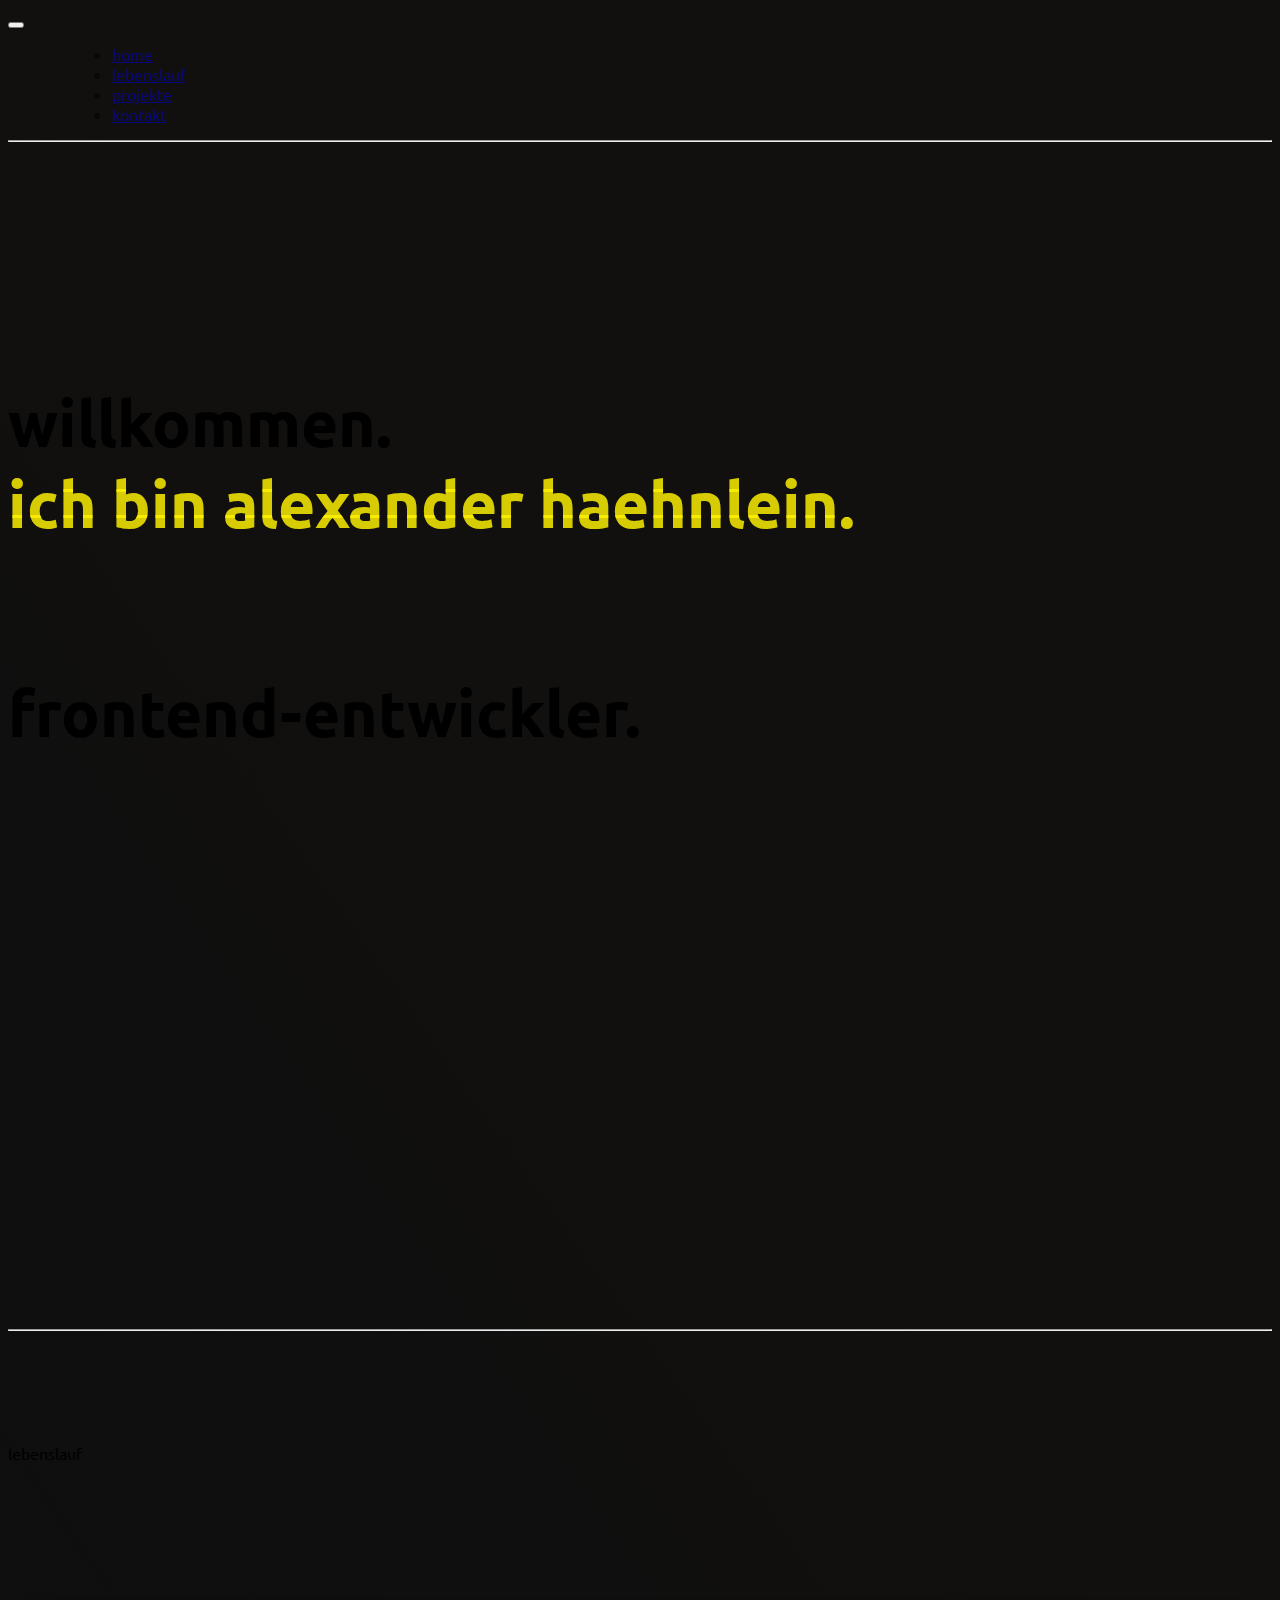
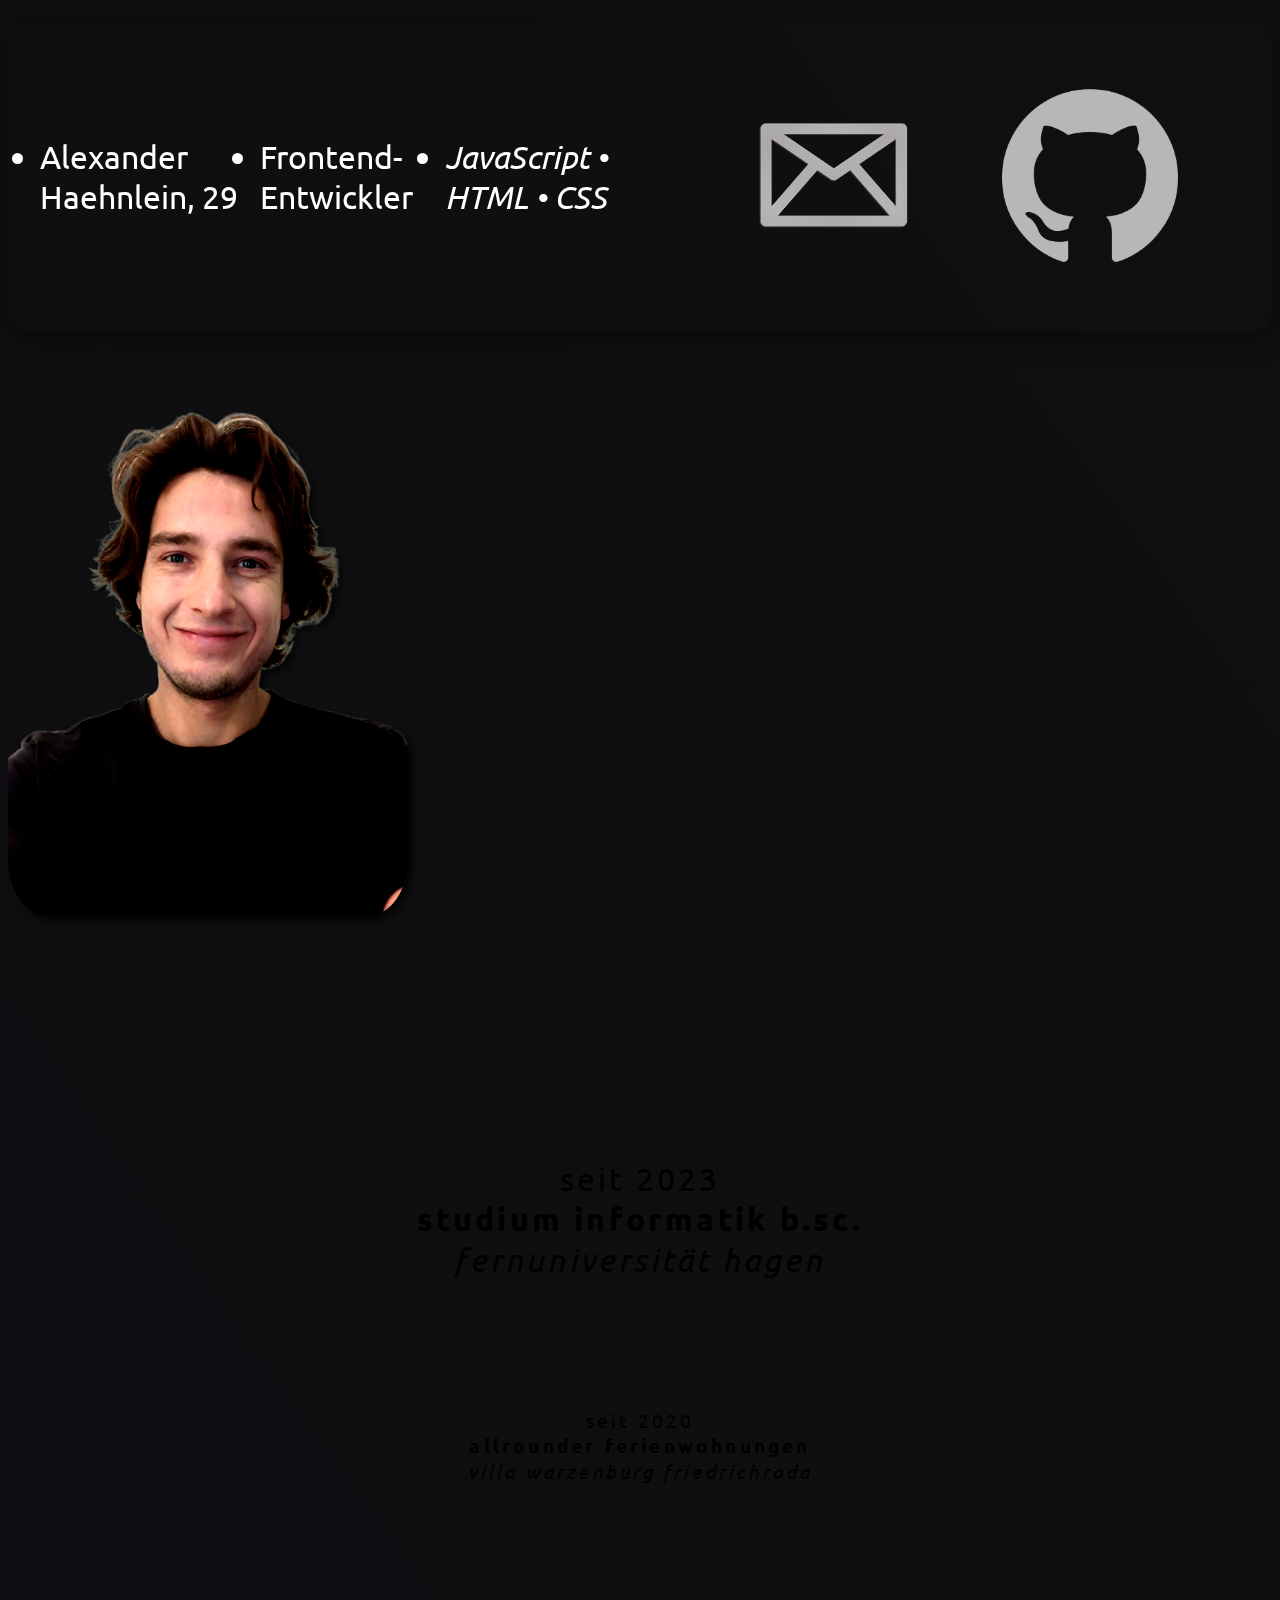
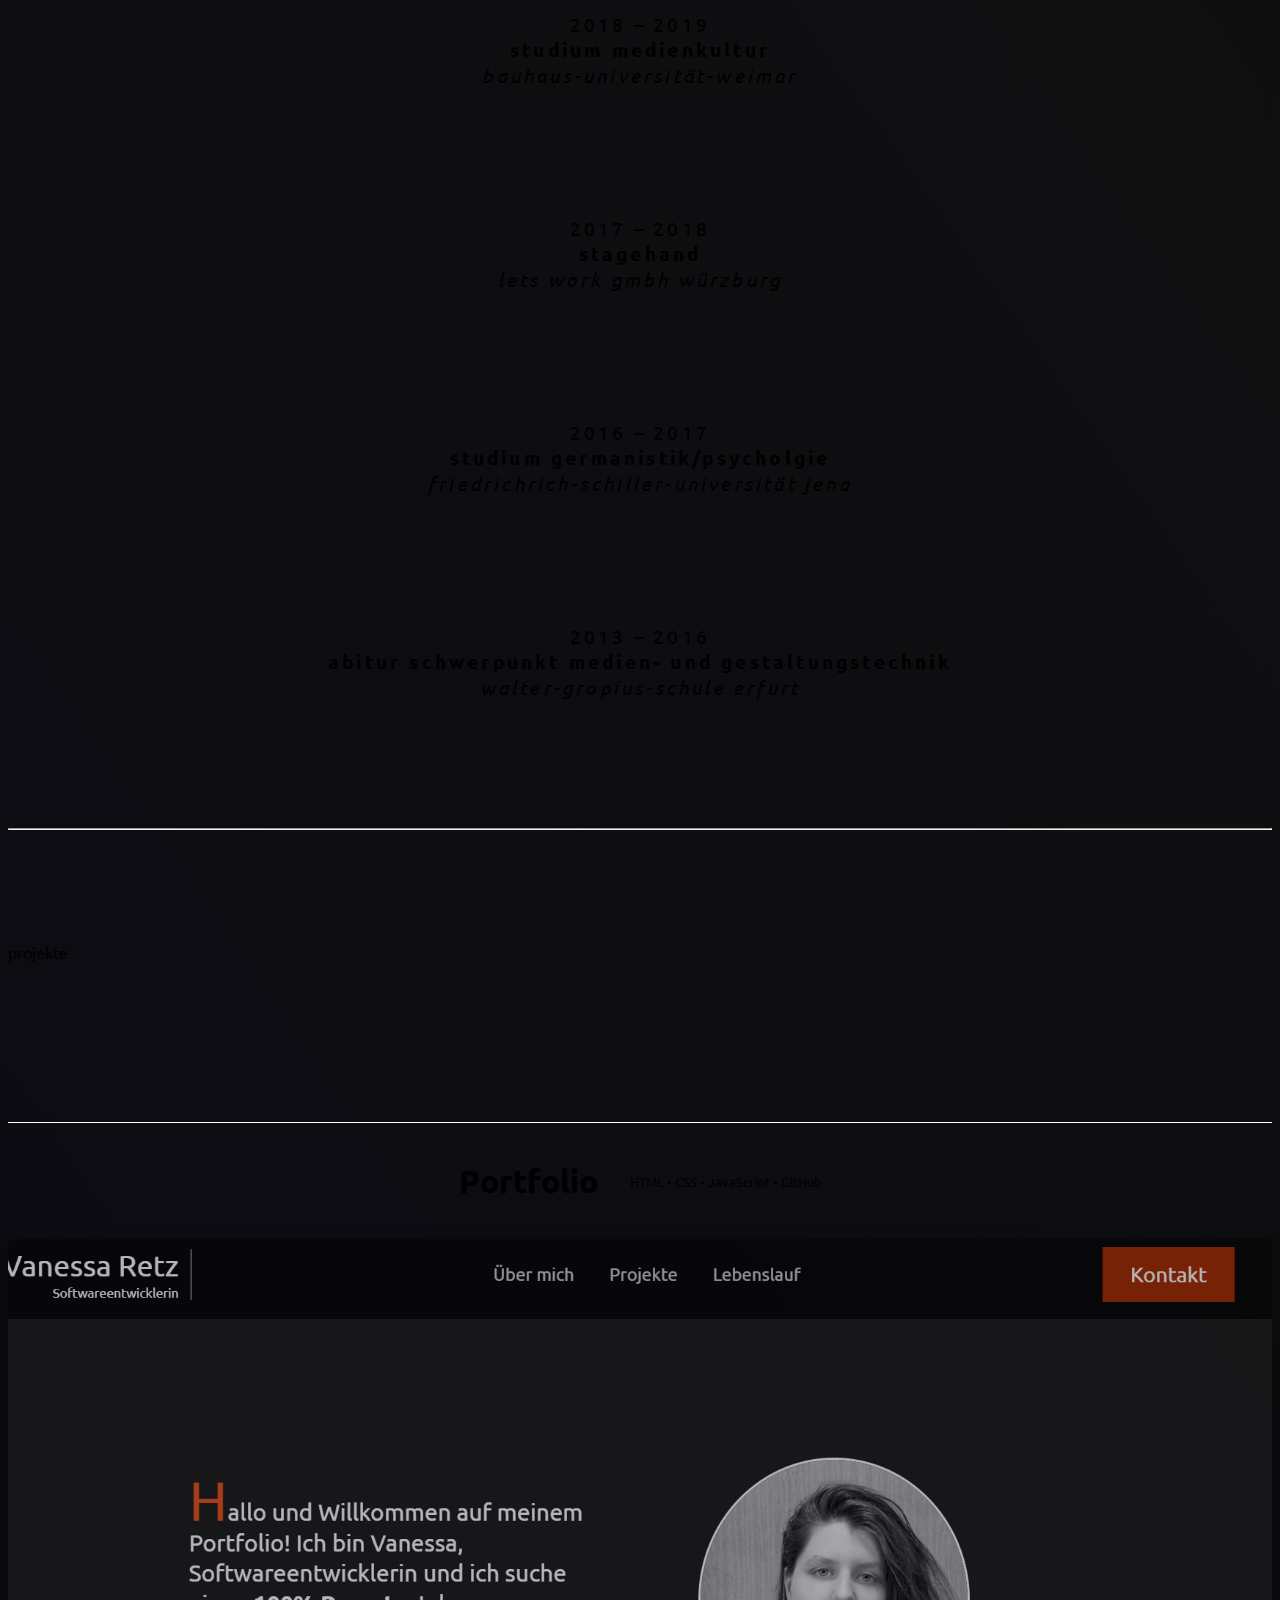
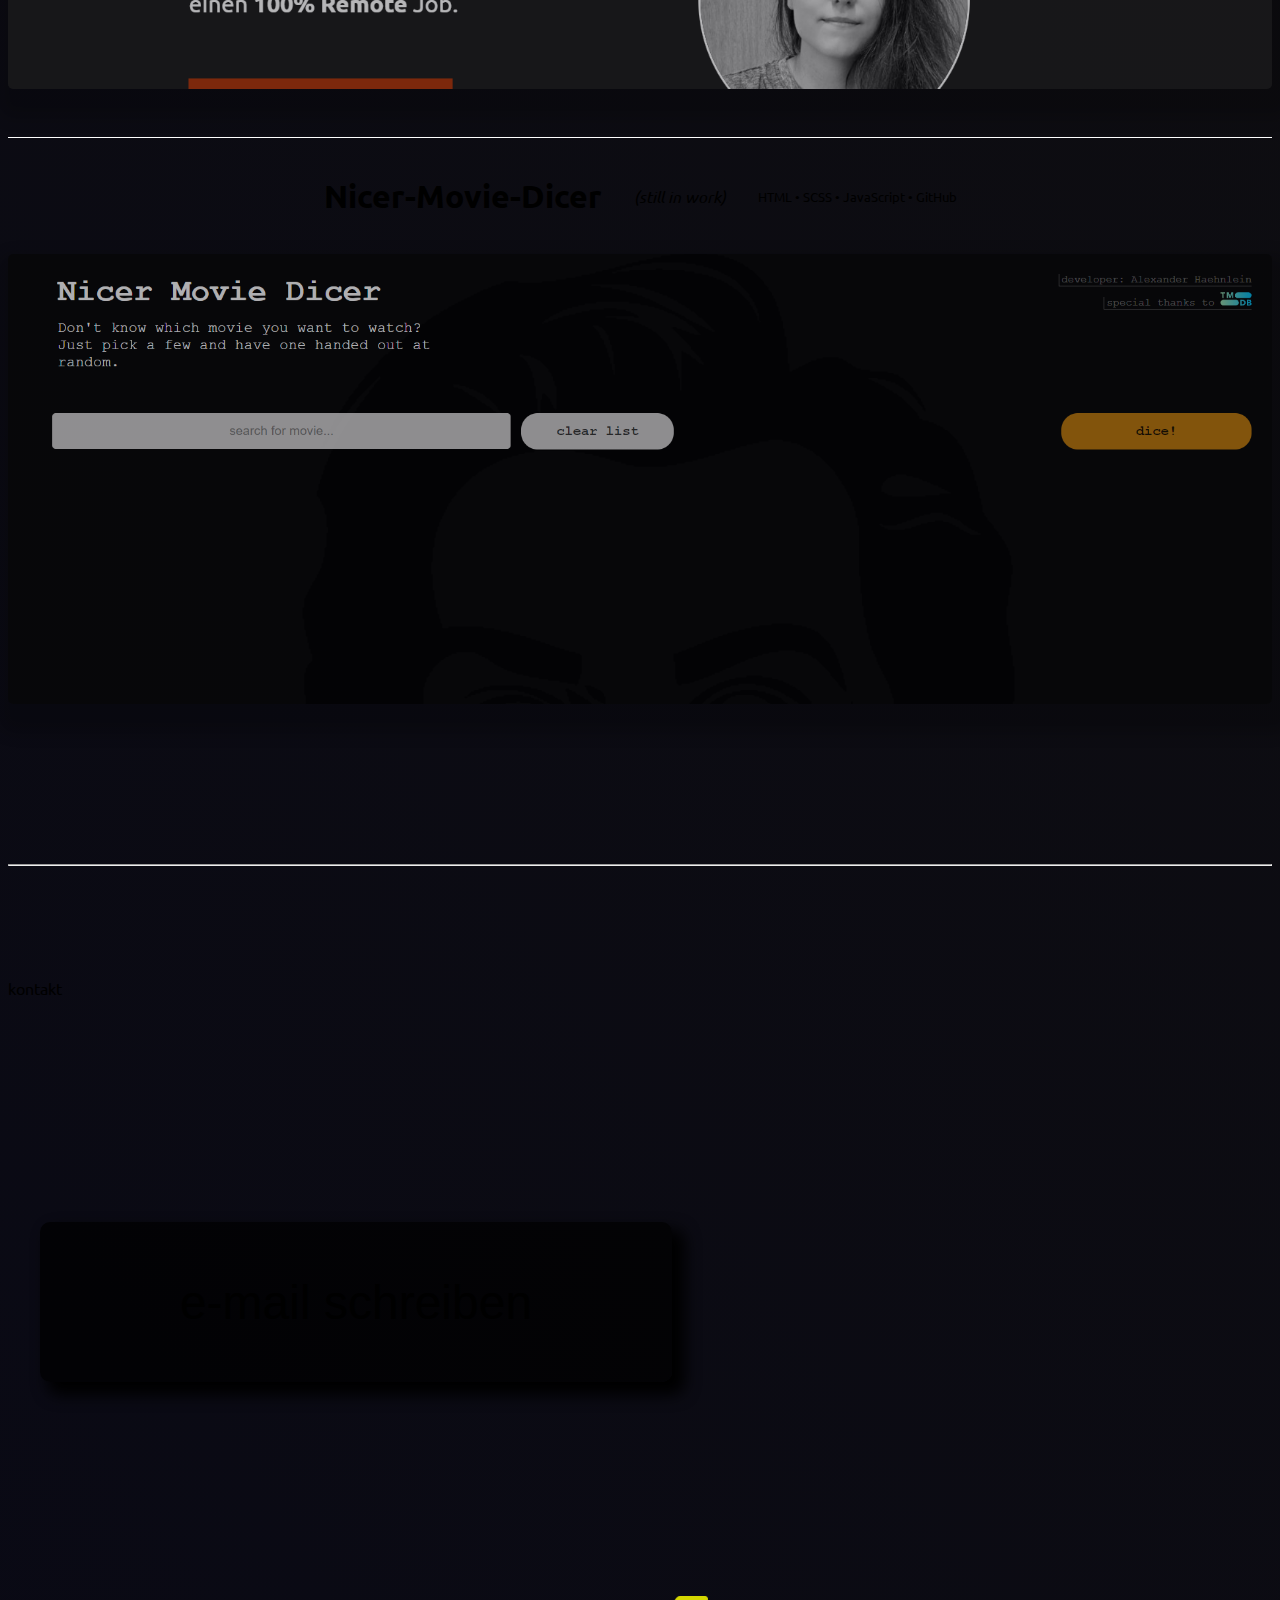
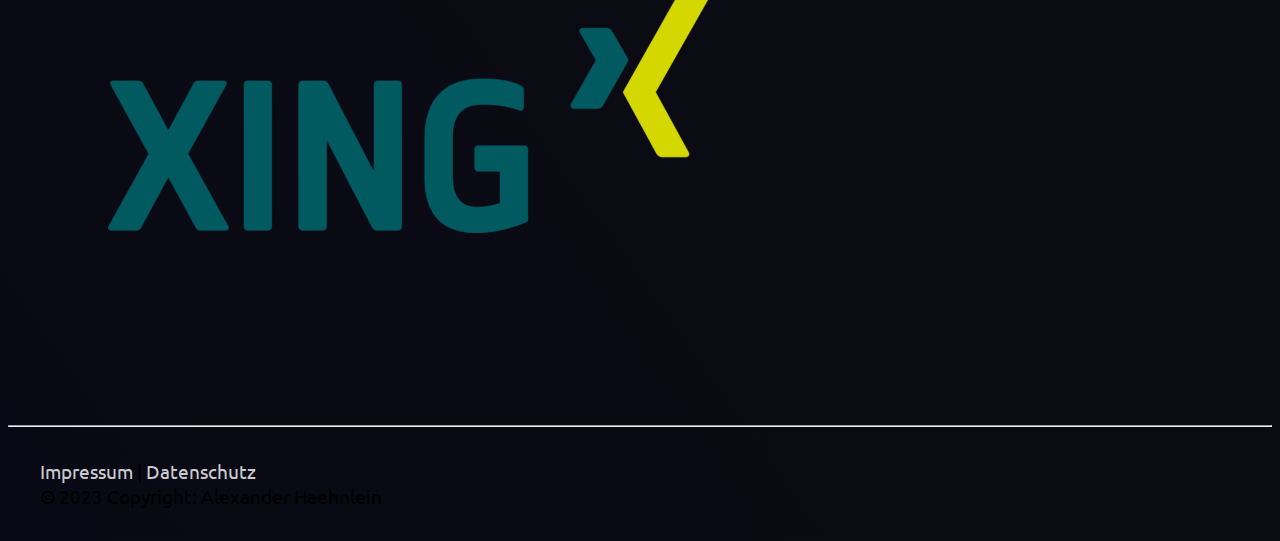
==== commit 3e8843ab: "Projekte aktualisiert" ====
--- a/index.html
+++ b/index.html
@@ -115,18 +115,30 @@
   <!-- Projekte -->
   <div class="container" id="projects">
     <div class="display-1 text-center fw-semibold">projekte</div>
-
+    <div class="col-md-12" >
+      <div class="card-body" id="project-text">
+        <p><h1>Portfolio</h1><small>HTML &bull; CSS &bull; JavaScript &bull; GitHub</small></p>
+      </div>
+    </div> 
     <a href="https://vanessa-portfolio123.netlify.app/" target="_blank">
+    
       <div class="card p-4 border-dark mb-3 text-end bg-secondary-subtle" style="max-width: 700px;" id="project1">    
-          <div class="col-md-12" id="filmlist-text">
-            <div class="card-body">
-              <h1 class="card-title text-end mb-5">Portfolio</h1>
-              <p class="card-text"><small>HTML &bull; CSS &bull; JavaScript &bull; GitHub</small></p>
-            </div>
-          </div> 
+          
       </div>
     </a>
 
+   
+    <div class="col-md-12" >
+      <div class="card-body" id="project-text">
+        <p><h1>Nicer-Movie-Dicer</h1><i>(still in work)</i><small>HTML &bull; SCSS &bull; JavaScript &bull; GitHub</small></p>
+      </div>
+    </div> 
+    <a href="https://nicer-movie-dicer.netlify.app/" target="_blank">
+      
+      <div class="card p-4 border-dark mb-3 text-end bg-secondary-subtle" style="max-width: 700px;" id="project2">    
+         
+      </div>
+    </a>
     <!-- <a href="https://vanessa-portfolio123.netlify.app/" target="_blank">
     <div class="card p-4 border-dark mb-3 text-end bg-secondary-subtle" style="max-width: 700px;" id="project2">    
         <div class="col-md-12" id="filmlist-text">
--- a/style.css
+++ b/style.css
@@ -244,10 +244,7 @@
   margin-top: 7rem;
 }
 
-#projects-item {
-  text-transform: uppercase;
-  margin-left: 20rem;
-}
+
 
 #project1 {
   border-radius: 5px;
@@ -257,15 +254,16 @@
   box-shadow: 5px 15px 15px 15px rgba(0, 0, 0, 0.278);
   background-image: url(./src/img/project1.png);
   background-repeat: no-repeat;
-  background-size: contain;
+  background-size:cover;
   max-width: 100% !important;
   min-height: 50vh !important;
   opacity:.7;
-  transition: all 0.4s;
-}
-
-#project1:hover, #project2:hover {
-  transform: scale(104%);
+  transition: all 0.3s ease-in-out;
+  
+}
+
+#project1:hover, #project2:hover{
+  transform: scale(102%);
   opacity: 1;
 }
 
@@ -276,21 +274,34 @@
   border: 0;
   background-color: rgba(0, 0, 0, 0.1);
   box-shadow: 5px 15px 15px 15px rgba(0, 0, 0, 0.278);
-  background-image: url(./src/img/project1.png);
+  background-image: url(./src/img/project2.png);
   background-repeat: no-repeat;
-  background-size: contain;
+  background-size:cover;
   max-width: 100% !important;
   min-height: 50vh !important;
-  opacity:.9;
+  opacity:.7;
   transition: all 0.4s;
+ 
 }
 
 
 #projects a {
   text-decoration: none;
   color: white;
-}
-
+  
+}
+
+#project-text {
+  margin-top: 3rem;
+  margin-bottom:1rem;
+  display: flex;
+  justify-content: center;
+  align-items: center;
+  gap:2rem;
+  border-top:1px solid white;
+
+  padding-top:1rem;
+}
 
 
 /* Effekt */
